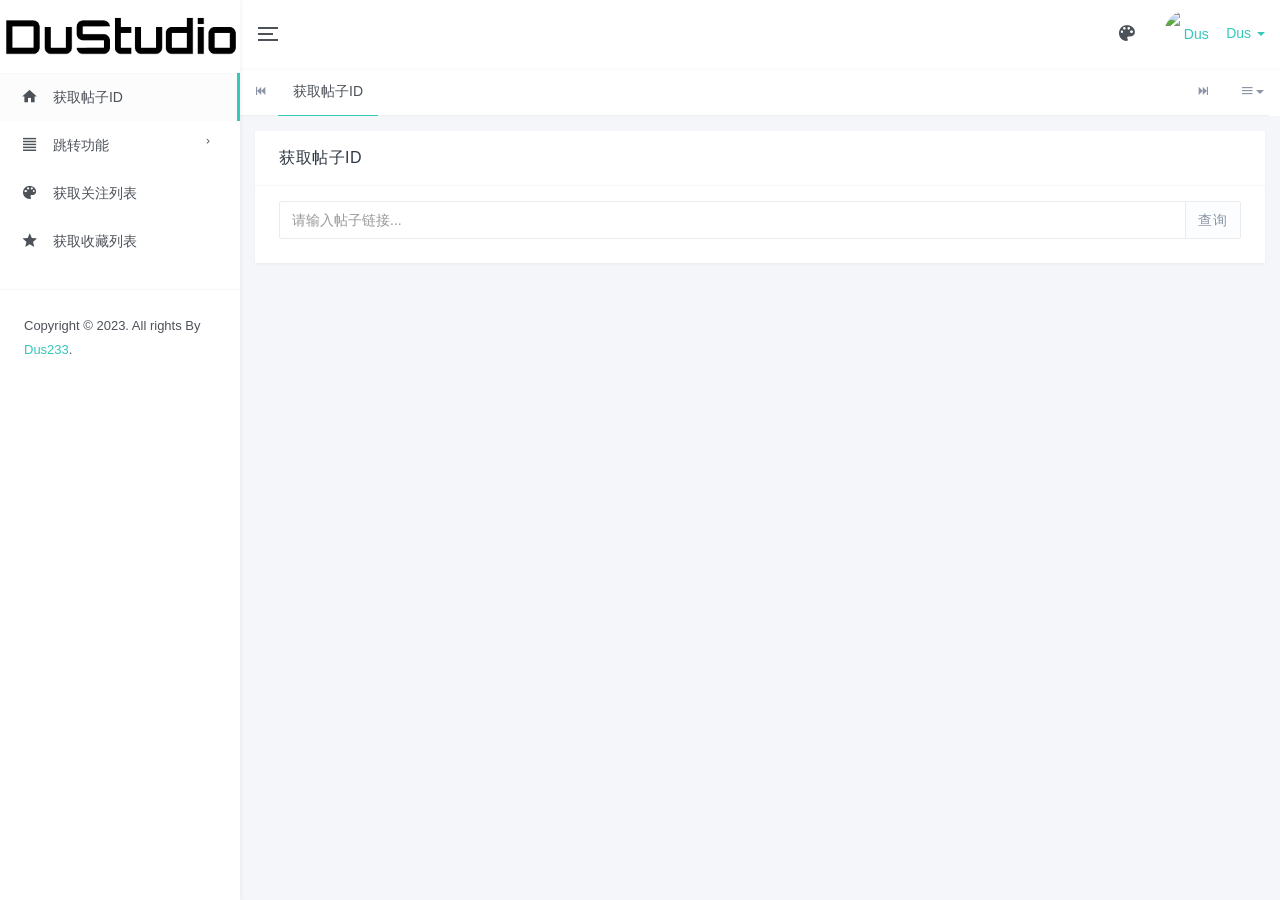
==== index.html @ 4ef7a8da "Update index.html" ====
<!DOCTYPE html>
<html lang="zh">
	<head>
		<meta charset="utf-8">
		<meta name="viewport" content="width=device-width, initial-scale=1, maximum-scale=1, user-scalable=no" />
		<title>DusTudio</title>
		<link rel="icon" href="favicon.ico" type="image/ico">
		<meta name="author" content="Dus">
		<link href="css/bootstrap.min.css" rel="stylesheet">
		<link href="css/materialdesignicons.min.css" rel="stylesheet">
		<link rel="stylesheet" href="js/bootstrap-multitabs/multitabs.min.css">
		<link href="css/style.min.css" rel="stylesheet">
		<style>
			/*头像呼吸光环和鼠标悬停旋转放大*/
			.img-avatar {
				border-radius: 50%;
				animation: light 4s ease-in-out infinite;
				transition: 0.5s;
			}

			.img-avatar:hover {
				transform: scale(1.15) rotate(720deg);
			}

			@keyframes light {
				0% {
					box-shadow: 0 0 4px #f00;
				}

				25% {
					box-shadow: 0 0 16px #0f0;
				}

				50% {
					box-shadow: 0 0 4px #00f;
				}

				75% {
					box-shadow: 0 0 16px #0f0;
				}

				100% {
					box-shadow: 0 0 4px #f00;
				}
			}
		</style>
	</head>

	<body>
		<div class="lyear-layout-web">
			<div class="lyear-layout-container">
				<!--左侧导航-->
				<aside class="lyear-layout-sidebar">

					<!-- logo -->
					<div id="logo" class="sidebar-header">
						<a href="index.html"><img src="images/DUS.png" title="LightYear" alt="LightYear" /></a>
					</div>
					<div class="lyear-layout-sidebar-scroll">

						<nav class="sidebar-main">
							<ul class="nav nav-drawer">
								<li class="nav-item active"> <a class="multitabs" href="postid.html"><i
											class="mdi mdi-home"></i> <span>获取帖子ID</span></a> </li>
								<li class="nav-item nav-item-has-subnav">
									<a href="javascript:void(0)"><i class="mdi mdi-format-align-justify"></i>
										<span>跳转功能</span></a>
									<ul class="nav nav-subnav">
										<li> <a class="multitabs" href="go_user.html">用户</a> </li>
										<li> <a class="multitabs" href="go_post.html">主题</a> </li>
										<li> <a class="multitabs" href="go_app.html">软件</a> </li>
									</ul>
								</li>
								<li class="nav-item"><a class="multitabs" href="start.html"><i
											class="mdi mdi-palette"></i> <span>获取关注列表</span></a></li>
								<li class="nav-item"><a class="multitabs" href="collection.html"><i
											class="mdi mdi-star"></i> <span>获取收藏列表</span></a></li>
							</ul>
						</nav>

						<div class="sidebar-footer">
							<p class="copyright">Copyright &copy; 2023. All rights By <a href="javascript:void(0)"
									onclick="uid(1635832)">Dus233</a>.</p>
						</div>
					</div>

				</aside>
				<!--End 左侧导航-->

				<!--头部信息-->
				<header class="lyear-layout-header">

					<nav class="navbar navbar-default">
						<div class="topbar">

							<div class="topbar-left">
								<div class="lyear-aside-toggler">
									<span class="lyear-toggler-bar"></span>
									<span class="lyear-toggler-bar"></span>
									<span class="lyear-toggler-bar"></span>
								</div>
							</div>

							<ul class="topbar-right">
								<li class="dropdown dropdown-profile">
									<a href="javascript:void(0)" data-toggle="dropdown">
										<img class="img-avatar img-avatar-48 m-r-10"
											src="api/postid.php?action=getavatar&userid=1635832"
											alt="Dus" />
										<span>Dus <span class="caret"></span></span>
									</a>
									<ul class="dropdown-menu dropdown-menu-right">
										<li> <a href="javascript:void(0)" onclick="uid(8653992)"><i
													class="mdi mdi-account"></i> 个人信息</a> </li>
									</ul>
								</li>
								<!--切换主题配色-->
								<li class="dropdown dropdown-skin">
									<span data-toggle="dropdown" class="icon-palette"><i
											class="mdi mdi-palette"></i></span>
									<ul class="dropdown-menu dropdown-menu-right" data-stopPropagation="true">
										<li class="drop-title">
											<p>LOGO</p>
										</li>
										<li class="drop-skin-li clearfix">
											<span class="inverse">
												<input type="radio" name="logo_bg" value="default" id="logo_bg_1"
													checked>
												<label for="logo_bg_1"></label>
											</span>
											<span>
												<input type="radio" name="logo_bg" value="color_2" id="logo_bg_2">
												<label for="logo_bg_2"></label>
											</span>
											<span>
												<input type="radio" name="logo_bg" value="color_3" id="logo_bg_3">
												<label for="logo_bg_3"></label>
											</span>
											<span>
												<input type="radio" name="logo_bg" value="color_4" id="logo_bg_4">
												<label for="logo_bg_4"></label>
											</span>
											<span>
												<input type="radio" name="logo_bg" value="color_5" id="logo_bg_5">
												<label for="logo_bg_5"></label>
											</span>
											<span>
												<input type="radio" name="logo_bg" value="color_6" id="logo_bg_6">
												<label for="logo_bg_6"></label>
											</span>
											<span>
												<input type="radio" name="logo_bg" value="color_7" id="logo_bg_7">
												<label for="logo_bg_7"></label>
											</span>
											<span>
												<input type="radio" name="logo_bg" value="color_8" id="logo_bg_8">
												<label for="logo_bg_8"></label>
											</span>
										</li>
										<li class="drop-title">
											<p>头部</p>
										</li>
										<li class="drop-skin-li clearfix">
											<span class="inverse">
												<input type="radio" name="header_bg" value="default" id="header_bg_1"
													checked>
												<label for="header_bg_1"></label>
											</span>
											<span>
												<input type="radio" name="header_bg" value="color_2" id="header_bg_2">
												<label for="header_bg_2"></label>
											</span>
											<span>
												<input type="radio" name="header_bg" value="color_3" id="header_bg_3">
												<label for="header_bg_3"></label>
											</span>
											<span>
												<input type="radio" name="header_bg" value="color_4" id="header_bg_4">
												<label for="header_bg_4"></label>
											</span>
											<span>
												<input type="radio" name="header_bg" value="color_5" id="header_bg_5">
												<label for="header_bg_5"></label>
											</span>
											<span>
												<input type="radio" name="header_bg" value="color_6" id="header_bg_6">
												<label for="header_bg_6"></label>
											</span>
											<span>
												<input type="radio" name="header_bg" value="color_7" id="header_bg_7">
												<label for="header_bg_7"></label>
											</span>
											<span>
												<input type="radio" name="header_bg" value="color_8" id="header_bg_8">
												<label for="header_bg_8"></label>
											</span>
										</li>
										<li class="drop-title">
											<p>侧边栏</p>
										</li>
										<li class="drop-skin-li clearfix">
											<span class="inverse">
												<input type="radio" name="sidebar_bg" value="default" id="sidebar_bg_1"
													checked>
												<label for="sidebar_bg_1"></label>
											</span>
											<span>
												<input type="radio" name="sidebar_bg" value="color_2" id="sidebar_bg_2">
												<label for="sidebar_bg_2"></label>
											</span>
											<span>
												<input type="radio" name="sidebar_bg" value="color_3" id="sidebar_bg_3">
												<label for="sidebar_bg_3"></label>
											</span>
											<span>
												<input type="radio" name="sidebar_bg" value="color_4" id="sidebar_bg_4">
												<label for="sidebar_bg_4"></label>
											</span>
											<span>
												<input type="radio" name="sidebar_bg" value="color_5" id="sidebar_bg_5">
												<label for="sidebar_bg_5"></label>
											</span>
											<span>
												<input type="radio" name="sidebar_bg" value="color_6" id="sidebar_bg_6">
												<label for="sidebar_bg_6"></label>
											</span>
											<span>
												<input type="radio" name="sidebar_bg" value="color_7" id="sidebar_bg_7">
												<label for="sidebar_bg_7"></label>
											</span>
											<span>
												<input type="radio" name="sidebar_bg" value="color_8" id="sidebar_bg_8">
												<label for="sidebar_bg_8"></label>
											</span>
										</li>
									</ul>
								</li>
								<!--切换主题配色-->
							</ul>

						</div>
					</nav>

				</header>
				<!--End 头部信息-->

				<!--页面主要内容-->
				<main class="lyear-layout-content">

					<div id="iframe-content"></div>

				</main>
				<!--End 页面主要内容-->
			</div>
		</div>

		<script type="text/javascript" src="js/jquery.min.js"></script>
		<script type="text/javascript" src="js/bootstrap.min.js"></script>
		<script type="text/javascript" src="js/perfect-scrollbar.min.js"></script>
		<script type="text/javascript" src="js/bootstrap-multitabs/multitabs.js"></script>
		<script type="text/javascript" src="js/index.min.js"></script>
		<script src="js/inde.js" type="text/javascript" charset="utf-8"></script>
	</body>
</html>
---- js/bootstrap-multitabs/multitabs.min.css ----
.mt-wrapper{
    position: relative;
    z-index: 1;
}
.mt-nav-bar {
    width : 100%;
    z-index: 200;
    position: absolute;
}
.mt-nav-bar .mt-nav{
    display: inline-block;
    background-color: #fff;
    vertical-align: top;  /* remove vertical gap from display:inline */
    margin-left: -1px;    /* remove 1px horizontal gap from display:inline */
    margin-right : -4px;  /* remove 1px horizontal gap from display:inline and 3px ext padding-right, border-right from bootstrap nav*/
}
.mt-nav-panel{
    overflow: hidden;
}
.mt-nav-panel ul{
    width: 10000px;
}
.mt-tab-content{
    height: 100%;
}
.mt-close-tab {
    position: absolute;
    font-size: 10px;
    width: 16px;
    height: 16px;
    top: 16px;
    right: 10px;
    color: #c2c2c2;
    cursor: pointer;
    display: none;
    line-height: 16px;
    text-align: center;
    vertical-align: 2px;
    -webkit-border-radius: 50%;
    -moz-border-radius: 50%;
    border-radius: 50%;
    -webkit-transition: all .3s cubic-bezier(.645,.045,.355,1);
    transition: all .3s cubic-bezier(.645,.045,.355,1);
    -webkit-transform-origin: 100% 50%;
    transform-origin: 100% 50%;
}
.mt-close-tab:before {
    -webkit-transform: scale(.8);
    transform: scale(.8);
    display: inline-block;
    /*vertical-align: -1px;*/
}
li:hover .mt-close-tab {
    display: inline;
}
.mt-hidden-list .mt-close-tab {
    display: none !important;
}
.mt-nav-bar a {
    cursor: pointer !important;
    line-height: 1.95!important;
    max-height: 48px;
}
@media (max-width: 767px){
    .mt-tab-content{
        /*padding-top: 0 !important;*/
    }
}
.mt-tab-content{
    -webkit-overflow-scrolling:touch;
    overflow:auto;
}
.mt-dragging-tab{
    left: auto;
    position: absolute !important;
    z-index: 9999 !important;
}
.mt-dragging-tab > a{
    background: #FBFDFD !important;
}

/*新增*/
.mt-nav-bar .mt-nav .nav-tabs {
    margin-bottom: 0px;
    border-color: #eceeef;
}
.mt-close-tab:hover {
    color: #f96868;
}
.mt-dropdown .caret {
    position: absolute;
    top: 22px;
}
.mt-dropdown .dropdown-menu {
    margin-top: 0px;
}
#contextify-menu {
    min-width: 80px!important;
}
.mt-close-tab:hover {
    background-color: #f96868;
    color: #fff;
}
.mt-nav .nav-tabs a:not([data-type="main"]) {
    padding-right: 40px;
}
.mt-nav-tools-left li a,
.mt-nav-tools-right li a {
    padding-right: 15px!important;
}
---- css/style.min.css ----
/** ----------------------------------
 * 后台管理系统模板
 * 基于Bootstrap v3.3.7
 * 更多精品模板：Http://www.bootstrapmb.com
 -------------------------------------- */
body {
	font-family: -apple-system, BlinkMacSystemFont, "Segoe UI", Roboto, "Helvetica Neue", Arial, "PingFang SC", "Hiragino Sans GB", "Microsoft YaHei", sans-serif;
	color: #4d5259;
	line-height: 1.5;
	font-size: 14px;
	overflow-x: hidden;
    background-color: #f5f6fa;
}
html,
body {
    height: 100%;
}
a {
    color: #33cabb;
	-webkit-transition: .2s linear;
	transition: .2s linear
}
a:hover,
a:focus {
	color: #4d5259;
	text-decoration: none;
	outline: none
}
a:hover,
a:focus,
a:active {
    text-decoration: none;
}
a,
button,
a:focus,
a:active,
button:focus,
button:active {
    outline: none !important;
}
blockquote {
    font-size: 16px;
}
img {
    max-width: 100%;
}
pre {
    background-color: #f9fafb;
    border: none;
    border-left: 5px solid #ebebeb;
    padding: 12px;
    border-radius: 3px;
    color: #616a78;
}

/** ----------------------------------
 * 示例中用到的样式，可删除
 -------------------------------------- */
.example-box .btn {
    margin-bottom: 10px;
    margin-right: 6px;
}

/** ----------------------------------
 * 重设样式
 -------------------------------------- */

/* 标题 */
h1, h2, h3, h4, h5, h6, .h1, .h2, .h3, .h4, .h5, .h6 {
    font-family: -apple-system, BlinkMacSystemFont, 'Helvetica Neue', 'PingFang SC', 'Microsoft YaHei', 'Source Han Sans SC', 'Noto Sans CJK SC', 'WenQuanYi Micro Hei', sans-serif;
    color: #313944;
    line-height: 1.5;
    letter-spacing: .5px;
}
.h1, .h2, .h3, .h4, .h5, .h6, h1, h2, h3, h4, h5, h6 {
    margin-top: 0;
    margin-bottom: .5rem;
}

/* 导航相关 */
.navbar-toggle {
    background-color: transparent;
    border-color: transparent!important;
}
.navbar-default .navbar-toggle:hover,
.navbar-default .navbar-toggle:focus {
    background-color: transparent;
}
.navbar-default .navbar-toggle .icon-bar {
    background-color: #4d5259;
}
.nav > li > a:focus {
    background-color: transparent;
}
.nav > li > a:hover {
    background-color: rgba(0,0,0,.0085);
}
.nav .open > a,
.nav .open > a:focus,
.nav .open > a:hover {
    background-color: transparent;
    border-color: transparent;
}

/* 下拉 */
.dropdown-menu {
    border-radius: 0;
    border: none;
    /*border: 1px solid rgba(235, 235, 235, 0.4);*/
    -webkit-box-shadow: 0 0 4px rgba(0, 0, 0, 0.075);
    box-shadow: 0 0 4px rgba(0, 0, 0, 0.075);
}
.dropdown-menu > li > a:focus, .dropdown-menu > li > a:hover {
    background-color: #f9fafb;
}
.dropdown-menu .divider {
    background-color: #f1f2f3;
}
.dropdown-menu > li > a {
    padding-top: 8px;
    padding-bottom: 8px;
}
.dropdown-menu > li > a > i {
    margin-right: 10px;
}
.dropdown-menu>.active>a,
.dropdown-menu>.active>a:focus,
.dropdown-menu>.active>a:hover {
    background-color: #33cabb;
}

/* 表格 */
.table-bordered {
    border-color: #eceeef;
}
.table>tbody>tr>td,
.table>tbody>tr>th,
.table>tfoot>tr>td,
.table>tfoot>tr>th,
.table>thead>tr>td,
.table>thead>tr>th {
    /*padding: .75em;*/
    vertical-align: middle;
    padding: 10px;
	line-height: 1.5;
    border-color: #eceeef;
}
.table-striped tbody tr:nth-of-type(odd) {
    background-color: #fafafa;
}
.table-hover > tbody > tr:hover {
  background-color: #f1fbfb;
}
.table-vcenter > thead > tr > th,
.table-vcenter > thead > tr > td,
.table-vcenter > tbody > tr > th,
.table-vcenter > tbody > tr > td,
.table-vcenter > tfoot > tr > th,
.table-vcenter > tfoot > tr > td {
    vertical-align: middle;
}
.table-hover tbody tr {
    -webkit-transition: background-color 0.2s linear;
    transition: background-color 0.2s linear;
}
.table-condensed > tbody > tr > td,
.table-condensed > tbody > tr > th,
.table-condensed > tfoot > tr > td,
.table-condensed > tfoot > tr > th,
.table-condensed > thead > tr > td,
.table-condensed > thead > tr > th {
    padding: .5em;
}

/* 标签 */
.label {
    padding-top: .3em;
    border-radius: 2px;
    font-weight: 300;
}
.label-default {
    background-color: #f5f6f7;
    color: #8b95a5;
}
.label-primary {
    background-color: #33cabb;
}
.label-success {
    background-color: #15c377;
}
.label-info {
    background-color: #48b0f7;
}
.label-warning {
    background-color: #faa64b;
}
.label-danger {
    background-color: #f96868;
}
.label-dark {
    background-color: #465161;
}
.label-secondary {
    background-color: #e4e7ea;
    color: #4d5259;
}
.label-purple {
    background-color: #926dde;
}
.label-pink {
    background-color: #f96197;
}
.label-cyan {
    background-color: #57c7d4;
}
.label-yellow {
    background-color: #fcc525;
}
.label-brown {
    background-color: #8d6658;
}
[class*='label-outline-'] {
    position: relative;
	border: 1px solid #ebebeb;
    color: #4d5259;
    font-size: 12px;
}
[class*='label-outline-']:before {
    content: "";
    margin-right: 5px;
    width: 8px;
    height: 8px;
    display: inline-block;
    -wekit-border-radius: 50%;
    border-radius: 50%;
}
.label-outline-default::before {
    background-color: #f5f6f7;
}
.label-outline-primary::before {
    background-color: #33cabb;
}
.label-outline-success::before {
    background-color: #15c377;
}
.label-outline-info::before {
    background-color: #48b0f7;
}
.label-outline-warning::before {
    background-color: #faa64b;
}
.label-outline-danger::before {
    background-color: #f96868;
}
.label-outline-dark::before {
    background-color: #465161;
}
.label-outline-secondary::before {
    background-color: #e4e7ea;
}
.label-outline-purple::before {
    background-color: #926dde;
}
.label-outline-pink::before {
    background-color: #f96197;
}
.label-outline-cyan::before {
    background-color: #57c7d4;
}
.label-outline-yellow::before {
    background-color: #fcc525;
}
.label-outline-brown::before {
    background-color: #8d6658;
}
/* 淡一些的颜色 */
.label-primary-light {
    background-color: rgba(51, 202, 187, .15);
    color: #33cabb;
}
.label-success-light {
    background-color: rgba(21, 195, 119, .15);
    color: #15c377;
}
.label-info-light {
    background-color: rgba(72,176,247, .15);
    color: #48b0f7;
}
.label-warning-light {
    background-color: rgba(250,166,75, .15);
    color: #faa64b;
}
.label-danger-light {
    background-color: rgba(249,104,104, .15);
    color: #f96868;
}
.label-purple-light {
    background-color: rgba(146,109,222, .15);
    color: #926dde;
}
.label-pink-light {
    background-color: rgba(249,97,151, .15);
    color: #f96197;
}
.label-cyan-light {
    background-color: rgba(87,199,212, .15);
    color: #57c7d4;
}
.label-yellow-light {
    background-color: rgba(252,197,37, .15);
    color: #fcc525;
}
.label-brown-light {
    background-color: rgba(141,102,88, .15);
    color: #8d6658;
}

/* well */
.well {
    border-radius: 2px;
    background-color: #f7f7f7;
    border-color: #f0f0f0;
    -webkit-box-shadow: none;
    box-shadow: none;
}

/* 面板 */
.panel {
    border-color: #f0f0f0;
    -webkit-box-shadow: none;
    box-shadow: none;
    margin-bottom: 30px;
}
.panel a:hover,
.panel a:focus,
.panel a:active {
    color: inherit;
}
.panel-heading {
    -webkit-border-radius: 0px;
    border-radius: 0px;
}
.panel-default>.panel-heading,
.panel-default>.panel-heading+.panel-collapse>.panel-body {
    border-color: #f0f0f0;
}
.panel-primary>.panel-heading {
    background-color: #33cabb;
    border-color: #33cabb;
}
.panel-primary {
    border-color: #33cabb;
}
.panel-primary>.panel-heading+.panel-collapse>.panel-body {
    border-top-color: #33cabb;
}
.panel-primary > .panel-heading .badge {
    color: #33cabb;
}
.panel-success>.panel-heading {
    color: #fff;
    background-color: #15c377;
    border-color: #15c377;
}
.panel-success {
    border-color: #15c377;
}
.panel-success>.panel-heading+.panel-collapse>.panel-body {
    border-top-color: #15c377;
}
.panel-success > .panel-heading .badge {
    background-color: #fff;
    color: #15c377;
}
.panel-info>.panel-heading {
    color: #fff;
    background-color: #48b0f7;
    border-color: #48b0f7;
}
.panel-info {
    border-color: #48b0f7;
}
.panel-info>.panel-heading+.panel-collapse>.panel-body {
    border-top-color: #48b0f7;
}
.panel-info > .panel-heading .badge {
    background-color: #fff;
    color: #48b0f7;
}
.panel-warning>.panel-heading {
    color: #fff;
    background-color: #faa64b;
    border-color: #faa64b;
}
.panel-warning {
    border-color: #faa64b;
}
.panel-warning>.panel-heading+.panel-collapse>.panel-body {
    border-top-color: #faa64b;
}
.panel-warning > .panel-heading .badge {
    background-color: #fff;
    color: #faa64b;
}
.panel-danger>.panel-heading {
    color: #fff;
    background-color: #f96868;
    border-color: #f96868;
}
.panel-danger {
    border-color: #f96868;
}
.panel-danger>.panel-heading+.panel-collapse>.panel-body {
    border-top-color: #f96868;
}
.panel-danger > .panel-heading .badge {
    background-color: #fff;
    color: #f96868;
}
.panel-dark>.panel-heading {
    color: #fff;
    background-color: #465161;
    border-color: #465161;
}
.panel-dark {
    border-color: #465161;
}
.panel-dark>.panel-heading+.panel-collapse>.panel-body {
    border-top-color: #465161;
}
.panel-secondary>.panel-heading {
    background-color: #e4e7ea;
    border-color: #e4e7ea;
}
.panel-secondary {
    border-color: #e4e7ea;
}
.panel-secondary>.panel-heading+.panel-collapse>.panel-body {
    border-top-color: #e4e7ea;
}
.panel-purple>.panel-heading {
    color: #fff;
    background-color: #926dde;
    border-color: #926dde;
}
.panel-purple {
    border-color: #926dde;
}
.panel-purple>.panel-heading+.panel-collapse>.panel-body {
    border-top-color: #926dde;
}
.panel-pink>.panel-heading {
    color: #fff;
    background-color: #f96197;
    border-color: #f96197;
}
.panel-pink {
    border-color: #f96197;
}
.panel-pink>.panel-heading+.panel-collapse>.panel-body {
    border-top-color: #f96197;
}
.panel-cyan>.panel-heading {
    color: #fff;
    background-color: #57c7d4;
    border-color: #57c7d4;
}
.panel-cyan {
    border-color: #57c7d4;
}
.panel-cyan>.panel-heading+.panel-collapse>.panel-body {
    border-top-color: #57c7d4;
}

/* 列表组 */
.list-group-item {
    border-color: #f0f0f0;
}
a.list-group-item:focus,
a.list-group-item:hover,
button.list-group-item:focus,
button.list-group-item:hover {
    background-color: #f9fafb;
}
.list-group-item.active, .list-group-item.active:focus, .list-group-item.active:hover {
    background-color: #33cabb;
    border-color: #33cabb;
}
.list-group-item:first-child {
    border-top-left-radius: 2px;
    border-top-right-radius: 2px;
}
.list-group-item:last-child {
    border-bottom-right-radius: 2px;
    border-bottom-left-radius: 2px;
}

/* 表单 */
.form-control {
    height: 38px;
    border-color: #ebebeb;
    -webkit-border-radius: 2px;
    border-radius: 2px;
    padding: 5px 12px;
    line-height: inherit;
    -webkit-transition: 0.2s linear;
    transition: 0.2s linear;
    -webkit-box-shadow: none;
    box-shadow: none;
}
.form-control:focus {
    border-color: #33cabb;
    outline: 0;
    -webkit-box-shadow: inset 0 1px 1px rgba(0,0,0,.075), 0 0 8px rgba(51, 202, 187, .6);
            box-shadow: inset 0 1px 1px rgba(0,0,0,.075), 0 0 8px rgba(51, 202, 187, .6);
}
.input-group-addon {
    border-color: #ebebeb;
    background-color: #f9fafb;
    -webkit-border-radius: 2px;
    border-radius: 2px;
}
.input-group-lg>.form-control, .input-group-lg>.input-group-addon, .input-group-lg>.input-group-btn>.btn {
    -webkit-border-radius: 2px;
    border-radius: 2px;
}
.input-sm {
    height: 30px;
}
.input-lg {
    height: 46px;
}
.has-success .help-block,
.has-success .control-label,
.has-success .radio,
.has-success .checkbox,
.has-success .radio-inline,
.has-success .checkbox-inline,
.has-success.radio label,
.has-success.checkbox label,
.has-success.radio-inline label,
.has-success.checkbox-inline label {
    color: #15c377;
}
.has-success .form-control {
    border-color: #15c377!important;
    -webkit-box-shadow: inset 0 1px 1px rgba(0, 0, 0, .075)!important;
            box-shadow: inset 0 1px 1px rgba(0, 0, 0, .075)!important;
}
.has-success .form-control:focus {
    border-color: #15c377!important;
    -webkit-box-shadow: inset 0 1px 1px rgba(0, 0, 0, .075), 0 0 8px rgba(21, 195, 119, .6)!important;
            box-shadow: inset 0 1px 1px rgba(0, 0, 0, .075), 0 0 8px rgba(21, 195, 119, .6)!important;
}
.has-success .input-group-addon {
    color: #15c377;
    background-color: #dff0d8;
    border-color: #15c377;
}
.has-success .form-control-feedback {
    color: #15c377;
}
.has-info .help-block,
.has-info .control-label,
.has-info .radio,
.has-info .checkbox,
.has-info .radio-inline,
.has-info .checkbox-inline,
.has-info.radio label,
.has-info.checkbox label,
.has-info.radio-inline label,
.has-info.checkbox-inline label {
    color: #48b0f7;
}
.has-info .form-control {
    border-color: #48b0f7!important;
    -webkit-box-shadow: inset 0 1px 1px rgba(0, 0, 0, .075)!important;
            box-shadow: inset 0 1px 1px rgba(0, 0, 0, .075)!important;
}
.has-info .form-control:focus {
    border-color: #48b0f7!important;
    -webkit-box-shadow: inset 0 1px 1px rgba(0, 0, 0, .075), 0 0 8px rgba(72, 176, 247, .6)!important;
            box-shadow: inset 0 1px 1px rgba(0, 0, 0, .075), 0 0 8px rgba(72, 176, 247, .6)!important;
}
.has-info .input-group-addon {
    color: #48b0f7;
    background-color: #dff0d8;
    border-color: #48b0f7;
}
.has-info .form-control-feedback {
    color: #48b0f7;
}
.has-warning .help-block,
.has-warning .control-label,
.has-warning .radio,
.has-warning .checkbox,
.has-warning .radio-inline,
.has-warning .checkbox-inline,
.has-warning.radio label,
.has-warning.checkbox label,
.has-warning.radio-inline label,
.has-warning.checkbox-inline label {
    color: #faa64b;
}
.has-warning .form-control {
    border-color: #faa64b!important;
    -webkit-box-shadow: inset 0 1px 1px rgba(0, 0, 0, .075)!important;
            box-shadow: inset 0 1px 1px rgba(0, 0, 0, .075)!important;
}
.has-warning .form-control:focus {
    border-color: #faa64b!important;
    -webkit-box-shadow: inset 0 1px 1px rgba(0, 0, 0, .075), 0 0 6px rgba(250, 166, 75, .6)!important;
            box-shadow: inset 0 1px 1px rgba(0, 0, 0, .075), 0 0 6px rgba(250, 166, 75, .6)!important;
}
.has-warning .input-group-addon {
    color: #faa64b;
    background-color: #fcf8e3;
    border-color: #faa64b;
}
.has-warning .form-control-feedback {
    color: #faa64b;
}
.has-error .help-block,
.has-error .control-label,
.has-error .radio,
.has-error .checkbox,
.has-error .radio-inline,
.has-error .checkbox-inline,
.has-error.radio label,
.has-error.checkbox label,
.has-error.radio-inline label,
.has-error.checkbox-inline label {
    color: #f96868;
}
.has-error .form-control {
    border-color: #f96868!important;
    -webkit-box-shadow: inset 0 1px 1px rgba(0, 0, 0, .075)!important;
            box-shadow: inset 0 1px 1px rgba(0, 0, 0, .075)!important;
}
.has-error .form-control:focus {
    border-color: #f96868!important;
    -webkit-box-shadow: inset 0 1px 1px rgba(0, 0, 0, .075), 0 0 6px rgba(249, 104, 104, .6)!important;
            box-shadow: inset 0 1px 1px rgba(0, 0, 0, .075), 0 0 6px rgba(249, 104, 104, .6)!important;
}
.has-error .input-group-addon {
    color: #f96868;
    background-color: #f2dede;
    border-color: #f96868;
}
.has-error .form-control-feedback {
    color: #f96868;
}

/* 复选框 & 单选框 */
.lyear-checkbox,
.lyear-radio {
    display: block;
    position: relative;
    margin-top: 0px;
    margin-bottom: 0px;
    cursor: pointer;
    padding-left: 30px;
    padding-right: 10px;
    font-weight: 400;
    min-height: 18px;
    height: auto!important;
    line-height: 18px!important;
}
input[type=checkbox],
input[type=radio] {
    -webkit-box-sizing: border-box;
    box-sizing: border-box;
    padding: 0;
}
.lyear-checkbox input,
.lyear-radio input {
    position: absolute;;
    /*opacity: 0;*/
    display: none;
}
.lyear-checkbox span::before,
.lyear-radio span::before {
    content: '';
    position: absolute;
    display: inline-block;
    height: 18px;
    width: 18px;
    left: 0;
    top: 0px;
    border: 2px solid #ebebeb;;
    -webkit-transition: all .1s;
    -o-transition: all .1s;
    transition: all .1s;
}
.lyear-checkbox span::after,
.lyear-radio span::after {
    content: '';
    position: absolute;
    display: none;
    width: 5px;
    height: 10px;
    left: 7px;
    top: 3px;
    border: solid #4d5259;
    border-width: 0 2px 2px 0;
    -webkit-transform: rotate(45deg);
    -ms-transform: rotate(45deg);
    transform: rotate(45deg);
}
.lyear-checkbox span,
.lyear-radio span {
    display: inline-block;
}
.lyear-checkbox input:checked~span:after,
.lyear-radio input:checked~span:after {
    display: inline-block;
}
.lyear-checkbox:hover span::before,
.lyear-radio:hover span::before {
    border-color: #ebebeb;
}
.lyear-checkbox.checkbox-grey span::before,
.lyear-checkbox.radio-grey span::before,
.lyear-radio.checkbox-grey span::before,
.lyear-radio.radio-grey span::before {
    background-color: #ebebeb;
    border-color: #ebebeb;
}
.lyear-checkbox input:disabled + span,
.lyear-radio input:disabled + span {
    cursor: not-allowed;
}
.lyear-checkbox input:disabled + span::before,
.lyear-checkbox input:disabled + span::after,
.lyear-radio input:disabled + span::before,
.lyear-radio input:disabled + span::after {
    opacity: .4;
}
/* checkbox */
.checkbox-primary input:checked~span::before {
    background-color: #33cabb;
    border-color: #33cabb;
}
.checkbox-primary input:checked~span::after {
    border-color: #fff;
}
.checkbox-success input:checked~span::before {
    background-color: #15c377;
    border-color: #15c377;
}
.checkbox-success input:checked~span::after {
    border-color: #fff;
}
.checkbox-info input:checked~span::before {
    background-color: #48b0f7;
    border-color: #48b0f7;
}
.checkbox-info input:checked~span::after {
    border-color: #fff;
}
.checkbox-warning input:checked~span::before {
    background-color: #faa64b;
    border-color: #faa64b;
}
.checkbox-warning input:checked~span::after {
    border-color: #fff;
}
.checkbox-danger input:checked~span::before {
    background-color: #f96868;
    border-color: #f96868;
}
.checkbox-danger input:checked~span::after {
    border-color: #fff;
}
.checkbox-dark input:checked~span::before {
    background-color: #465161;
    border-color: #465161;
}
.checkbox-dark input:checked~span::after {
    border-color: #fff;
}
.checkbox-secondary input:checked~span::before {
    background-color: #e4e7ea;
    border-color: #e4e7ea;
}
.checkbox-secondary input:checked~span::after {
    border-color: #fff;
}
.checkbox-purple input:checked~span::before {
    background-color: #926dde;
    border-color: #926dde;
}
.checkbox-purple input:checked~span::after {
    border-color: #fff;
}
.checkbox-pink input:checked~span::before {
    background-color: #f96197;
    border-color: #f96197;
}
.checkbox-pink input:checked~span::after {
    border-color: #fff;
}
.checkbox-cyan input:checked~span::before {
    background-color: #57c7d4;
    border-color: #57c7d4;
}
.checkbox-cyan input:checked~span::after {
    border-color: #fff;
}
.checkbox-yellow input:checked~span::before {
    background-color: #fcc525;
    border-color: #fcc525;
}
.checkbox-yellow input:checked~span::after {
    border-color: #fff;
}
.checkbox-brown input:checked~span::before {
    background-color: #8d6658;
    border-color: #8d6658;
}
.checkbox-brown input:checked~span::after {
    border-color: #fff;
}
/* radio */
.lyear-radio span::before {
    -webkit-border-radius: 50%;
    border-radius: 50%;
}
.lyear-radio span::after {
    border: 0;
    height: 6px;
    left: 6px;
    top: 6px;
    width: 6px;
    background: #4d5259;
    -webkit-border-radius: 100%;
    border-radius: 100%;
}
.radio-primary input:checked~span::before {
    background-color: #33cabb;
    border-color: #33cabb;
}
.radio-primary input:checked~span::after {
    background-color: #fff;
}
.radio-success input:checked~span::before {
    background-color: #15c377;
    border-color: #15c377;
}
.radio-success input:checked~span::after {
    background-color: #fff;
}
.radio-info input:checked~span::before {
    background-color: #48b0f7;
    border-color: #48b0f7;
}
.radio-info input:checked~span::after {
    background-color: #fff;
}
.radio-warning input:checked~span::before {
    background-color: #faa64b;
    border-color: #faa64b;
}
.radio-warning input:checked~span::after {
    background-color: #fff;
}
.radio-danger input:checked~span::before {
    background-color: #f96868;
    border-color: #f96868;
}
.radio-danger input:checked~span::after {
    background-color: #fff;
}
.radio-dark input:checked~span::before {
    background-color: #465161;
    border-color: #465161;
}
.radio-dark input:checked~span::after {
    background-color: #fff;
}
.radio-secondary input:checked~span::before {
    background-color: #e4e7ea;
    border-color: #e4e7ea;
}
.radio-secondary input:checked~span::after {
    background-color: #fff;
}
.radio-purple input:checked~span::before {
    background-color: #926dde;
    border-color: #926dde;
}
.radio-purple input:checked~span::after {
    background-color: #fff;
}
.radio-pink input:checked~span::before {
    background-color: #f96197;
    border-color: #f96197;
}
.radio-pink input:checked~span::after {
    background-color: #fff;
}
.radio-cyan input:checked~span::before {
    background-color: #57c7d4;
    border-color: #57c7d4;
}
.radio-cyan input:checked~span::after {
    background-color: #fff;
}
.radio-yellow input:checked~span::before {
    background-color: #fcc525;
    border-color: #fcc525;
}
.radio-yellow input:checked~span::after {
    background-color: #fff;
}
.radio-brown input:checked~span::before {
    background-color: #8d6658;
    border-color: #8d6658;
}
.radio-brown input:checked~span::after {
    background-color: #fff;
}

.checkbox-inline, .radio-inline {
    display: inline-block;
}
.form-horizontal .lyear-radio.radio-inline,
.form-horizontal .lyear-checkbox.checkbox-inline {
    padding-top: 0px;
    margin-top: 8px;
}
.checkbox-inline+.checkbox-inline,
.radio-inline+.radio-inline {
    margin-left: 0px;
}

/* 开关 */
.lyear-switch {
    display: -webkit-inline-box;
    display: -webkit-inline-flex;
    display: -ms-inline-flexbox;
    display: inline-flex;
    -webkit-box-align: center;
    -webkit-align-items: center;
    -ms-flex-align: center;
    align-items: center;
    margin-bottom: 0;
}
.lyear-switch input {
    height: 0;
    width: 0;
    position: absolute;
    opacity: 0;
}
.lyear-switch span {
	display: inline-block;
	position: relative;
	width: 40px;
	height: 10px;
	-webkit-border-radius: 10px;
	border-radius: 10px;
	background-color: #ebebeb;
	border: 2px solid #ebebeb;
	cursor: pointer;
	-webkit-transition: all .1s ease;
	-o-transition: all .1s ease;
	transition: all .1s ease
}
.lyear-switch span:after {
	content: '';
	height: 20px;
	width: 20px;
	-webkit-border-radius: 50%;
	border-radius: 50%;
	position: absolute;
	left: 1px;
	top: -7px;
	color: #aaa;
	-webkit-transition: all .1s ease;
	-o-transition: all .1s ease;
	transition: all .1s ease;
	text-align: center;
	font-size: 13px;
	background-color: #fff;
	-webkit-box-shadow: rgba(0,0,0,.12) 0 1px 6px,rgba(0,0,0,.12) 0 1px 4px;
	box-shadow: rgba(0,0,0,.12) 0 1px 6px,rgba(0,0,0,.12) 0 1px 4px
}
.lyear-switch input:checked~span:after {
	left: -webkit-calc(100% - 20px);
	left: calc(100% - 20px);
}
.switch-primary input:checked~span:after {
	background-color: #33cabb
}
.switch-success input:checked~span:after {
	background-color: #15c377
}
.switch-info input:checked~span:after {
	background-color: #48b0f7
}
.switch-warning input:checked~span:after {
	background-color: #faa64b
}
.switch-danger input:checked~span:after {
	background-color: #f96868
}
.switch-secondary input:checked~span:after {
	background-color: #868e96
}
.switch-dark input:checked~span:after {
	background-color: #465161
}
.switch-purple input:checked~span:after {
	background-color: #926dde
}
.switch-pink input:checked~span:after {
	background-color: #f96197
}
.switch-cyan input:checked~span:after {
	background-color: #57c7d4
}
.switch-yellow input:checked~span:after {
	background-color: #fcc525
}
.switch-brown input:checked~span:after {
	background-color: #8d6658
}

.lyear-switch.switch-solid span,
.lyear-switch.switch-light span,
.lyear-switch.switch-outline span {
    height: 20px;
}
.lyear-switch.switch-solid span:after,
.lyear-switch.switch-light span:after,
.lyear-switch.switch-outline span:after {
    top: -2px;
}
.lyear-switch.switch-outline span {
	background-color: #fff
}
.switch-solid.switch-primary input:checked~span {
	background-color: #33cabb;
	border-color: #33cabb
}
.switch-solid.switch-primary input:checked~span:after {
	background-color: #fff;
	color: #33cabb
}
.switch-solid.switch-success input:checked~span {
	background-color: #15c377;
	border-color: #15c377
}
.switch-solid.switch-success input:checked~span:after {
	background-color: #fff;
	color: #15c377
}
.switch-solid.switch-info input:checked~span {
	background-color: #48b0f7;
	border-color: #48b0f7
}
.switch-solid.switch-info input:checked~span:after {
	background-color: #fff;
	color: #48b0f7
}
.switch-solid.switch-warning input:checked~span {
	background-color: #faa64b;
	border-color: #faa64b
}
.switch-solid.switch-warning input:checked~span:after {
	background-color: #fff;
	color: #faa64b
}
.switch-solid.switch-danger input:checked~span {
	background-color: #f96868;
	border-color: #f96868
}
.switch-solid.switch-danger input:checked~span:after {
	background-color: #fff;
	color: #f96868
}
.switch-solid.switch-secondary input:checked~span {
	background-color: #868e96;
	border-color: #868e96
}
.switch-solid.switch-secondary input:checked~span:after {
	background-color: #fff;
	color: #868e96
}
.switch-solid.switch-dark input:checked~span {
	background-color: #465161;
	border-color: #465161
}
.switch-solid.switch-dark input:checked~span:after {
	background-color: #fff;
	color: #465161
}
.switch-solid.switch-purple input:checked~span {
	background-color: #926dde;
	border-color: #926dde
}
.switch-solid.switch-purple input:checked~span:after {
	background-color: #fff;
	color: #926dde
}
.switch-solid.switch-pink input:checked~span {
	background-color: #f96197;
	border-color: #f96197
}
.switch-solid.switch-pink input:checked~span:after {
	background-color: #fff;
	color: #f96197
}
.switch-solid.switch-cyan input:checked~span {
	background-color: #57c7d4;
	border-color: #57c7d4
}
.switch-solid.switch-cyan input:checked~span:after {
	background-color: #fff;
	color: #57c7d4
}
.switch-solid.switch-yellow input:checked~span {
	background-color: #fcc525;
	border-color: #fcc525
}
.switch-solid.switch-yellow input:checked~span:after {
	background-color: #fff;
	color: #fcc525
}
.switch-solid.switch-brown input:checked~span {
	background-color: #8d6658;
	border-color: #8d6658
}
.switch-solid.switch-brown input:checked~span:after {
	background-color: #fff;
	color: #8d6658
}

/* 模态框 */
.modal-header {
    border-bottom-color: #f1f2f3;
}
.modal-footer {
    border-top-color: #f1f2f3;
}
.modal-content {
    -webkit-border-radius: 3px;
    border-radius: 3px;
    border: none;
    -webkit-box-shadow: none;
    box-shadow: none;
}

/* 标签页 */
.nav-tabs {
    border-bottom-color: #ebebeb;
    margin-bottom: 1rem;
}
.nav-tabs > li > a {
    margin-right: 0px;
    border: none;
    border-bottom: 1px solid transparent;
    border-radius: 0;
    color: #8b95a5;
    -webkit-transition: 0.5s;
    transition: 0.5s;
}
.nav-tabs > li.active > a,
.nav-tabs > li.active > a:focus,
.nav-tabs > li.active > a:hover {
    color: #4d5259;
    border: none;
    background-color: transparent;
    border-bottom: 1px solid #33cabb;
}
.nav-tabs.nav > li > a:hover,
.nav-tabs.nav > li > a:focus {
    text-decoration: none;
    background-color: transparent;
    border-bottom-color: #33cabb;
}
.nav-tabs.nav-justified>.active>a,
.nav-tabs.nav-justified>.active>a:focus,
.nav-tabs.nav-justified>.active>a:hover {
    color: #4d5259;
    border: none;
    border-bottom: 1px solid #33cabb;
}
@media (min-width: 768px) {
    .nav-tabs.nav-justified>li>a {
        border-bottom-color: #ebebeb;
        -webkit-border-radius: 0px;
        border-radius: 0px;
    }
}

/* 进度条 */
.progress {
    height: 12px;
    -webkit-border-radius: 2px;
    -moz-border-radius: 2px;
    -ms-border-radius: 2px;
    -o-border-radius: 2px;
    border-radius: 2px;
    margin-bottom: 8px;
    background-color: #f5f6f7;
    -webkit-box-shadow: none;
    box-shadow: none;
}
.progress-bar {
    font-size: 10px;
    line-height: 12px;
    background-color: #33cabb;
    -webkit-box-shadow: none;
          box-shadow: none;
}
.progress-bar-success {
  background-color: #15c377;
}
.progress-bar-info {
  background-color: #48b0f7;
}
.progress-bar-warning {
  background-color: #faa64b;
}
.progress-bar-danger {
  background-color: #f96868;
}
.progress-bar-secondary {
  background-color: #e4e7ea;
}
.progress-bar-pink {
  background-color: #f96197;
}
.progress-bar-purple {
  background-color: #926dde;
}
.progress-bar-brown {
  background-color: #8d6658;
}
.progress-bar-cyan {
  background-color: #57c7d4;
}
.progress-bar-yellow {
  background-color: #fcc525;
}
.progress-bar-gray {
  background-color: #868e96;
}
.progress-bar-dark {
  background-color: #465161;
}
.progress-sm {
    height: 8px;
}
.progress-lg {
    height: 16px;
}

/* 弹出框 */
.popover {
    border-color: #ebebeb;
    -webkit-border-radius: 2px;
    border-radius: 2px;
    -webkit-box-shadow: none;
    box-shadow: none;
    padding: 0px;
}
.popover-title {
    background-color: #fcfdfe;
    padding-top: 10px;
    padding-bottom: 10px;
    color: #616a78;
    border-bottom-color: #f1f2f3;
}
.popover.top>.arrow {
    border-top-color: #ebebeb;
}
.popover.right>.arrow {
    border-right-color: #ebebeb;
}
.popover.bottom>.arrow {
    border-bottom-color: #ebebeb;
}
.popover.left>.arrow {
    border-left-color: #ebebeb;
}

/* 警告框 */
.alert {
    -webkit-border-radius: 2px;
    border-radius: 2px;
}
.alert .alert-link:hover {
    text-decoration: underline;
}

/* 分页 */
.pagination > li > a,
.pagination > li > span {
    padding: 0px 8px;
    margin: 0 3px;
    color: #6c757d;
    border-color: #dee2e6;
    line-height: 29px;
    min-width: 31px;
    text-align: center;
    -webkit-border-radius: 2px;
    border-radius: 2px;
}
.pagination-sm > li > a,
.pagination-sm > li > span {
    padding: 0;
    min-width: 26px;
    line-height: 24px;
}
.pagination-lg > li > a,
.pagination-lg > li > span {
    padding: 0;
    min-width: 37px;
    line-height: 35px;
}
.pagination > li > a:hover,
.pagination > li > a:focus
.pagination > li > span:hover,
.pagination > li > span:focus {
    background-color: #f9fafb;
    color: #4d5259;
}
.pagination > li:first-child a,
.pagination > li:first-child span {
    -webkit-border-radius: 2px;
    border-radius: 2px;
}
.pagination > li:last-child a,
.pagination > li:last-child span {
    border-top-right-radius: 2px;
    border-bottom-right-radius: 2px;
}
.pagination > .active > a,
.pagination > .active > a:focus,
.pagination > .active > a:hover,
.pagination > .active > span,
.pagination > .active > span:focus,
.pagination > .active > span:hover {
    background-color: #33cabb;
    border-color: #33cabb;
}
.pagination > .disabled > a,
.pagination > .disabled > a:focus,
.pagination > .disabled > a:hover,
.pagination > .disabled > span,
.pagination > .disabled > span:focus,
.pagination > .disabled > span:hover {
    color: #6c757d;
    opacity: 0.6;
}
.pagination.no-border > li a,
.pagination.no-border > li span {
    border: none;
}
.pagination-circle > li a,
.pagination-circle > li span {
    -webkit-border-radius: 50% !important;
    border-radius: 50% !important;
}
.pagination.no-gutters > li a,
.pagination.no-gutters > li span {
    margin: 0;
    margin-left: -1px;
    -webkit-border-radius: 0 !important;
    border-radius: 0 !important;
}

.pager li > a,
.pager li > span {
    -webkit-border-radius: 2px;
    border-radius: 2px;
    background-color: #fcfdfe;
    border-color: #ebebeb;
    color: #8b95a5;
}
.pager li > a:hover,
.pager li > a:focus{
    background-color: #f9fafb;
    color: #4d5259
}
.pager li > a:active,
.pager li > a.active {
    background-color: #f9fafb;
    color: #4d5259
}
.pager .disabled > a,
.pager .disabled > a:focus,
.pager .disabled > a:hover,
.pager .disabled > span {
    opacity: .6;
    background-color: #fcfdfe;
}

/* 按钮 */
.btn-w-xs {
	width: 80px
}
.btn-w-sm {
	width: 100px
}
.btn-w-md {
	width: 120px
}
.btn-w-lg {
	width: 145px
}
.btn-w-xl {
	width: 180px
}
.btn {
	color: #8b95a5;
    padding: 8px 12px;
	letter-spacing: 1px;
	border-radius: 2px;
	background-color: #fff;
	outline: none !important;
	-webkit-transition: 0.15s linear;
	transition: 0.15s linear
}
.btn:focus,
.btn.focus,
.btn:active,
.btn.active {
	-webkit-box-shadow: none !important;
	box-shadow: none !important
}
.btn-default {
	background-color: #fcfdfe;
	border-color: #ebebeb;
	color: #8b95a5
}
.btn-default:hover {
	background-color: #f9fafb;
	border-color: #ebebeb;
	color: #4d5259
}
.btn-default:focus,
.btn-default.focus,
.btn-default:active,
.btn-default.active,
.show>.btn-default.dropdown-toggle,
.open>.btn-default.dropdown-toggle {
	background-color: #f9fafb!important;
    border-color: #ebebeb!important;
	color: #4d5259
}
.btn-default:not([disabled]):not(.disabled).active,
.btn-default:not([disabled]):not(.disabled):active,
.show>.btn-default.dropdown-toggle {
	background-color: #f9fafb!important;
	border-color: #ebebeb!important;
	color: #4d5259;
	-webkit-box-shadow: none;
	box-shadow: none
}
.btn-default.disabled,
.btn-default:disabled {
	background-color: #fcfdfe;
	border-color: #ebebeb;
	opacity: 0.5
}
.btn-primary {
	background-color: #33cabb;
	border-color: #33cabb;
	color: #fff!important;
}
.btn-primary:hover {
	background-color: #52d3c7;
	border-color: #52d3c7;
}
.btn-primary:focus,
.btn-primary.focus,
.btn-primary.active,
.btn-primary:active,
.open>.dropdown-toggle.btn-primary {
	background-color: #52d3c7!important;
	border-color: #52d3c7!important;
}
.btn-primary.disabled,
.btn-primary:disabled {
	background-color: #33cabb;
	border-color: #33cabb;
	opacity: 0.5
}
.btn-primary:not([disabled]):not(.disabled).active,
.btn-primary:not([disabled]):not(.disabled):active,
.show>.btn-primary.dropdown-toggle {
	background-color: #2ba99d!important;
	border-color: #2ba99d!important;
	-webkit-box-shadow: none;
	box-shadow: none
}
.btn-primary.disabled.focus,
.btn-primary.disabled:focus,
.btn-primary.disabled:hover,
.btn-primary[disabled].focus,
.btn-primary[disabled]:focus,
.btn-primary[disabled]:hover,
fieldset[disabled] .btn-primary.focus,
fieldset[disabled] .btn-primary:focus,
fieldset[disabled] .btn-primary:hover {
    background-color: #26BBA8;
    border-color: #26BBA8;
}
.btn-success {
	background-color: #15c377;
	border-color: #15c377;
	color: #fff!important;
}
.btn-success:hover {
	background-color: #16d17f;
	border-color: #16d17f;
}
.btn-success:focus,
.btn-success.focus,
.btn-success.active,
.btn-success:active,
.open>.dropdown-toggle.btn-success {
	background-color: #16d17f!important;
	border-color: #16d17f!important;
}
.btn-success.disabled,.btn-success:disabled {
	background-color: #15c377;
	border-color: #15c377;
	opacity: 0.5
}
.btn-success:not([disabled]):not(.disabled).active,
.btn-success:not([disabled]):not(.disabled):active,
.show>.btn-success.dropdown-toggle {
	background-color: #14b56f!important;
	border-color: #14b56f!important;
	-webkit-box-shadow: none;
	box-shadow: none
}
.btn-success.disabled.focus,
.btn-success.disabled:focus,
.btn-success.disabled:hover,
.btn-success[disabled].focus,
.btn-success[disabled]:focus,
.btn-success[disabled]:hover,
fieldset[disabled] .btn-success.focus,
fieldset[disabled] .btn-success:focus,
fieldset[disabled] .btn-success:hover {
    background-color: #0FB25F;
    border-color: #0FB25F;
}
.btn-info {
	background-color: #48b0f7;
	border-color: #48b0f7;
	color: #fff!important;
}
.btn-info:hover {
	background-color: #65bdf8;
	border-color: #65bdf8;
}
.btn-info:focus,
.btn-info.focus,
.btn-info.active,
.btn-info:active,
.open>.dropdown-toggle.btn-info {
	background-color: #65bdf8!important;
	border-color: #65bdf8!important;
}
.btn-info.disabled,
.btn-info:disabled {
	background-color: #48b0f7;
	border-color: #48b0f7;
	opacity: 0.5
}
.btn-info:not([disabled]):not(.disabled).active,
.btn-info:not([disabled]):not(.disabled):active,
.show>.btn-info.dropdown-toggle {
	background-color: #2ba3f6!important;
	border-color: #2ba3f6!important;
	-webkit-box-shadow: none;
	box-shadow: none
}
.btn-info.disabled.focus,
.btn-info.disabled:focus,
.btn-info.disabled:hover,
.btn-info[disabled].focus,
.btn-info[disabled]:focus,
.btn-info[disabled]:hover,
fieldset[disabled] .btn-info.focus,
fieldset[disabled] .btn-info:focus,
fieldset[disabled] .btn-info:hover {
    background-color: #379BF5;
    border-color: #379BF5;
}
.btn-warning {
	background-color: #faa64b;
	border-color: #faa64b;
	color: #fff!important;
}
.btn-warning:hover {
	background-color: #fbb264;
	border-color: #fbb264;
}
.btn-warning:focus,
.btn-warning.focus,
.btn-warning.active,
.btn-warning:active,
.open>.dropdown-toggle.btn-warning {
	background-color: #fbb264!important;
	border-color: #fbb264!important;
}
.btn-warning.disabled,.btn-warning:disabled {
	background-color: #faa64b;
	border-color: #faa64b;
	opacity: 0.5
}
.btn-warning:not([disabled]):not(.disabled).active,
.btn-warning:not([disabled]):not(.disabled):active,
.show>.btn-warning.dropdown-toggle {
	background-color: #f99a32!important;
	border-color: #f99a32!important;
	-webkit-box-shadow: none;
	box-shadow: none
}
.btn-warning.disabled.focus,
.btn-warning.disabled:focus,
.btn-warning.disabled:hover,
.btn-warning[disabled].focus,
.btn-warning[disabled]:focus,
.btn-warning[disabled]:hover,
fieldset[disabled] .btn-warning.focus,
fieldset[disabled] .btn-warning:focus,
fieldset[disabled] .btn-warning:hover {
    background-color: #F89038;
    border-color: #F89038;
}
.btn-danger {
	background-color: #f96868;
	border-color: #f96868;
	color: #fff!important;
}
.btn-danger:hover {
	background-color: #fa8181;
	border-color: #fa8181;
}
.btn-danger:focus,
.btn-danger.focus,
.btn-danger.active,
.btn-danger:active,
.open>.dropdown-toggle.btn-danger {
	background-color: #fa8181!important;
	border-color: #fa8181!important;
}
.btn-danger.disabled,
.btn-danger:disabled {
	background-color: #f96868;
	border-color: #f96868;
	opacity: 0.5
}
.btn-danger:not([disabled]):not(.disabled).active,
.btn-danger:not([disabled]):not(.disabled):active,
.show>.btn-danger.dropdown-toggle {
	background-color: #f84f4f!important;
	border-color: #f84f4f!important;
	-webkit-box-shadow: none;
	box-shadow: none
}
.btn-danger.disabled.focus,
.btn-danger.disabled:focus,
.btn-danger.disabled:hover,
.btn-danger[disabled].focus,
.btn-danger[disabled]:focus,
.btn-danger[disabled]:hover,
fieldset[disabled] .btn-danger.focus,
fieldset[disabled] .btn-danger:focus,
fieldset[disabled] .btn-danger:hover {
    background-color: #F75252;
    border-color: #F75252;
}
.btn-secondary {
	color: #4d5259 !important;
	background-color: #e4e7ea;
	border-color: #e4e7ea;
}
.btn-secondary:hover {
	background-color: #edeff1;
	border-color: #edeff1;
}
.btn-secondary:focus,
.btn-secondary.focus,
.btn-secondary.active,
.btn-secondary:active,
.open>.dropdown-toggle.btn-secondary {
	background-color: #edeff1!important;
	border-color: #edeff1!important;
}
.btn-secondary.disabled,
.btn-secondary:disabled {
	background-color: #e4e7ea;
	border-color: #e4e7ea;
	opacity: 0.5
}
.btn-secondary:not([disabled]):not(.disabled).active,
.btn-secondary:not([disabled]):not(.disabled):active,
.show>.btn-secondary.dropdown-toggle {
	background-color: #dbdfe3!important;
	border-color: #dbdfe3!important;
	-webkit-box-shadow: none;
	box-shadow: none
}
.btn-secondary.disabled.focus,
.btn-secondary.disabled:focus,
.btn-secondary.disabled:hover,
.btn-secondary[disabled].focus,
.btn-secondary[disabled]:focus,
.btn-secondary[disabled]:hover,
fieldset[disabled] .btn-secondary.focus,
fieldset[disabled] .btn-secondary:focus,
fieldset[disabled] .btn-secondary:hover {
    background-color: #DBDFE3;
    border-color: #DBDFE3;
}
.btn-link {
	color: #48b0f7;
    background-color: transparent;
    border-color: transparent;
}
.btn-link:hover,
.btn-link:focus {
	text-decoration: none;
	color: #e4e7ea
}
.btn-purple {
	background-color: #926dde;
	border-color: #926dde;
	color: #fff!important;
}
.btn-purple:hover {
	background-color: #a282e3;
	border-color: #a282e3;
}
.btn-purple:focus,
.btn-purple.focus,
.btn-purple.active,
.btn-purple:active,
.open>.dropdown-toggle.btn-purple {
	background-color: #a282e3!important;
	border-color: #a282e3!important;
}
.btn-purple.disabled,
.btn-purple:disabled {
	background-color: #926dde;
	border-color: #926dde;
	opacity: 0.5
}
.btn-purple:not([disabled]):not(.disabled).active,
.btn-purple:not([disabled]):not(.disabled):active,
.show>.btn-purple.dropdown-toggle {
	background-color: #8258d9!important;
	border-color: #8258d9!important;
	-webkit-box-shadow: none;
	box-shadow: none
}
.btn-purple.disabled.focus,
.btn-purple.disabled:focus,
.btn-purple.disabled:hover,
.btn-purple[disabled].focus,
.btn-purple[disabled]:focus,
.btn-purple[disabled]:hover,
fieldset[disabled] .btn-purple.focus,
fieldset[disabled] .btn-purple:focus,
fieldset[disabled] .btn-purple:hover {
    background-color: #7A56D4;
    border-color: #7A56D4;
}
.btn-pink {
	background-color: #f96197;
	border-color: #f96197;
	color: #fff!important;
}
.btn-pink:hover {
	background-color: #fa75a4;
	border-color: #fa75a4;
}
.btn-pink:focus,
.btn-pink.focus,
.btn-pink.active,
.btn-pink:active,
.open>.dropdown-toggle.btn-pink {
	background-color: #fa75a4!important;
	border-color: #fa75a4!important;
}
.btn-pink.disabled,
.btn-pink:disabled {
	background-color: #f96197;
	border-color: #f96197;
	opacity: 0.5
}
.btn-pink:not([disabled]):not(.disabled).active,
.btn-pink:not([disabled]):not(.disabled):active,
.show>.btn-pink.dropdown-toggle {
	background-color: #f84d8a!important;
	border-color: #f84d8a!important;
	-webkit-box-shadow: none;
	box-shadow: none
}
.btn-pink.disabled.focus,
.btn-pink.disabled:focus,
.btn-pink.disabled:hover,
.btn-pink[disabled].focus,
.btn-pink[disabled]:focus,
.btn-pink[disabled]:hover,
fieldset[disabled] .btn-pink.focus,
fieldset[disabled] .btn-pink:focus,
fieldset[disabled] .btn-pink:hover {
    background-color: #F74B80;
    border-color: #F74B80;
}
.btn-cyan {
	background-color: #57c7d4;
	border-color: #57c7d4;
	color: #fff!important;
}
.btn-cyan:hover {
	background-color: #77d2dc;
	border-color: #77d2dc;
}
.btn-cyan:focus,
.btn-cyan.focus,
.btn-cyan.active,
.btn-cyan:active,
.open>.dropdown-toggle.btn-cyan {
	background-color: #77d2dc!important;
	border-color: #77d2dc!important;
}
.btn-cyan.disabled,
.btn-cyan:disabled {
	background-color: #57c7d4;
	border-color: #57c7d4;
	opacity: 0.5
}
.btn-cyan:not([disabled]):not(.disabled).active,
.btn-cyan:not([disabled]):not(.disabled):active,
.show>.btn-cyan.dropdown-toggle {
	background-color: #37bccc!important;
	border-color: #37bccc!important;
	-webkit-box-shadow: none;
	box-shadow: none
}
.btn-cyan.disabled.focus,
.btn-cyan.disabled:focus,
.btn-cyan.disabled:hover,
.btn-cyan[disabled].focus,
.btn-cyan[disabled]:focus,
.btn-cyan[disabled]:hover,
fieldset[disabled] .btn-cyan.focus,
fieldset[disabled] .btn-cyan:focus,
fieldset[disabled] .btn-cyan:hover {
    background-color: #42B7C7;
    border-color: #42B7C7;
}
.btn-yellow {
	background-color: #fcc525;
	border-color: #fcc525;
	color: #fff!important;
}
.btn-yellow:hover {
	background-color: #fdd04d;
	border-color: #fdd04d;
}
.btn-yellow:focus,
.btn-yellow.focus,
.btn-yellow.active,
.btn-yellow:active,
.open>.dropdown-toggle.btn-yellow {
	background-color: #fdd04d!important;
	border-color: #fdd04d!important;
}
.btn-yellow.disabled,
.btn-yellow:disabled {
	background-color: #fcc525;
	border-color: #fcc525;
	opacity: 0.5
}
.btn-yellow:not([disabled]):not(.disabled).active,
.btn-yellow:not([disabled]):not(.disabled):active,
.show>.btn-yellow.dropdown-toggle {
	background-color: #f5b703!important;
	border-color: #f5b703!important;
	-webkit-box-shadow: none;
	box-shadow: none
}
.btn-yellow.disabled.focus,
.btn-yellow.disabled:focus,
.btn-yellow.disabled:hover,
.btn-yellow[disabled].focus,
.btn-yellow[disabled]:focus,
.btn-yellow[disabled]:hover,
fieldset[disabled] .btn-yellow.focus,
fieldset[disabled] .btn-yellow:focus,
fieldset[disabled] .btn-yellow:hover {
    background-color: #FCB41B;
    border-color: #FCB41B;
}
.btn-brown {
	background-color: #8d6658;
	border-color: #8d6658;
	color: #fff!important;
}
.btn-brown:hover {
	background-color: #9d7162;
	border-color: #9d7162;
}
.btn-brown:focus,
.btn-brown.focus,
.btn-brown.active,
.btn-brown:active,
.open>.dropdown-toggle.btn-brown {
	background-color: #8d6658!important;
	border-color: #8d6658!important;
}
.btn-brown.disabled,
.btn-brown:disabled {
	background-color: #8d6658;
	border-color: #8d6658;
	opacity: 0.5
}
.btn-brown:not([disabled]):not(.disabled).active,
.btn-brown:not([disabled]):not(.disabled):active,
.show>.btn-brown.dropdown-toggle {
	background-color: #7d5b4e!important;
	border-color: #7d5b4e!important;
	-webkit-box-shadow: none;
	box-shadow: none
}
.btn-brown.disabled.focus,
.btn-brown.disabled:focus,
.btn-brown.disabled:hover,
.btn-brown[disabled].focus,
.btn-brown[disabled]:focus,
.btn-brown[disabled]:hover,
fieldset[disabled] .btn-brown.focus,
fieldset[disabled] .btn-brown:focus,
fieldset[disabled] .btn-brown:hover {
    background-color: #755043;
    border-color: #755043;
}
.btn-dark {
	background-color: #465161;
	border-color: #465161;
	color: #fff!important;
}
.btn-dark:hover {
	background-color: #515d70;
	border-color: #515d70;
}
.btn-dark:focus,
.btn-dark.focus,
.btn-dark.active,
.btn-dark:active,
.open>.dropdown-toggle.btn-dark {
	background-color: #515d70!important;
	border-color: #515d70!important;
}
.btn-dark.disabled,
.btn-dark:disabled {
	background-color: #465161;
	border-color: #465161;
	opacity: 0.5
}
.btn-dark:not([disabled]):not(.disabled).active,
.btn-dark:not([disabled]):not(.disabled):active,
.show>.btn-dark.dropdown-toggle {
	background-color: #3b4552!important;
	border-color: #3b4552!important;
	-webkit-box-shadow: none;
	box-shadow: none
}
.btn-dark.disabled.focus,
.btn-dark.disabled:focus,
.btn-dark.disabled:hover,
.btn-dark[disabled].focus,
.btn-dark[disabled]:focus,
.btn-dark[disabled]:hover,
fieldset[disabled] .btn-dark.focus,
fieldset[disabled] .btn-dark:focus,
fieldset[disabled] .btn-dark:hover {
    background-color: #353E4B;
    border-color: #353E4B;
}
.btn-round {
    -webkit-border-radius: 10rem;
}
.btn-label {
    position: relative;
    padding-left: 52px;
    overflow: hidden;
}
.btn-label label {
    position: absolute;
    left: 0;
    top: 0;
    bottom: 0;
    width: 36px;
    line-height: 1.5;
    padding-top: 5px;
    padding-bottom: 5px;
    background-color: rgba(0,0,0,0.1);
    cursor: pointer;
    margin-bottom: 0;
}
.btn-label label i {
    font-size: 16px;
}
.btn-group-xs>.btn,
.btn-xs {
	font-size: 12px;
	padding: 2px 6px;
	line-height: 18px
}
.btn-group-sm>.btn,
.btn-sm {
	font-size: 12px;
	padding: 4px 8px;
	line-height: 20px
}
.btn-group-lg>.btn,
.btn-lg {
	font-size: 16px;
	padding: 7px 20px;
	line-height: 32px
}
.btn-sm.btn-label {
    padding-left: 42px;
}
.btn-sm.btn-label label {
    line-height: 20px;
    width: 30px;
}
.btn-lg.btn-label {
    padding-left: 58px;
}
.btn-lg.btn-label label {
    line-height: 36px;
    width: 36px;
}
.btn-xs.btn-label {
    padding-left: 36px;
}
.btn-xs.btn-label label {
    line-height: 14px;
    width: 28px;
}
.btn-group-justified {
    display: -webkit-box;
    display: flex;
    -webkit-box-pack: justify;
    justify-content: space-between;
}
.btn-group-justified .btn,
.btn-group-justified .btn-group {
    width: 100%;
}
.btn-group-round .btn:first-child {
    border-top-left-radius: 10rem;
    border-bottom-left-radius: 10rem;
}
.btn-group-round .btn:last-child {
    border-top-right-radius: 10rem;
    border-bottom-right-radius: 10rem;
}

/* 背景色 */
.bg-primary {
	background-color: #33cabb !important;
	color: #fff!important;
}
.bg-secondary {
	background-color: #e4e7ea !important;
	color: #fff!important;
}
.bg-success {
	background-color: #15c377 !important;
	color: #fff!important;
}
.bg-info {
	background-color: #48b0f7 !important;
	color: #fff!important;
}
.bg-warning {
	background-color: #faa64b !important;
	color: #fff!important;
}
.bg-danger {
	background-color: #f96868 !important;
	color: #fff!important;
}
.bg-pink {
	background-color: #f96197 !important;
	color: #fff!important;
}
.bg-purple {
	background-color: #926dde !important;
	color: #fff!important;
}
.bg-brown {
	background-color: #8d6658 !important;
	color: #fff!important;
}
.bg-cyan {
	background-color: #57c7d4 !important;
	color: #fff!important;
}
.bg-yellow {
	background-color: #fcc525 !important;
	color: #fff!important;
}
.bg-gray {
	background-color: #868e96 !important;
	color: #fff!important;
}
.bg-dark {
	background-color: #465161 !important;
	color: #fff!important;
}
.bg-white {
	background-color: #fff !important
}
.bg-lightest {
	background-color: #fcfdfe !important
}
.bg-lighter {
	background-color: #f9fafb !important
}
.bg-light {
	background-color: #f5f6f7 !important
}
.bg-translucent {
    background-color: rgba(255, 255, 255, 0.175)
}
.bg-transparent {
	background-color: transparent !important
}

/* 字体颜色 */
.text-primary {
	color: #33cabb !important
}
.text-secondary {
	color: #e4e7ea !important
}
.text-success {
	color: #15c377 !important
}
.text-info {
	color: #48b0f7 !important
}
.text-warning {
	color: #faa64b !important
}
.text-danger {
	color: #f96868 !important
}
.text-pink {
	color: #f96197 !important
}
.text-purple {
	color: #926dde !important
}
.text-brown {
	color: #8d6658 !important
}
.text-cyan {
	color: #57c7d4 !important
}
.text-yellow {
	color: #fcc525 !important
}
.text-gray {
	color: #868e96 !important
}
.text-dark {
	color: #465161 !important
}
.text-default {
	color: #4d5259 !important
}
.text-muted {
	color: #868e96 !important
}
.text-light {
	color: #616a78 !important
}
.text-lighter {
	color: #a5b3c7 !important
}
.text-fade {
	color: rgba(77,82,89,0.7) !important
}
.text-fader {
	color: rgba(77,82,89,0.5) !important
}
.text-fadest {
	color: rgba(77,82,89,0.4) !important
}
.text-white-50 {
    color: rgba(255, 255, 255, 0.5) !important
}
.text-white {
    color: #ffffff!important
}
.text-transparent {
	color: transparent !important
}
a.text-primary:hover,a.text-primary:focus {
	color: #33cabb !important
}
a.text-secondary:hover,a.text-secondary:focus {
	color: #e4e7ea !important
}
a.text-info:hover,a.text-info:focus {
	color: #48b0f7 !important
}
a.text-success:hover,a.text-success:focus {
	color: #15c377 !important
}
a.text-warning:hover,a.text-warning:focus {
	color: #faa64b !important
}
a.text-danger:hover,a.text-danger:focus {
	color: #f96868 !important
}

/* 分割线 */
.divider {
    display: -webkit-box;
    display: flex;
    -webkit-box-align: center;
    align-items: center;
    -webkit-box-flex: 0;
    flex: 0 1;
    color: #8b95a5;
    font-size: 11px;
    letter-spacing: .5px;
    margin: 2rem auto;
    width: 100%;
}
.divider::before,
.divider::after {
    content: '';
    -webkit-box-flex: 1;
    flex-grow: 1;
    border-top: 1px solid #ebebeb;
}
.divider::before {
    margin-right: 16px;
}
.divider::after {
    margin-left: 16px;
}

/* 其他 */
.media img {
  max-width: inherit;
}
hr {
    border-top-color: rgba(77,82,89,0.05);
    margin: 2rem auto;
}
dd, dt {
    line-height: 1.75;
}
.lead {
    font-size: 16px;
    line-height: 1.75;
}
.irs {
    font-family: -apple-system, system-ui, BlinkMacSystemFont, "Segoe UI", Roboto, "Helvetica Neue", Arial, "PingFang SC", "Hiragino Sans GB", "Microsoft YaHei", sans-serif;
}

/** ----------------------------------
 * 辅助类
 -------------------------------------- */
/* margin */
.m-0 {
    margin: 0px!important;
}
.m-t-0 {
    margin-top: 0px!important;
}
.m-b-0 {
    margin-bottom: 0px!important;
}
.m-5 {
    margin: 5px!important;
}
.m-t-5 {
    margin-top: 5px!important;
}
.m-r-5 {
    margin-right: 5px!important;
}
.m-b-5 {
    margin-bottom: 5px!important;
}
.m-l-5 {
    margin-left: 5px!important;
}
.m-10 {
    margin: 10px!important;
}
.m-tb-10 {
    margin: 10px 0px!important;
}
.m-lr-10 {
    margin: 0px 10px!important;
}
.m-t-10 {
    margin-top: 10px!important;
}
.m-r-10 {
    margin-right: 10px!important;
}
.m-b-10 {
    margin-bottom: 10px!important;
}
.m-l-10 {
    margin-left: 10px!important;
}
.m-15 {
    margin: 15px!important;
}
.m-tb-15 {
    margin: 15px 0px!important;
}
.m-lr-15 {
    margin: 0px 15px!important;
}
.m-t-15 {
    margin-top: 15px!important;
}
.m-r-15 {
    margin-right: 15px!important;
}
.m-b-15 {
    margin-bottom: 15px!important;
}
.m-l-15 {
    margin-left: 15px!important;
}

/* padding */
.p-0 {
    padding: 0px!important;
}
.p-t-0 {
    padding-top: 0px!important;
}
.p-b-0 {
    padding-bottom: 0px!important;
}
.p-10 {
    padding: 10px!important;
}
.p-tb-10 {
    padding: 10px 0px!important;
}
.p-lr-10 {
    padding: 0px 10px!important;
}
.p-t-10 {
    padding-top: 10px!important;
}
.p-r-10 {
    padding-right: 10px!important;
}
.p-b-10 {
    padding-bottom: 10px!important;
}
.p-l-10 {
    padding-left: 10px!important;
}
.p-15 {
    padding: 15px!important;
}
.p-tb-15 {
    padding: 15px 0px!important;
}
.p-lr-15 {
    padding: 0px 15px!important;
}
.p-t-15 {
    padding-top: 15px!important;
}
.p-r-15 {
    padding-right: 15px!important;
}
.p-b-15 {
    padding-bottom: 15px!important;
}
.p-l-15 {
    padding-left: 15px!important;
}
.p-l-20 {
    padding-left: 20px!important;
}
.p-l-40 {
    padding-left: 40px!important;
}

/* 字体大小 */
.fa-1-5x {
	font-size: 1.5em;
}
.fa-2x {
	font-size: 2em;
}
.fa-3x {
	font-size: 3em;
}
.fa-4x {
	font-size: 4em;
}
.fa-5x {
	font-size: 5em;
}
.fa-6x {
	font-size: 6em;
}
.fa-7x {
	font-size: 7em;
}
.fa-8x {
	font-size: 8em;
}
.fa-9x {
	font-size: 9em;
}
.fa-10x {
	font-size: 10em;
}

/* 宽度 */
.w-5 {
	width: 5%;
}
.w-10 {
	width: 10%;
}
.w-15 {
	width: 15%;
}
.w-20 {
	width: 20%;
}
.w-25 {
	width: 25%;
}
.w-30 {
	width: 30%;
}
.w-35 {
	width: 35%;
}
.w-40 {
	width: 40%;
}
.w-45 {
	width: 45%;
}
.w-50 {
	width: 50%;
}
.w-55 {
	width: 55%;
}
.w-60 {
	width: 60%;
}
.w-65 {
	width: 65%;
}
.w-70 {
	width: 70%;
}
.w-75 {
	width: 75%;
}
.w-80 {
	width: 80%;
}
.w-85 {
	width: 85%;
}
.w-90 {
	width: 90%;
}
.w-95 {
	width: 95%;
}
.w-100 {
	width: 100%;
}

/* 边框 */
.no-border-tb {
    border-top: 0px;
    border-bottom: 0px
}
.no-border-lr {
    border-left: 0px;
    border-right: 0px;
}

/* 圆点 */
.badge-dot {
    min-width: inherit;
    padding: 0px;
    width: 8px;
    height: 8px;
    -webkit-border-radius: 100%;
    border-radius: 100%;
}
.badge-dot:empty {
    display: inline-block;
}
.badge-dot-sm {
    width: 6px;
    height: 6px;
}
.badge-dot-lg {
    width: 10px;
    height: 10px;
}
.badge-dot-xl {
    width: 12px;
    height: 12px;
}

/* 其他辅助类 */
.d-none {
    display: none !important;
}
.d-inline {
    display: inline !important;
}
.d-inline-block {
    display: inline-block !important;
}
.d-block {
    display: block !important;
}
.d-table {
    display: table !important;
}
.d-table-row {
    display: table-row !important;
}
.d-table-cell {
    display: table-cell !important;
}
.position-static {
    position: static !important;
}
.position-relative {
    position: relative !important;
}
.position-absolute {
    position: absolute !important;
}
.position-fixed {
    position: fixed !important;
}

/* 图库 */
.masonry-grid {
    -webkit-column-count: 3;
    -moz-column-count: 3;
    column-count: 3;
    -webkit-column-gap: 30px;
    -moz-column-gap: 30px;
    column-gap: 30px;
}
.masonry-item {
    display: block;
    -webkit-column-break-inside: avoid;
    break-inside: avoid;
    padding-bottom: 30px;
}
.masonry-grid {
    -webkit-column-gap: 16px;
    -moz-column-gap: 16px;
    column-gap: 16px;
}
.masonry-grid .masonry-item {
    padding-bottom: 16px;
}

/** ----------------------------------
 * 滚动条样式
 -------------------------------------- */
.ps {
  overflow: hidden !important;
  overflow-anchor: none;
  -ms-overflow-style: none;
  touch-action: auto;
  -ms-touch-action: auto;
}
.ps__rail-x {
  display: none;
  opacity: 0;
  transition: background-color .2s linear, opacity .2s linear;
  -webkit-transition: background-color .2s linear, opacity .2s linear;
  height: 6px;
  bottom: 2px;
  position: absolute;
}

.ps__rail-y {
  display: none;
  opacity: 0;
  transition: background-color .2s linear, opacity .2s linear;
  -webkit-transition: background-color .2s linear, opacity .2s linear;
  width: 6px;
  right: 2px;
  position: absolute;
}
.ps--active-x > .ps__rail-x,
.ps--active-y > .ps__rail-y {
  display: block;
  background-color: transparent;
}
.ps:hover > .ps__rail-x,
.ps:hover > .ps__rail-y,
.ps--focus > .ps__rail-x,
.ps--focus > .ps__rail-y,
.ps--scrolling-x > .ps__rail-x,
.ps--scrolling-y > .ps__rail-y {
  opacity: 0.6;
}
.ps .ps__rail-x:hover,
.ps .ps__rail-y:hover,
.ps .ps__rail-x:focus,
.ps .ps__rail-y:focus,
.ps .ps__rail-x.ps--clicking,
.ps .ps__rail-y.ps--clicking {
  background-color: #eee;
  opacity: 0.9;
}
.ps__thumb-x {
  background-color: #aaa;
  border-radius: 6px;
  transition: background-color .2s linear, height .2s ease-in-out;
  -webkit-transition: background-color .2s linear, height .2s ease-in-out;
  height: 3px;
  bottom: 0px;
  position: absolute;
}
.ps__thumb-y {
  background-color: #aaa;
  border-radius: 6px;
  transition: background-color .2s linear, width .2s ease-in-out;
  -webkit-transition: background-color .2s linear, width .2s ease-in-out;
  width: 3px;
  right: 0px;
  position: absolute;
}
.ps__rail-x:hover > .ps__thumb-x,
.ps__rail-x:focus > .ps__thumb-x,
.ps__rail-x.ps--clicking .ps__thumb-x {
  background-color: #999;
  height: 6px;
}
.ps__rail-y:hover > .ps__thumb-y,
.ps__rail-y:focus > .ps__thumb-y,
.ps__rail-y.ps--clicking .ps__thumb-y {
  background-color: #999;
  width: 6px;
}
@supports (-ms-overflow-style: none) {
  .ps {
    overflow: auto !important;
  }
}
@media screen and (-ms-high-contrast: active), (-ms-high-contrast: none) {
  .ps {
    overflow: auto !important;
  }
}

/** ----------------------------------
 * 左侧导航
 -------------------------------------- */
.lyear-layout-sidebar {
    position: fixed;
    top: 0;
    bottom: 0;
    z-index: 5;
    display: block;
    width: 240px;
    font-weight: 500;
    -webkit-backface-visibility: hidden;
    backface-visibility: hidden;
    -webkit-transition: 0.3s transform;
    transition: 0.3s transform;
    transform: translateX(0);
    -webkit-box-shadow: 0px 0px 5px rgba(0,0,0,0.08);
	-moz-box-shadow: 0px 0px 5px rgba(0,0,0,0.08);
    box-shadow: 0px 0px 5px rgba(0,0,0,0.08);
}
.lyear-layout-sidebar-close .lyear-layout-sidebar {
    width: 60px;
}
.lyear-layout-sidebar-close .lyear-layout-header,
.lyear-layout-sidebar-close .lyear-layout-content {
    padding-left: 60px;
}
.lyear-layout-sidebar-scroll {
	height: -moz-calc(100% - 68px);
	height: -webkit-calc(100% - 68px);
	height: calc(100% - 68px);
    position: relative;
    background-color: #fff;
}

/* 侧边栏开关 */
.lyear-aside-toggler {
    margin-right: .25rem;
    padding: .25rem .95rem .25rem .25rem;
    line-height: 1.5;
    cursor: pointer;
}
.lyear-aside-toggler .lyear-toggler-bar {
    display: block;
    height: 2px;
    width: 20px;
	background-color: #4d5259;
    margin: 4px 0px;
    -webkit-transition: 0.3s;
    transition: 0.3s;
}
.lyear-aside-toggler .lyear-toggler-bar:nth-child(2) {
    width: 15px;
}
.lyear-aside-toggler:hover .lyear-toggler-bar:nth-child(2) {
    width: 20px;
}
.lyear-layout-sidebar-close .lyear-aside-toggler .lyear-toggler-bar {
    width: 20px;
}

/* logo */
.sidebar-header {
    position: relative;
    overflow: hidden;
    z-index: 999;
    background-color: #fff;
    width: 100%;
	-webkit-box-shadow: 0 1px 1px -1px rgba(77,82,89,0.15);
    box-shadow: 0 1px 1px -1px rgba(77,82,89,0.15);
}
.sidebar-header:before, .sidebar-header:after {
    content: " ";
    display: table;
}
.sidebar-header a {
    display: block;
    height: auto;
    width: 100%;
    text-align: center;
}
.sidebar-header a img {
    max-width: 240px;
    margin: 16px 0px;
}
.sidebar-main {
    -webkit-transform: translateZ(0);
    transform: translateZ(0);
}
.nav-drawer li a {
    padding-right: 24px;
    padding-left: 52.99999px;
    color: inherit;
    font-weight: 500;
    white-space: nowrap;
}
.nav-drawer > li > a {
    border-right: 3px solid transparent;
    padding-top: 14px;
    padding-bottom: 13px;
}
.nav-drawer > li > a > span {
    white-space: nowrap;
}
.nav-drawer > .active > a {
    background-color: rgba(0,0,0,.0125);
    border-color: #33cabb;
}
.nav-drawer > li.active > a {
    background-color: rgba(0,0,0,.0125)!important;
}
.nav-drawer > .active > a:hover,
.nav-drawer > .active > a:focus,
.nav-drawer > .active > a:active {
    background-color: rgba(0,0,0,.0125);
    border-color: #33cabb;
}
.nav-drawer .nav-subnav > li.active > a,
.nav-drawer .nav-subnav > li > a:hover {
    color: #33cabb;
    background-color: transparent;
}
.nav-drawer > li > a > i {
    position: absolute;
    left: 21px;
    top: 11px;
    font-size: 1.25em;
}
.nav-drawer ul li ul {
    padding-left: 15px;
}
.nav-item-has-subnav > a:after {
    position: absolute;
    top: 12px;
    right: 24px;
    font-family: 'Material Design Icons';
    font-size: 10px;
    line-height: 1.75;
    content: '\f142';
    -webkit-transition: -webkit-transform 0.3s linear;
    transition: -webkit-transform 0.3s linear;
    transition: transform 0.3s linear;
    transition: transform 0.3s linear, -webkit-transform 0.3s linear;
}
.nav-item-has-subnav .nav-item-has-subnav > a:after {
    top: 10px;
}
.nav-item-has-subnav.open > a:after {
    -webkit-transform: rotate(90deg);
    transform: rotate(90deg);
}
.nav-item-has-subnav.open > .nav-subnav {
    display: block;
}
.nav-subnav {
    display: none;
    margin-top: 8px;
    margin-bottom: 8px;
}

/* 左侧版权信息 */
.sidebar-footer {
    bottom: 0;
    width: 100%;
    height: 96px;
    border-top: 1px solid rgba(77,82,89,0.05);
    margin-top: 24px;
    padding-top: 24px;
    padding-right: 24px;
    padding-bottom: 24px;
    padding-left: 24px;
    font-size: 13px;
    line-height: 24px;
}

/** ----------------------------------
 * 头部信息
 -------------------------------------- */
.lyear-layout-header {
    position: fixed;
    top: 0;
    right: 0;
    left: 0;
    z-index: 4;
    padding-left: 240px;
    background-color: #fff;
    -webkit-transition: padding 0.3s;
    transition: padding 0.3s;
    -webkit-box-shadow: 4px 0 5px rgba(0, 0, 0, 0.035);
    -moz-box-shadow: 4px 0 5px rgba(0, 0, 0, 0.035);
    box-shadow: 4px 0 5px rgba(0, 0, 0, 0.035);
}
.lyear-layout-header .navbar {
    position: relative;
    min-height: 64px;
    margin-bottom: 0;
    border: 0px;
    -webkit-border-radius: 0px;
    -moz-border-radius: 0px;
    border-radius: 0px;
}
.lyear-layout-header .navbar-default {
    background-color: transparent;
}
.topbar {
    display: -webkit-box;
    display: flex;
    -webkit-box-pack: justify;
    justify-content: space-between;
    -webkit-box-align: center;
    align-items: center;
    min-height: 64px;
    padding: 0 15px;
}
.topbar .topbar-left {
    display: -webkit-box;
    display: flex;
    -webkit-box-align: center;
    align-items: center;
}
.topbar .topbar-right {
    display: -webkit-box;
    display: flex;
    -webkit-box-align: center;
    align-items: center;
    -webkit-box-orient: horizontal;
    -webkit-box-direction: reverse;
    flex-direction: row-reverse;
    list-style: none;
    margin: 0px;
    padding: 0px;
}
.topbar-right > li > a {
    position: relative;
    display: block;
    padding: 10px 0px 10px 15px;
}

/* 头像相关 */
.img-avatar {
    display: inline-block !important;
    width: 64px;
    height: 64px;
    line-height: 64px;
    text-align: center;
    vertical-align: middle;
    -webkit-border-radius: 50%;
    border-radius: 50%;
}
.img-avatar-48 {
    width: 48px;
    height: 48px;
    line-height: 48px;
}
.edit-avatar {
    display: -ms-flexbox;
    display: flex;
    -ms-flex-align: start;
    align-items: flex-start;
}
.avatar-divider {
    display: inline-block;
    border-left: 1px solid rgba(77,82,89,0.07);
    height: 50px;
    align-self: center;
    margin: 0px 20px;
}
.edit-avatar-content {
    display: inline-block;
}


/** ----------------------------------
 * 主要内容
 -------------------------------------- */
.lyear-layout-content {
    position: absolute;
	height: 100%;
	width: 100%;
    padding-top: 68px;
    padding-left: 240px;
    -webkit-transition: padding 0.3s;
    transition: padding 0.3s;
}
.lyear-layout-content #iframe-content {
    height: 100%;
}

/* card */
.card {
	margin-bottom: 24px;
    background-color: #fff;
    -webkit-box-shadow: 0 2px 3px rgba(0, 0, 0, 0.035);
	box-shadow: 0 2px 3px rgba(0, 0, 0, 0.035);
}
.card-header {
	width: 100%;
	margin: 0;
	padding: 15px 24px;
	border-bottom: 1px solid rgba(77,82,89,0.05);
}
.card-header > * {
	margin: 0;
	display: table-cell;
	vertical-align: middle;
}
.card-header:after,
.card-footer:after {
    display: table;
    content: " ";
    clear: both;
}
.card-body {
    padding: 24px 24px;
}
.card-header .h4,
.card-header h4 {
    float: left;
    font-size: 16px;
}
.card-header + .card-body {
	padding-top: 15px;
}
.card-header[class*='bg'] .card-actions > li > a:not(.label),
.card-header[class*='bg'] .card-actions > li > button,
.card-header[class*='bg'] h1,
.card-header[class*='bg'] h2,
.card-header[class*='bg'] h3,
.card-header[class*='bg'] h4,
.card-header[class*='bg'] h5,
.card-header[class*='bg'] h6,
.card-header[class*='bg'] .h1,
.card-header[class*='bg'] .h2,
.card-header[class*='bg'] .h3,
.card-header[class*='bg'] .h4,
.card-header[class*='bg'] .h5,
.card-header[class*='bg'] .h6 {
    color: #ffffff;
}
.card-toolbar {
    padding: 24px 24px 0px 24px;
    position: relative;
}
.card-toolbar .search-bar {
    max-width: 280px;
}
.card-toolbar .dropdown-menu {
    min-width: 100%;
}
/* card-actions */
.card-actions {
	float: right;
	margin-bottom: 0;
	margin-left: auto;
	padding: 0;
}
.card-actions > li {
	display: inline-block;
	padding: 0;
}
.card-actions > li > a:not(.label),
.card-actions > li > button {
	color: #86939e;
	display: inline-block;
	padding: 0;
	line-height: 1;
	opacity: .7;
	vertical-align: middle;
	-webkit-transition: opacity 0.15s ease-out;
	transition: opacity 0.15s ease-out;
}
.card-actions > li > a:not(.label):hover,
.card-actions > li > button:hover {
	text-decoration: none;
	opacity: 1;
}
.card-actions > li > a:not(.label):active,
.card-actions > li > button:active {
	opacity: .6;
}
.card-actions > li > span {
	display: block;
}
.card-actions > li > .label {
	line-height: 1.25;
}
.card-actions > li > a:focus {
	text-decoration: none;
	opacity: 1;
}
.card-actions > li > button {
	background: none;
	border: none;
}
.card-actions > li.active > a,
.card-actions > li.open > button {
	text-decoration: none;
	opacity: 1;
}
.card-actions > li + li {
	margin-left: 10px;
}
.card .tab-content {
    padding: 10px 24px;
}
.card-footer {
    background-color: #fcfdfe;
    border-top: 1px solid rgba(77,82,89,0.05);
    padding: 15px 24px;
}
/* page-tabs */
.page-tabs.nav-tabs {
    padding: 0px 10px;
}
.page-tabs.nav-tabs > li > a {
    padding: 15px;
}

/* 加载动画 */
#lyear-loading {
	position: fixed;
	width: 100%;
	height: 100%;
	z-index: 9990;
	background: rgba(0, 0, 0, 0.0325)
}
#lyear-loading .spinner-border {
	z-index: 999999;
	position: fixed;
	left: 50%;
	top: 50%
}
@-webkit-keyframes spinner-border {
  to {
    -webkit-transform: rotate(360deg);
    transform: rotate(360deg);
  }
}

@keyframes spinner-border {
  to {
    -webkit-transform: rotate(360deg);
    transform: rotate(360deg);
  }
}
.spinner-border {
  display: inline-block;
  width: 3rem;
  height: 3rem;
  vertical-align: text-bottom;
  border: 0.125em solid currentColor;
  border-right-color: transparent;
  border-radius: 50%;
  -webkit-animation: spinner-border .75s linear infinite;
  animation: spinner-border .75s linear infinite;
}

/* 步骤条 */
.nav-step {
	display: -webkit-box;
	display: flex;
	-webkit-box-pack: justify;
	justify-content: space-between;
	-webkit-box-align: baseline;
	align-items: baseline;
    padding: 0px;
	margin-bottom: 1rem;
}
.step-dots .nav-step-item {
	position: relative;
	display: -webkit-box;
	display: flex;
	-webkit-box-orient: vertical;
	-webkit-box-direction: normal;
	flex-direction: column;
	-webkit-box-flex: 1;
	-webkit-box-align: center;
	align-items: center;
	flex: 1 1;
	padding: 0 12px
}
.step-dots .nav-step-item:first-child a::before {
	display: none
}
.step-dots .nav-step-item.complete a,
.step-dots .nav-step-item.complete a::before,
.step-dots .nav-step-item.active a,
.step-dots .nav-step-item.active a::before {
	background-color: #dcfcfa
}
.step-dots .nav-step-item.complete a::after,
.step-dots .nav-step-item.active a::after {
	background-color: #33cabb;
	width: 29px;
	height: 29px;
	-webkit-transform: translateX(0);
	transform: translateX(0);
	color: #fff
}
.step-dots .nav-step-item.complete a::after {
	width: 29px;
	height: 29px;
	-webkit-transform: translateX(0);
	transform: translateX(0);
	color: #fff
}
.step-dots .nav-step-item.active a::after {
	width: 13px;
	height: 13px;
	margin-top: 8px;
	-webkit-transform: translateX(8px);
	transform: translateX(8px);
	color: transparent
}
.step-dots a {
	display: -webkit-inline-box;
	display: inline-flex;
    padding: 0;
	margin: 10px 0;
	width: 29px;
	height: 29px;
	max-height: 29px;
	border-radius: 50%;
	background-color: #f7fafc;
	-webkit-transition: .5s;
	transition: .5s;
	z-index: 1
}
.step-dots a::before {
	content: '';
	position: absolute;
	left: calc(-50% + 14.5px);
	right: calc(50% + 14.5px);
	height: 10px;
	margin-top: 9.5px;
	background-color: #f7fafc;
	cursor: default;
	-webkit-transition: .5s;
	transition: .5s;
}
.step-dots a::after {
	content: "\f12c";
	font-family: "Material Design Icons";
	width: 0;
	height: 0;
	text-align: center;
	font-size: 15px;
	position: absolute;
	border-radius: 50%;
	background-color: transparent;
	color: transparent;
	-webkit-transform: translate(14.5px, 14.5px);
	transform: translate(14.5px, 14.5px);
	-webkit-transition: .5s;
	transition: .5s;
	z-index: 1;
	display: -webkit-inline-box;
	display: inline-flex;
	-webkit-box-align: center;
	align-items: center;
	-webkit-box-pack: center;
	justify-content: center
}
.nav-step-pane.active {
    display: block!important;
}
.nav-step-button {
    display: -webkit-box;
    display: flex;
    -webkit-box-pack: justify;
    justify-content: space-between;
}
.nav-step-button button.disabled {
    opacity: 0;
}

.nav-step.step-anchor {
    justify-content: flex-start;
    border: 0;
    background: #fcfdfe;
    border-radius: 0;
    list-style: none;
    overflow: hidden;
}
.step-anchor > li > a,
.step-anchor > li > a:hover {
    color: #bbb;
    text-decoration: none;
    padding: 10px 0 10px 45px;
    position: relative;
    display: block;
    border: 0!important;
    border-radius: 0;
    outline-style: none;
    background: #f7fafc;
}
.step-anchor > li > a:before,
.step-anchor > li > a:after {
    -webkit-transition: .2s linear;
    transition: .2s linear;
}
.step-anchor > li > a:after {
	content: " ";
	display: block;
	width: 0;
	height: 0;
	border-top: 50px solid transparent;
	border-bottom: 50px solid transparent;
	border-left: 30px solid #f7fafc;
	position: absolute;
	top: 50%;
	margin-top: -50px;
	left: 100%;
	z-index: 2
}
.step-anchor > li > a:before {
	content: " ";
	display: block;
	width: 0;
	height: 0;
	border-top: 50px solid transparent;
	border-bottom: 50px solid transparent;
	border-left: 30px solid rgba(77,82,89,0.075);
	position: absolute;
	top: 50%;
	margin-top: -50px;
	margin-left: 1px;
	left: 100%;
	z-index: 1
}
.step-anchor > li:first-child > a {
    padding-left: 15px;
}
.step-anchor > li.active h6,
.step-anchor > li.complete h6 {
    color: #fff!important;
}
.step-anchor > li.active > a,
.step-anchor > li.complete > a {
    border-color: #33cabb!important;
    color: rgba(255, 255, 255, .8)!important;
    background: #33cabb!important;
}
.step-anchor > li.active > a:after,
.step-anchor > li.complete > a:after {
    border-left: 30px solid #33cabb!important;
}

/* 多图上传 */
.lyear-uploads-pic {
    display: -webkit-flex;
    display: flex;
    -webkit-align-items: stretch;
    align-items: stretch;
    flex-direction: row;
    flex-wrap: wrap;
    margin-bottom: -10px;
}
.lyear-uploads-pic li {
    margin-bottom: 10px;
}
.lyear-uploads-pic figure  {
    position: relative;
    background: #4d5259;
    overflow: hidden;
    text-align: center;
    cursor: pointer;
}
.lyear-uploads-pic figure img {
    position: relative;
    display: block;
    min-height: 100%;
    max-width: 100%;
    width: 100%;
    opacity: 1;
    backface-visibility: hidden;
    -webkit-backface-visibility: hidden;
    -webkit-transition: opacity 0.5s;
    transition: opacity 0.5s;
}
.lyear-uploads-pic figure:hover img {
    opacity: 0.5;
}
.lyear-uploads-pic figure figcaption,
.lyear-uploads-pic figure figcaption > a:not(.btn) {
    position: absolute;
    top: 0;
    left: 0;
    width: 100%;
    height: 100%;
}
.lyear-uploads-pic figure figcaption {
    display: -webkit-box;
    display: flex;
    -webkit-box-align: center;
    align-items: center;
    -webkit-box-pack: center;
    justify-content: center;
    text-transform: none;
    padding: 2em;
    color: #fff;
    -webkit-transform: scale(0);
    transform: scale(0);
    -webkit-transition: .35s;
    transition: .35s;
}
.lyear-uploads-pic figure figcaption > a {
    position: static;
    z-index: auto;
    text-indent: 0;
    white-space: nowrap;
    opacity: 1;
	margin-left: 2px;
	margin-right: 2px
}
.lyear-uploads-pic figure figcaption > *:first-child {
    margin-left: 0;
}
.lyear-uploads-pic figure:hover figcaption {
	-webkit-transform: scale(1);
	transform: scale(1)
}
.lyear-uploads-pic .pic-add {
    display: -webkit-flex;
    justify-content: center;
    align-items: center;
    height: 100%;
    border: 1px dashed #ebebeb;
    font-family: "Material Design Icons";
    font-size: 2.875rem;
    color: #8b95a5;
    -webkit-transition: .35s;
    transition: .35s;
}
.lyear-uploads-pic .pic-add:before {
    content: "\f415";
}
.lyear-uploads-pic .pic-add:hover {
    border-color: #33cabb;
    color: #33cabb;
}

/** ----------------------------------
 * 响应式处理
 -------------------------------------- */
@media (max-width: 1024px) {
    .lyear-layout-sidebar {
        transform: translateX(-100%);
    }
	.lyear-layout-header,
    .lyear-layout-content {
        padding-left: 0;
    }
	.lyear-layout-sidebar {
        -webkit-box-shadow: none;
		-moz-webkit-box-shadow: none;
        box-shadow: none;
    }
	.lyear-layout-sidebar.lyear-aside-open {
        transform: translateX(0);
    }
    /* 遮罩层 */
    .lyear-mask-modal {
        background-color: rgba(0, 0, 0, 0.5);
        height: 100%;
        left: 0;
        opacity: 1;
        top: 0;
        visibility: visible;
        width: 100%;
        z-index: 5;
        position: fixed;
        -webkit-transition: visibility 0 linear 0.4s, opacity 0.4s cubic-bezier(0.4, 0, 0.2, 1);
        transition: visibility 0 linear 0.4s, opacity 0.4s cubic-bezier(0.4, 0, 0.2, 1);
        -webkit-transform: translateZ(0);
        transform: translateZ(0);
    }
    .lyear-layout-sidebar-close .lyear-layout-sidebar {
        width: 240px;
    }
    .lyear-layout-sidebar-close .lyear-layout-header,
    .lyear-layout-sidebar-close .lyear-layout-content {
        padding-left: 0px;
    }
}
@media screen and (max-width: 767px) {
    .table-responsive {
        border-color: #eceeef;
    }
}
@media screen and (max-width: 700px) {
    .card-toolbar .search-bar {
        max-width: 100%;
        margin-bottom: 10px;
        float: none!important;
    }
    .masonry-grid {
        -webkit-column-count: 2;
        -moz-column-count: 2;
        column-count: 2;
    }
}
@media screen and (max-width: 430px) {
    .dropdown-skin .dropdown-menu {
        left: -80px!important; 
    }
    .nav-step .nav-step-item p {
        display: none;
    }
}
@media (min-width: 1024px) {
    .lyear-layout-sidebar-close .nav-drawer > li > a {
        padding: 14px 28px 13px 29px;
        height: 48px;
    }
    .lyear-layout-sidebar-close .nav-drawer > li > a span {
        display: none;
    }
    .lyear-layout-sidebar-close .nav-drawer > li > a:after {
        content: '';
    }
    .lyear-layout-sidebar-close .ps__rail-x,
    .lyear-layout-sidebar-close .ps__rail-y {
	    pointer-events: none;
    }
    .lyear-layout-sidebar-close .lyear-layout-sidebar:not(:hover) .ps {
        overflow: visible!important;
    }
    .lyear-layout-sidebar-close .lyear-layout-sidebar:not(:hover) .nav-item-has-subnav > .nav-subnav {
        display: none!important;
    }
    .lyear-layout-sidebar-close .sidebar-footer {
        visibility: hidden;
        opacity: 0;
    }
    .lyear-layout-sidebar {
        -webkit-transition: all .3s ease-in-out;
	    transition: all .3s ease-in-out;
    }
    .lyear-layout-sidebar-close .lyear-layout-sidebar:hover {
        width: 240px;
    }
    .lyear-layout-sidebar-close .lyear-layout-sidebar:hover .nav-drawer > li > a {
        padding-right: 24px;
        padding-left: 52.99999px;
        padding-top: 14px;
        padding-bottom: 13px;
    }
    .lyear-layout-sidebar-close .lyear-layout-sidebar:hover .nav-drawer > li > a span {
        display: block;
    }
    .lyear-layout-sidebar-close .lyear-layout-sidebar:hover .nav-drawer .nav-item-has-subnav > a:after {
        content: '\f142';
    }
    .lyear-layout-sidebar-close .lyear-layout-sidebar:hover .sidebar-footer {
        visibility: visible;
        opacity: 1;
        -webkit-transition: opacity 0.3s ease-in-out 0.15s;
        transition: opacity 0.3s ease-in-out 0.15s;
    }
    body:not(.lyear-layout-sidebar-close) .sidebar-footer {
        -webkit-transition: opacity 0.3s ease-in-out 0.15s;
        transition: opacity 0.3s ease-in-out 0.15s;
    }
    .masonry-grid {
        -webkit-column-count: 4;
        -moz-column-count: 4;
        column-count: 4;
    }
}

/** ----------------------------------
 * 主题设置
 -------------------------------------- */
.icon-palette {
    display: block;
    height: 68px;
    line-height: 68px;
    font-size: 1.5em;
    cursor: pointer;
    padding: 0 12px;
	text-align: center;
}
.drop-title {
    color: #4d5259;
}
.drop-title p {
    padding: 5px 15px 0px 15px;
}
.drop-skin-li {
    padding: 0px 12px;
}
.drop-skin-li input[type=radio] {
    display: none;
}
.drop-skin-li input[type=radio]+label {
    display: inline-block;
    width: 20px;
    height: 20px;
    cursor: pointer;
    margin: 3px;
	-webkit-border-radius: 50%;
	-moz-border-radius: 50%;
	border-radius: 50%;
	-webkit-transition: all .1s ease;
    transition: all .1s ease;
}
.drop-skin-li input[type=radio]:checked+label {
    position: relative;
}
.drop-skin-li input[type=radio]:checked+label::after {
    content: "\f12c";
    font-family: "Material Design Icons";
    font-size: 1rem;
    display: block;
    color: #fff;
    width: 100%;
    text-align: center;
	line-height: 20px;
    position: absolute;
    top: 0px;
    -webkit-transition: .2s;
    transition: .2s;
}
.drop-skin-li .inverse input[type=radio]:checked+label::after {
    color: #4d5259;
}
.dropdown-skin .dropdown-menu {
    border: none;
    width: 262px;
}

#header_bg_1+label, #logo_bg_1+label, #sidebar_bg_1+label, #site_theme_1+label {
    background-color: #fff;
	border: 1px solid #f0f0f0;
}
#header_bg_2+label, #logo_bg_2+label, #sidebar_bg_2+label {
    background-color: #15c377;
	border: 1px solid #15c377;
}
#header_bg_3+label, #logo_bg_3+label, #sidebar_bg_3+label {
    background-color: #48b0f7;
	border: 1px solid #48b0f7;
}
#header_bg_4+label, #logo_bg_4+label, #sidebar_bg_4+label {
    background-color: #faa64b;
	border: 1px solid #faa64b;
}
#header_bg_5+label, #logo_bg_5+label, #sidebar_bg_5+label {
    background-color: #f96868;
	border: 1px solid #f96868;
}
#header_bg_6+label, #logo_bg_6+label, #sidebar_bg_6+label {
    background-color: #926dde;
	border: 1px solid #926dde;
}
#header_bg_7+label, #logo_bg_7+label, #sidebar_bg_7+label {
    background-color: #33cabb;
	border: 1px solid #33cabb;
}
#header_bg_8+label, #logo_bg_8+label, #sidebar_bg_8+label, #site_theme_2+label {
    background-color: #465161;
	border: 1px solid #465161;
}
#site_theme_3+label {
    background: -webkit-linear-gradient(135deg, #65FDF0 10%, #1D6FA3 100%);
    background: -o-linear-gradient(135deg, #65FDF0 10%, #1D6FA3 100%);
    background: -moz-linear-gradient(135deg, #65FDF0 10%, #1D6FA3 100%);
    background: linear-gradient(135deg, #65FDF0 10%, #1D6FA3 100%);
}

/* 暗黑 */
body[data-theme='dark'] {
    background-color: #1c1e2f;
    color: #8c909a;
}
body[data-theme='dark'] a,
[data-theme='dark'] .input-group-addon,
[data-theme='dark'] a.list-group-item,
[data-theme='dark'] button.list-group-item,
[data-theme='dark'] h1,
[data-theme='dark'] h2,
[data-theme='dark'] h3,
[data-theme='dark'] h4,
[data-theme='dark'] h5,
[data-theme='dark'] h6,
[data-theme='dark'] .h1,
[data-theme='dark'] .h2,
[data-theme='dark'] .h3,
[data-theme='dark'] .h4,
[data-theme='dark'] .h5,
[data-theme='dark'] .h6 {
    color: #8c909a;
}
[data-theme='dark'] code,
[data-theme='dark'] .panel {
    background-color: #292B3D;
}
[data-theme='dark'] .lyear-aside-toggler .lyear-toggler-bar {
    background-color: #8c909a;
}
[data-theme='dark'] .lyear-layout-header {
    -webkit-box-shadow: 0 0 5px rgba(0, 0, 0, 0.35);
    -moz-box-shadow: 0 0 5px rgba(0, 0, 0, 0.35);
    box-shadow: 0 0 5px rgba(0, 0, 0, 0.35);
}
[data-theme='dark'] .sidebar-header {
    -webkit-box-shadow: 0 1px 1px -1px rgba(0, 0, 0, 0.35);
    -moz-box-shadow: 0 1px 1px -1px rgba(0, 0, 0, 0.35);
    box-shadow: 0 1px 1px -1px rgba(0, 0, 0, 0.35);
}
[data-theme='dark'] .lyear-layout-sidebar-scroll {
    -webkit-box-shadow: 0px 0px 5px rgba(0, 0, 0, 0.35);
    -moz-box-shadow: 0px 0px 5px rgba(0, 0, 0, 0.35);
    box-shadow: 0px 0px 5px rgba(0, 0, 0, 0.35)
}
[data-theme='dark'] .sidebar-header,
[data-theme='dark'] .lyear-layout-sidebar-scroll,
[data-theme='dark'] .lyear-layout-header,
[data-theme='dark'] .card,
[data-theme='dark'] .jconfirm .jconfirm-box {
    background-color: #222437;
}
[data-theme='dark'] .nav-drawer > .active > a {
    background-color: #202234!important;
}
[data-theme='dark'] .nav-drawer .nav-subnav > li.active > a,
[data-theme='dark'] .nav-drawer .nav-subnav > li > a:hover {
    color: #bebdc2;
}
[data-theme='dark'] hr,
[data-theme='dark'] .card-header,
[data-theme='dark'] .sidebar-footer,
[data-theme='dark'] .modal-header,
[data-theme='dark'] .modal-footer,
[data-theme='dark'] .table>tbody>tr>td,
[data-theme='dark'] .table>tbody>tr>th,
[data-theme='dark'] .table>tfoot>tr>td,
[data-theme='dark'] .table>tfoot>tr>th,
[data-theme='dark'] .table>thead>tr>td,
[data-theme='dark'] .table>thead>tr>th,
[data-theme='dark'] .table-bordered {
    border-color: #303243;
}
[data-theme='dark'] .table-hover > tbody > tr:hover,
[data-theme='dark'] .table-striped tbody tr:nth-of-type(odd) {
    background-color: #292B3D;
}
[data-theme='dark'] .dropdown-menu,
[data-theme='dark'] .modal-content {
    background-color: #222437;
    border: none;
    -webkit-box-shadow: 0 0 5px rgba(0, 0, 0, 0.35);
    -moz-box-shadow: 0px 0px 5px rgba(0, 0, 0, 0.35);
    box-shadow: 0 0 5px rgba(0, 0, 0, 0.35);
}
[data-theme='dark'] .dropdown-menu > li > a:focus,
[data-theme='dark'] .dropdown-menu > li > a:hover,
[data-theme='dark'] .dropdown-menu>.active>a,
[data-theme='dark'] .dropdown-menu>.active>a:focus,
[data-theme='dark'] .dropdown-menu>.active>a:hover {
    background-color: #292B3D;
    color: #bebdc2;
}
[data-theme='dark'] .dropdown-menu .divider {
    background-color: #303243;
}
[data-theme='dark'] .divider::before,
[data-theme='dark'] .divider::after {
    border-color: #303243;
}

[data-theme='dark'] .popover {
    background-color: #222437;
    border: none;
    -webkit-box-shadow: 0 0 4px rgba(0, 0, 0, 0.35);
    box-shadow: 0 0 4px rgba(0, 0, 0, 0.35);
}
[data-theme='dark'] .popover.top>.arrow:after {
    border-top-color: #222437;
}
[data-theme='dark'] .popover.right>.arrow:after {
    border-right-color: #222437;
}
[data-theme='dark'] .popover.bottom>.arrow:after {
    border-bottom-color: #222437;
}
[data-theme='dark'] .popover.left>.arrow:after {
    border-left-color: #222437;
}
[data-theme='dark'] .popover.top>.arrow {
    border-top-color: #1D1F2F;
}
[data-theme='dark'] .popover.right>.arrow {
    border-right-color: #1D1F2F;
}
[data-theme='dark'] .popover.bottom>.arrow {
    border-bottom-color: #1D1F2F;
}
[data-theme='dark'] .popover.left>.arrow {
    border-left-color: #1D1F2F;
}
[data-theme='dark'] .popover-title {
    background-color: #222437;
    border-color: #303243;
}

[data-theme='dark'] .progress,
[data-theme='dark'] .irs--flat .irs-min,
[data-theme='dark'] .irs--flat .irs-max,
[data-theme='dark'] .irs--flat .irs-line {
    background-color: #303243;
}

[data-theme='dark'] .nav-tabs,
[data-theme='dark'] blockquote {
    border-color: #303243;
}
[data-theme='dark'] .nav-tabs > li.active > a,
[data-theme='dark'] .nav-tabs > li.active > a:focus,
[data-theme='dark'] .nav-tabs > li.active > a:hover {
    color: #bebdc2;
}

@media (min-width: 768px) {
    [data-theme='dark'] .nav-tabs.nav-justified>li>a {
        border-bottom-color: #303243;
    }
}
[data-theme='dark'] .nav-tabs.nav-justified>.active>a,
[data-theme='dark'] .nav-tabs.nav-justified>.active>a:focus,
[data-theme='dark'] .nav-tabs.nav-justified>.active>a:hover {
    border-bottom-color: #33cabb;
}

[data-theme='dark'] :not(panel-default) .panel-title a {
    color: #fff;
}
[data-theme='dark'] .form-control {
    border-color: #303243;
    background-color: #1D1F2F;
}
[data-theme='dark'] .form-control:focus {
    border-color: #33cabb;
    -webkit-box-shadow: inset 0 1px 1px rgba(0,0,0,.075), 0 0 8px rgba(51, 202, 187, .6);
            box-shadow: inset 0 1px 1px rgba(0,0,0,.075), 0 0 8px rgba(51, 202, 187, .6);
}
[data-theme='dark'] div.tagsinput,
[data-theme='dark'] .input-group-addon,
[data-theme='dark'] .input-group-btn .btn-default,
[data-theme='dark'] .btn-group .btn-default,
[data-theme='dark'] .btn-group-vertical .btn-default,
[data-theme='dark'] .pagination > li > a,
[data-theme='dark'] .pagination > li > span {
    border-color: #303243!important;
    background-color: #1D1F2F!important;
}
[data-theme='dark'] .pagination > li > a:hover,
[data-theme='dark'] .pagination > li > a:focus
[data-theme='dark'] .pagination > li > span:hover,
[data-theme='dark'] .pagination > li > span:focus {
    background-color: #191A28;
    color: #8c909a;
}
[data-theme='dark'] .pagination > .active > a,
[data-theme='dark'] .pagination > .active > a:focus,
[data-theme='dark'] .pagination > .active > a:hover,
[data-theme='dark'] .pagination > .active > span,
[data-theme='dark'] .pagination > .active > span:focus,
[data-theme='dark'] .pagination > .active > span:hover {
    border-color: #303243;
    background-color: #191A28;
    color: #fff;
}
[data-theme='dark'] .pager li > a,
[data-theme='dark'] .pager li > span {
    background-color: #1D1F2F;
    border-color: #303243;
}
[data-theme='dark'] .pager li > a:hover,
[data-theme='dark'] .pager li > a:focus{
    background-color: #191A28;
    color: #8c909a
}
[data-theme='dark'] .pager li > a:active,
[data-theme='dark'] .pager li > a.active {
    background-color: #191A28;
    color: #fff
}
[data-theme='dark'] .pager .disabled > a,
[data-theme='dark'] .pager .disabled > a:focus,
[data-theme='dark'] .pager .disabled > a:hover,
[data-theme='dark'] .pager .disabled > span {
    opacity: .6;
    background-color: #1D1F2F;
}

[data-theme='dark'] .well {
    background-color: #292B3D;
    border-color: #303243;
}

[data-theme='dark'] .list-group-item {
    background-color: transparent;
    border-color: #303243;
}
[data-theme='dark'] .list-group-item.active,
[data-theme='dark'] .list-group-item.active:focus,
[data-theme='dark'] .list-group-item.active:hover {
    background-color: #33cabb;
    border-color: #33cabb;
    color: #fff;
}
[data-theme='dark'] a.list-group-item:hover,
[data-theme='dark'] button.list-group-item:hover,
[data-theme='dark'] a.list-group-item:focus,
[data-theme='dark'] button.list-group-item:focus {
    background-color: #292B3D;
    color: #bebdc2;
}
[data-theme='dark'] button.list-group-item {
	-webkit-transition: .2s linear;
	transition: .2s linear
}
[data-theme='dark'] .list-group-item.disabled,
[data-theme='dark'] .list-group-item.disabled:focus,
[data-theme='dark'] .list-group-item.disabled:hover {
    background-color: #292B3D;
    color: #bebdc2;
}
[data-theme='dark'] .list-group-item-success,
[data-theme='translucent'] .list-group-item-success {
    color: #155724!important;
}
[data-theme='dark'] .list-group-item-info,
[data-theme='translucent'] .list-group-item-info {
    color: #0c5460!important;
}
[data-theme='dark'] .list-group-item-warning,
[data-theme='translucent'] .list-group-item-warning {
    color: #856404!important;
}
[data-theme='dark'] .list-group-item-danger,
[data-theme='translucent'] .list-group-item-danger {
    color: #721c24!important;
}
[data-theme='dark'] a.list-group-item .list-group-item-heading,
[data-theme='dark'] button.list-group-item .list-group-item-heading {
    color: #bebdc2;
}
[data-theme='dark'] .list-group-item.active .list-group-item-heading,
[data-theme='dark'] .list-group-item.active .list-group-item-heading>.small,
[data-theme='dark'] .list-group-item.active .list-group-item-heading>small,
[data-theme='dark'] .list-group-item.active:focus .list-group-item-heading,
[data-theme='dark'] .list-group-item.active:focus .list-group-item-heading>.small,
[data-theme='dark'] .list-group-item.active:focus .list-group-item-heading>small,
[data-theme='dark'] .list-group-item.active:hover .list-group-item-heading,
[data-theme='dark'] .list-group-item.active:hover .list-group-item-heading>.small,
[data-theme='dark'] .list-group-item.active:hover .list-group-item-heading>small {
    color: #fff;
}
[data-theme='dark'] .lyear-checkbox span::before,
[data-theme='dark'] .lyear-radio span::before {
    border-color: #656B77;
}
[data-theme='dark'] .lyear-checkbox.checkbox-grey span::before,
[data-theme='dark'] .lyear-checkbox.radio-grey span::before,
[data-theme='dark'] .lyear-radio.checkbox-grey span::before,
[data-theme='dark'] .lyear-radio.radio-grey span::before {
    background-color: #656B77;
}
[data-theme='dark'] .lyear-switch span {
    background-color: #1D1F2F;
    border-color: #1D1F2F;
}
[data-theme='dark'] .lyear-switch.switch-outline span {
    background-color: transparent;
}
[data-theme='dark'] .input-group-btn .btn-default:focus,
[data-theme='dark'] .input-group-btn .btn-default.focus,
[data-theme='dark'] .input-group-btn .btn-default:active,
[data-theme='dark'] .input-group-btn .btn-default.active,
[data-theme='dark'] .input-group-btn .show>.btn-default.dropdown-toggle,
[data-theme='dark'] .input-group-btn .open>.btn-default.dropdown-toggle {
    border-color: #303243!important;
    background-color: #292B3D!important;
    color: #BEBDC2;
}
[data-theme='dark'] .input-group-btn .btn-default:hover {
    color: #BEBDC2;
}
[data-theme='dark'] .has-success .input-group-addon {
    color: #15c377!important;
    border-color: #15c377!important;
}
[data-theme='dark'] .has-info .input-group-addon {
    color: #48b0f7!important;
    border-color: #48b0f7!important;
}
[data-theme='dark'] .has-warning .input-group-addon {
    color: #faa64b!important;
    border-color: #faa64b!important;
}
[data-theme='dark'] .has-error .input-group-addon {
    color: #f96868!important;
    border-color: #f96868!important;
}
[data-theme='dark'] .login-center {
    background-color: #222437;
    -webkit-box-shadow: 0 0 5px rgba(0, 0, 0, 0.35);
    -moz-box-shadow: 0px 0px 5px rgba(0, 0, 0, 0.35);
    box-shadow: 0 0 5px rgba(0, 0, 0, 0.35);
}
[data-theme='dark'] .datepicker-dropdown.datepicker-orient-top:after {
    border-top-color: #222437;
}
[data-theme='dark'] .datepicker-dropdown:after {
    border-bottom-color: #222437;
}
[data-theme='dark'] .bootstrap-datetimepicker-widget.dropdown-menu.bottom:before {
    border-bottom-color: #1D1E2F;
}
[data-theme='dark'] .bootstrap-datetimepicker-widget.dropdown-menu.bottom:after {
    border-bottom-color: #222437;
}
[data-theme='dark'] .bootstrap-datetimepicker-widget.dropdown-menu.top:before {
    border-top-color: #1D1E2F;
}
[data-theme='dark'] .bootstrap-datetimepicker-widget.dropdown-menu.top:after {
    border-top-color: #222437;
}
[data-theme='dark'] .bootstrap-datetimepicker-widget .btn {
    background-color: transparent;
}
[data-theme='dark'] .close {
    text-shadow: none;
	-webkit-transition: .2s linear;
	transition: .2s linear
}
[data-theme='dark'] .alert-success {
    background-color: #16d17f;
    border-color: #16d17f;
    color: #fff;
}
[data-theme='dark'] .alert-info {
    background-color: #48b0f7;
    border-color: #48b0f7;
    color: #fff;
}
[data-theme='dark'] .alert-warning {
    background-color: #faa64b;
    border-color: #faa64b;
    color: #fff;
}
[data-theme='dark'] .alert-danger {
    background-color: #f96868;
    border-color: #f96868;
    color: #fff;
}
[data-theme='dark'] .alert-link {
    color: #fff;
}
[data-theme='dark'] .alert h1,
[data-theme='dark'] .alert h2,
[data-theme='dark'] .alert h3,
[data-theme='dark'] .alert h4,
[data-theme='dark'] .alert h5,
[data-theme='dark'] .alert h6,
[data-theme='dark'] .alert .h1,
[data-theme='dark'] .alert .h2,
[data-theme='dark'] .alert .h3,
[data-theme='dark'] .alert .h4,
[data-theme='dark'] .alert .h5,
[data-theme='dark'] .alert .h6 {
    color: #fff;
}

/* 半透明 */
body[data-theme='translucent'] {
    color: rgba(255, 255, 255, .85);
    background: -webkit-linear-gradient(135deg, #65FDF0 10%, #1D6FA3 100%);
    background: -o-linear-gradient(135deg, #65FDF0 10%, #1D6FA3 100%);
    background: -moz-linear-gradient(135deg, #65FDF0 10%, #1D6FA3 100%);
    background: linear-gradient(135deg, #65FDF0 10%, #1D6FA3 100%);
    background-repeat: no-repeat;
    background-size: cover;
    background-attachment: fixed;
}
[data-theme='translucent'] ::-webkit-input-placeholder {
    color: rgba(255, 255, 255, .85);
}
[data-theme='translucent'] :-moz-placeholder {
    color: rgba(255, 255, 255, .85);
}
[data-theme='translucent'] ::-moz-placeholder {
    color: rgba(255, 255, 255, .85);
}
[data-theme='translucent'] :-ms-input-placeholder {
    color: rgba(255, 255, 255, .85);
}
[data-theme='translucent'] .sidebar-footer {
    border-color: rgba(255, 255, 255, .075);
}
[data-theme='translucent'] a,
[data-theme='translucent'] h1,
[data-theme='translucent'] h2,
[data-theme='translucent'] h3,
[data-theme='translucent'] h4,
[data-theme='translucent'] h5,
[data-theme='translucent'] h6,
[data-theme='translucent'] .h1,
[data-theme='translucent'] .h2,
[data-theme='translucent'] .h3,
[data-theme='translucent'] .h4,
[data-theme='translucent'] .h5,
[data-theme='translucent'] .h6,
[data-theme='translucent'] .divider {
    color: rgba(255, 255, 255, .85);
}
[data-theme='translucent'] .h1 .small,
[data-theme='translucent'] .h1 small,
[data-theme='translucent'] .h2 .small,
[data-theme='translucent'] .h2 small,
[data-theme='translucent'] .h3 .small,
[data-theme='translucent'] .h3 small,
[data-theme='translucent'] .h4 .small,
[data-theme='translucent'] .h4 small,
[data-theme='translucent'] .h5 .small,
[data-theme='translucent'] .h5 small,
[data-theme='translucent'] .h6 .small,
[data-theme='translucent'] .h6 small,
[data-theme='translucent'] h1 .small,
[data-theme='translucent'] h1 small,
[data-theme='translucent'] h2 .small,
[data-theme='translucent'] h2 small,
[data-theme='translucent'] h3 .small,
[data-theme='translucent'] h3 small,
[data-theme='translucent'] h4 .small,
[data-theme='translucent'] h4 small,
[data-theme='translucent'] h5 .small,
[data-theme='translucent'] h5 small,
[data-theme='translucent'] h6 .small,
[data-theme='translucent'] h6 small {
    color: rgba(255, 255, 255, .65);
}
[data-theme='translucent'] a:hover,
[data-theme='translucent'] .nav-drawer .nav-subnav > li.active > a,
[data-theme='translucent'] .nav-drawer .nav-subnav > li > a:hover,
[data-theme='translucent'] .card-header h1,
[data-theme='translucent'] .card-header h2,
[data-theme='translucent'] .card-header h3,
[data-theme='translucent'] .card-header h4,
[data-theme='translucent'] .card-header h5,
[data-theme='translucent'] .card-header h6,
[data-theme='translucent'] .card-header .h1,
[data-theme='translucent'] .card-header .h2,
[data-theme='translucent'] .card-header .h3,
[data-theme='translucent'] .card-header .h4,
[data-theme='translucent'] .card-header .h5,
[data-theme='translucent'] .card-header .h6 {
    color: #fff;
}
[data-theme='translucent'] .card,
[data-theme='translucent'] .sidebar-header,
[data-theme='translucent'] .lyear-layout-sidebar-scroll,
[data-theme='translucent'] .lyear-layout-header {
    background-color: rgba(0, 0, 0, .075);
}
[data-theme='translucent'] .card-header,
[data-theme='translucent'] .modal-header,
[data-theme='translucent'] .modal-footer,
[data-theme='translucent'] .divider::before,
[data-theme='translucent'] .divider::after {
    border-color: rgba(255, 255, 255, .075);
}
[data-theme='translucent'] .lyear-aside-toggler .lyear-toggler-bar {
    background-color: rgba(255, 255, 255, .85);
}
[data-theme='translucent'] .table-bordered,
[data-theme='translucent'] .table>tbody>tr>td,
[data-theme='translucent'] .table>tbody>tr>th,
[data-theme='translucent'] .table>tfoot>tr>td,
[data-theme='translucent'] .table>tfoot>tr>th,
[data-theme='translucent'] .table>thead>tr>td,
[data-theme='translucent'] .table>thead>tr>th {
    border-color: rgba(255, 255, 255, .075);
}
[data-theme='translucent'] .table-striped tbody tr:nth-of-type(odd) {
    background-color: rgba(255, 255, 255, .1);
}
[data-theme='translucent'] .table-hover > tbody > tr:hover,
[data-theme='translucent'] a.list-group-item:focus,
[data-theme='translucent'] a.list-group-item:hover,
[data-theme='translucent'] button.list-group-item:focus,
[data-theme='translucent'] button.list-group-item:hover {
    background-color: rgba(255, 255, 255, .075);
}
[data-theme='translucent'] .table>tbody>tr.active>td,
[data-theme='translucent'] .table>tbody>tr.active>th,
[data-theme='translucent'] .table>tbody>tr>td.active,
[data-theme='translucent'] .table>tbody>tr>th.active,
[data-theme='translucent'] .table>tfoot>tr.active>td,
[data-theme='translucent'] .table>tfoot>tr.active>th,
[data-theme='translucent'] .table>tfoot>tr>td.active,
[data-theme='translucent'] .table>tfoot>tr>th.active,
[data-theme='translucent'] .table>thead>tr.active>td,
[data-theme='translucent'] .table>thead>tr.active>th,
[data-theme='translucent'] .table>thead>tr>td.active,
[data-theme='translucent'] .table>thead>tr>th.active {
    background-color: rgba(245, 245, 245, .35);
}
[data-theme='translucent'] .table>tbody>tr.success>td,
[data-theme='translucent'] .table>tbody>tr.success>th,
[data-theme='translucent'] .table>tbody>tr>td.success,
[data-theme='translucent'] .table>tbody>tr>th.success,
[data-theme='translucent'] .table>tfoot>tr.success>td,
[data-theme='translucent'] .table>tfoot>tr.success>th,
[data-theme='translucent'] .table>tfoot>tr>td.success,
[data-theme='translucent'] .table>tfoot>tr>th.success,
[data-theme='translucent'] .table>thead>tr.success>td,
[data-theme='translucent'] .table>thead>tr.success>th,
[data-theme='translucent'] .table>thead>tr>td.success,
[data-theme='translucent'] .table>thead>tr>th.success {
    background-color: rgba(21, 195, 119, .35);
}
[data-theme='translucent'] .table>tbody>tr.info>td,
[data-theme='translucent'] .table>tbody>tr.info>th,
[data-theme='translucent'] .table>tbody>tr>td.info,
[data-theme='translucent'] .table>tbody>tr>th.info,
[data-theme='translucent'] .table>tfoot>tr.info>td,
[data-theme='translucent'] .table>tfoot>tr.info>th,
[data-theme='translucent'] .table>tfoot>tr>td.info,
[data-theme='translucent'] .table>tfoot>tr>th.info,
[data-theme='translucent'] .table>thead>tr.info>td,
[data-theme='translucent'] .table>thead>tr.info>th,
[data-theme='translucent'] .table>thead>tr>td.info,
[data-theme='translucent'] .table>thead>tr>th.info {
    background-color: rgba(72, 176, 247, .35);
}
[data-theme='translucent'] .table>tbody>tr.warning>td,
[data-theme='translucent'] .table>tbody>tr.warning>th,
[data-theme='translucent'] .table>tbody>tr>td.warning,
[data-theme='translucent'] .table>tbody>tr>th.warning,
[data-theme='translucent'] .table>tfoot>tr.warning>td,
[data-theme='translucent'] .table>tfoot>tr.warning>th,
[data-theme='translucent'] .table>tfoot>tr>td.warning,
[data-theme='translucent'] .table>tfoot>tr>th.warning,
[data-theme='translucent'] .table>thead>tr.warning>td,
[data-theme='translucent'] .table>thead>tr.warning>th,
[data-theme='translucent'] .table>thead>tr>td.warning,
[data-theme='translucent'] .table>thead>tr>th.warning {
    background-color: rgba(250, 166, 75, .35);
}
[data-theme='translucent'] .table>tbody>tr.danger>td,
[data-theme='translucent'] .table>tbody>tr.danger>th,
[data-theme='translucent'] .table>tbody>tr>td.danger,
[data-theme='translucent'] .table>tbody>tr>th.danger,
[data-theme='translucent'] .table>tfoot>tr.danger>td,
[data-theme='translucent'] .table>tfoot>tr.danger>th,
[data-theme='translucent'] .table>tfoot>tr>td.danger,
[data-theme='translucent'] .table>tfoot>tr>th.danger,
[data-theme='translucent'] .table>thead>tr.danger>td,
[data-theme='translucent'] .table>thead>tr.danger>th,
[data-theme='translucent'] .table>thead>tr>td.danger,
[data-theme='translucent'] .table>thead>tr>th.danger {
    background-color: rgba(249, 104, 104, .35);
}
[data-theme='translucent'] .btn-default {
    border-color: rgba(255, 255, 255, .075);
    background-color: rgba(255, 255, 255, .075);
    color: rgba(255, 255, 255, .85);
}
[data-theme='translucent'] .btn-default:hover {
	background-color: rgba(255, 255, 255, .125);
	border-color: rgba(255, 255, 255, .125);
	color: #fff
}
[data-theme='translucent'] .btn-default:focus,
[data-theme='translucent'] .btn-default.focus,
[data-theme='translucent'] .btn-default:active,
[data-theme='translucent'] .btn-default.active,
[data-theme='translucent'] .show>.btn-default.dropdown-toggle,
[data-theme='translucent'] .open>.btn-default.dropdown-toggle,
[data-theme='translucent'] .btn-default:not([disabled]):not(.disabled).active,
[data-theme='translucent'] .btn-default:not([disabled]):not(.disabled):active,
[data-theme='translucent'] .show>.btn-default.dropdown-toggle,
[data-theme='translucent'] .btn-default.disabled,
[data-theme='translucent'] .btn-default:disabled {
	background-color: rgba(255, 255, 255, .125)!important;
    border-color: rgba(255, 255, 255, .125)!important;
	color: #fff
}
[data-theme='translucent'] .dropdown-menu {
    border: none;
}
[data-theme='translucent'] blockquote {
    border-color: rgba(255, 255, 255, .1);
}
[data-theme='translucent'] blockquote .small,
[data-theme='translucent'] blockquote footer,
[data-theme='translucent'] blockquote small {
    color: rgba(255, 255, 255, .85);
}
[data-theme='translucent'] .bg-white {
	background-color: rgba(255, 255, 255, .35) !important
}
[data-theme='translucent'] .bg-lightest {
    background-color: rgba(253, 252, 254, .35)!important;
}
[data-theme='translucent'] .bg-lighter {
	background-color: rgba(249, 250, 251, .35) !important;
}
[data-theme='translucent'] .bg-light {
	background-color: rgba(245, 246, 247, .35) !important;
}
[data-theme='translucent'] .progress {
    background-color: rgba(245, 246, 247, .075);
}

[data-theme='translucent'] .nav-tabs {
    border-bottom-color: rgba(255, 255, 255, .075);
}
[data-theme='translucent'] .nav-tabs > li > a {
    color: rgba(255, 255, 255, .85);
}
[data-theme='translucent'] .nav-tabs > li.active > a,
[data-theme='translucent'] .nav-tabs > li.active > a:focus,
[data-theme='translucent'] .nav-tabs > li.active > a:hover,
[data-theme='translucent'] .nav-tabs.nav-justified > .active > a,
[data-theme='translucent'] .nav-tabs.nav-justified > .active > a:focus,
[data-theme='translucent'] .nav-tabs.nav-justified > .active > a:hover {
    color: #fff;
    border-bottom-color: rgba(255, 255, 255, .35);
}
[data-theme='translucent'] .nav-tabs.nav > li > a:hover,
[data-theme='translucent'] .nav-tabs.nav > li > a:focus {
    border-bottom-color: rgba(255, 255, 255, .35);
}
@media (min-width: 768px) {
    [data-theme='translucent'] .nav-tabs.nav-justified>li>a {
        border-bottom-color: rgba(255, 255, 255, .075);
    }
}
[data-theme='translucent'] .modal-content,
[data-theme='translucent'] .popover {
    background-color: #474747;
    border: none;
    -webkit-box-shadow: 0 0 4px rgba(0, 0, 0, .35);
    -moz-box-shadow: 0 0 4px rgba(0, 0, 0, .35);
    box-shadow: 0 0 4px rgba(0, 0, 0, .35);
}
[data-theme='translucent'] .popover-title {
    background-color: #474747;
    border-color: rgba(255, 255, 255, .075);
}
[data-theme='translucent'] .popover.top>.arrow {
    border-top-color: #474747;
}
[data-theme='translucent'] .popover.right>.arrow {
    border-right-color: #474747;
}
[data-theme='translucent'] .popover.bottom>.arrow {
    border-bottom-color: #474747;
}
[data-theme='translucent'] .popover.left>.arrow {
    border-left-color: #474747;
}
[data-theme='translucent'] .popover.top>.arrow:after,
[data-theme='translucent'] .popover.right>.arrow:after,
[data-theme='translucent'] .popover.bottom>.arrow:after,
[data-theme='translucent'] .popover.left>.arrow:after {
    border-color: transparent;
}

[data-theme='translucent'] .alert-success,
[data-theme='translucent'] .alert-info,
[data-theme='translucent'] .alert-warning,
[data-theme='translucent'] .alert-danger {
    border: none;
    color: rgba(255, 255, 255, .85);
}
[data-theme='translucent'] .alert-success a,
[data-theme='translucent'] .alert-info a,
[data-theme='translucent'] .alert-warning a,
[data-theme='translucent'] .alert-danger a {
    color: rgba(255, 255, 255, .85);
}
[data-theme='translucent'] .alert-success {
    background-color: #15c377;
}
[data-theme='translucent'] .alert-info {
    background-color: #48b0f7;
}
[data-theme='translucent'] .alert-warning {
    background-color: #faa64b;
}
[data-theme='translucent'] .alert-danger {
    background-color: #f96868;
}
[data-theme='translucent'] .pagination > li > a,
[data-theme='translucent'] .pagination > li > span,
[data-theme='translucent'] .pager li > a,
[data-theme='translucent'] .pager li > span {
    color: rgba(255, 255, 255, .85);
    border-color: rgba(255, 255, 255, .125);
    background-color: rgba(255, 255, 255, .075);
}
[data-theme='translucent'] .pagination > li > a:hover,
[data-theme='translucent'] .pagination > li > a:focus
[data-theme='translucent'] .pagination > li > span:hover,
[data-theme='translucent'] .pagination > li > span:focus,
[data-theme='translucent'] .pager li > a:hover,
[data-theme='translucent'] .pager li > a:focus {
    color: #fff;
    background-color: rgba(255, 255, 255, .125);
}
[data-theme='translucent'] .pagination > .active > a,
[data-theme='translucent'] .pagination > .active > a:focus,
[data-theme='translucent'] .pagination > .active > a:hover,
[data-theme='translucent'] .pagination > .active > span,
[data-theme='translucent'] .pagination > .active > span:focus,
[data-theme='translucent'] .pagination > .active > span:hover,
[data-theme='translucent'] .pager li > a:active,
[data-theme='translucent'] .pager li > a.active {
    background-color: rgba(255, 255, 255, .125);
}
[data-theme='translucent'] .well,
[data-theme='translucent'] .panel,
[data-theme='translucent'] code,
[data-theme='translucent'] .list-group-item {
    background-color: rgba(0, 0, 0, .035);
}
[data-theme='translucent'] .well,
[data-theme='translucent'] .list-group-item {
    border-color: rgba(0, 0, 0, .035);
}
[data-theme='translucent'] .list-group-item.active,
[data-theme='translucent'] .list-group-item.active:focus,
[data-theme='translucent'] .list-group-item.active:hover {
    background-color: #33cabb;
    border-color: #33cabb;
}
[data-theme='translucent'] .form-control,
[data-theme='translucent'] div.tagsinput {
    border-color: rgba(255, 255, 255, .075);
    background-color: rgba(0, 0, 0, .035);
    color: rgba(255, 255, 255, .85);
}
[data-theme='translucent'] .form-control:focus {
    border-color: rgba(255, 255, 255, .35);
}
[data-theme='translucent'] .input-group-btn:first-child>.btn,
[data-theme='translucent'] .input-group-btn:first-child>.btn-group {
    margin-right: 0px;
}
[data-theme='translucent'] .input-group-addon {
    background-color: rgba(255, 255, 255, .075);
    border-color: rgba(255, 255, 255, .075);
    color: rgba(255, 255, 255, .85);
}
[data-theme='translucent'] .help-block {
    color: rgba(255, 255, 255, .5);
}
[data-theme='translucent'] .lyear-checkbox span::before,
[data-theme='translucent'] .lyear-radio span::before,
[data-theme='translucent'] .lyear-checkbox.checkbox-grey span::before,
[data-theme='translucent'] .lyear-checkbox.radio-grey span::before,
[data-theme='translucent'] .lyear-radio.checkbox-grey span::before,
[data-theme='translucent'] .lyear-radio.radio-grey span::before {
    border-color: rgba(0, 0, 0, .125);
}
[data-theme='translucent'] .lyear-checkbox.checkbox-grey span::before,
[data-theme='translucent'] .lyear-checkbox.radio-grey span::before,
[data-theme='translucent'] .lyear-radio.checkbox-grey span::before,
[data-theme='translucent'] .lyear-radio.radio-grey span::before {
    background-color: rgba(235, 235, 235, .35)
}
[data-theme='translucent'] .lyear-switch.switch-outline span {
    background-color: transparent;
    border-color: rgba(0, 0, 0, .35);
}
[data-theme='translucent'] .lyear-switch span {
    border-color: rgba(0, 0, 0, .035);
    background-color: rgba(0, 0, 0, .35);
}
[data-theme='translucent'] .login-center {
    background-color: rgba(0, 0, 0, .125);
}
[data-theme='translucent'] .datepicker.dropdown-menu {
    color: #333;
}
[data-theme='translucent'] .irs--flat .irs-min,
[data-theme='translucent'] .irs--flat .irs-max {
    background-color: rgba(0, 0, 0, .035);
    color: rgba(255, 255, 255, .85);
}
[data-theme='translucent'] .irs--flat .irs-line {
    background-color: rgba(0, 0, 0, .075);
}
[data-theme='translucent'] .irs--flat .irs-grid-text {
    color: rgba(255, 255, 255, .85);
}
[data-theme='translucent'] .text-muted {
    color: rgba(255, 255, 255, .5)!important;
}

@media (max-width: 1024px) {
    [data-theme='translucent'].lyear-layout-sidebar-close .lyear-layout-sidebar-scroll,
    [data-theme='translucent'].lyear-layout-sidebar-close .sidebar-header {
        background-color: rgba(0, 0, 0, .75);
    }
}

/* 颜色搭配 */
[data-headerbg='color_2'] .lyear-layout-header,
[data-logobg='color_2'] .sidebar-header,
[data-sidebarbg='color_2'] .lyear-layout-sidebar-scroll {
    background-color: #15c377;
}
[data-headerbg='color_3'] .lyear-layout-header,
[data-logobg='color_3'] .sidebar-header,
[data-sidebarbg='color_3'] .lyear-layout-sidebar-scroll {
    background-color: #48b0f7;
}
[data-headerbg='color_4'] .lyear-layout-header,
[data-logobg='color_4'] .sidebar-header,
[data-sidebarbg='color_4'] .lyear-layout-sidebar-scroll {
    background-color: #faa64b;
}
[data-headerbg='color_5'] .lyear-layout-header,
[data-logobg='color_5'] .sidebar-header,
[data-sidebarbg='color_5'] .lyear-layout-sidebar-scroll {
    background-color: #f96868;
}
[data-headerbg='color_6'] .lyear-layout-header,
[data-logobg='color_6'] .sidebar-header,
[data-sidebarbg='color_6'] .lyear-layout-sidebar-scroll {
    background-color: #926dde;
}
[data-headerbg='color_7'] .lyear-layout-header,
[data-logobg='color_7'] .sidebar-header,
[data-sidebarbg='color_7'] .lyear-layout-sidebar-scroll {
    background-color: #33cabb;
}
[data-headerbg='color_8'] .lyear-layout-header,
[data-logobg='color_8'] .sidebar-header,
[data-sidebarbg='color_8'] .lyear-layout-sidebar-scroll {
    background-color: #465161;
}

[data-logobg*='color_'] .sidebar-header img {
    position: relative;
    -webkit-filter: brightness(275%);
	-moz-filter: brightness(275%);
    -ms-filter: brightness(275%);
    -o-filter: brightness(275%);
    filter: brightness(275%);
}
[data-headerbg*='color_'] .lyear-layout-header,
[data-headerbg*='color_'] .lyear-layout-header .topbar-right > li > a,
[data-sidebarbg*='color_'] .lyear-layout-sidebar-scroll a,
[data-sidebarbg*='color_'] .sidebar-footer {
    color: rgba(255, 255, 255, .85);
}
[data-sidebarbg*='color_'] .nav-drawer .nav-subnav > li.active > a,
[data-sidebarbg*='color_'] .nav-drawer .nav-subnav > li > a:hover {
    color: #fff;
}
[data-headerbg*='color_'] .lyear-aside-toggler .lyear-toggler-bar {
    background-color: #fff;
}
[data-sidebarbg*='color_'] .nav-drawer > .active > a {
    border-color: rgba(255, 255, 255, .35);
	background-color: rgba(255, 255, 255, .075)!important;
}
[data-sidebarbg*='color_'] .nav > li > a:hover {
    background-color: rgba(255, 255, 255, .035);
}
[data-sidebarbg*='color_'] .nav-drawer > .active > a:hover,
[data-sidebarbg*='color_'] .nav-drawer > .active > a:focus,
[data-sidebarbg*='color_'] .nav-drawer > .active > a:active {
    border-color: rgba(255, 255, 255, .35);
}
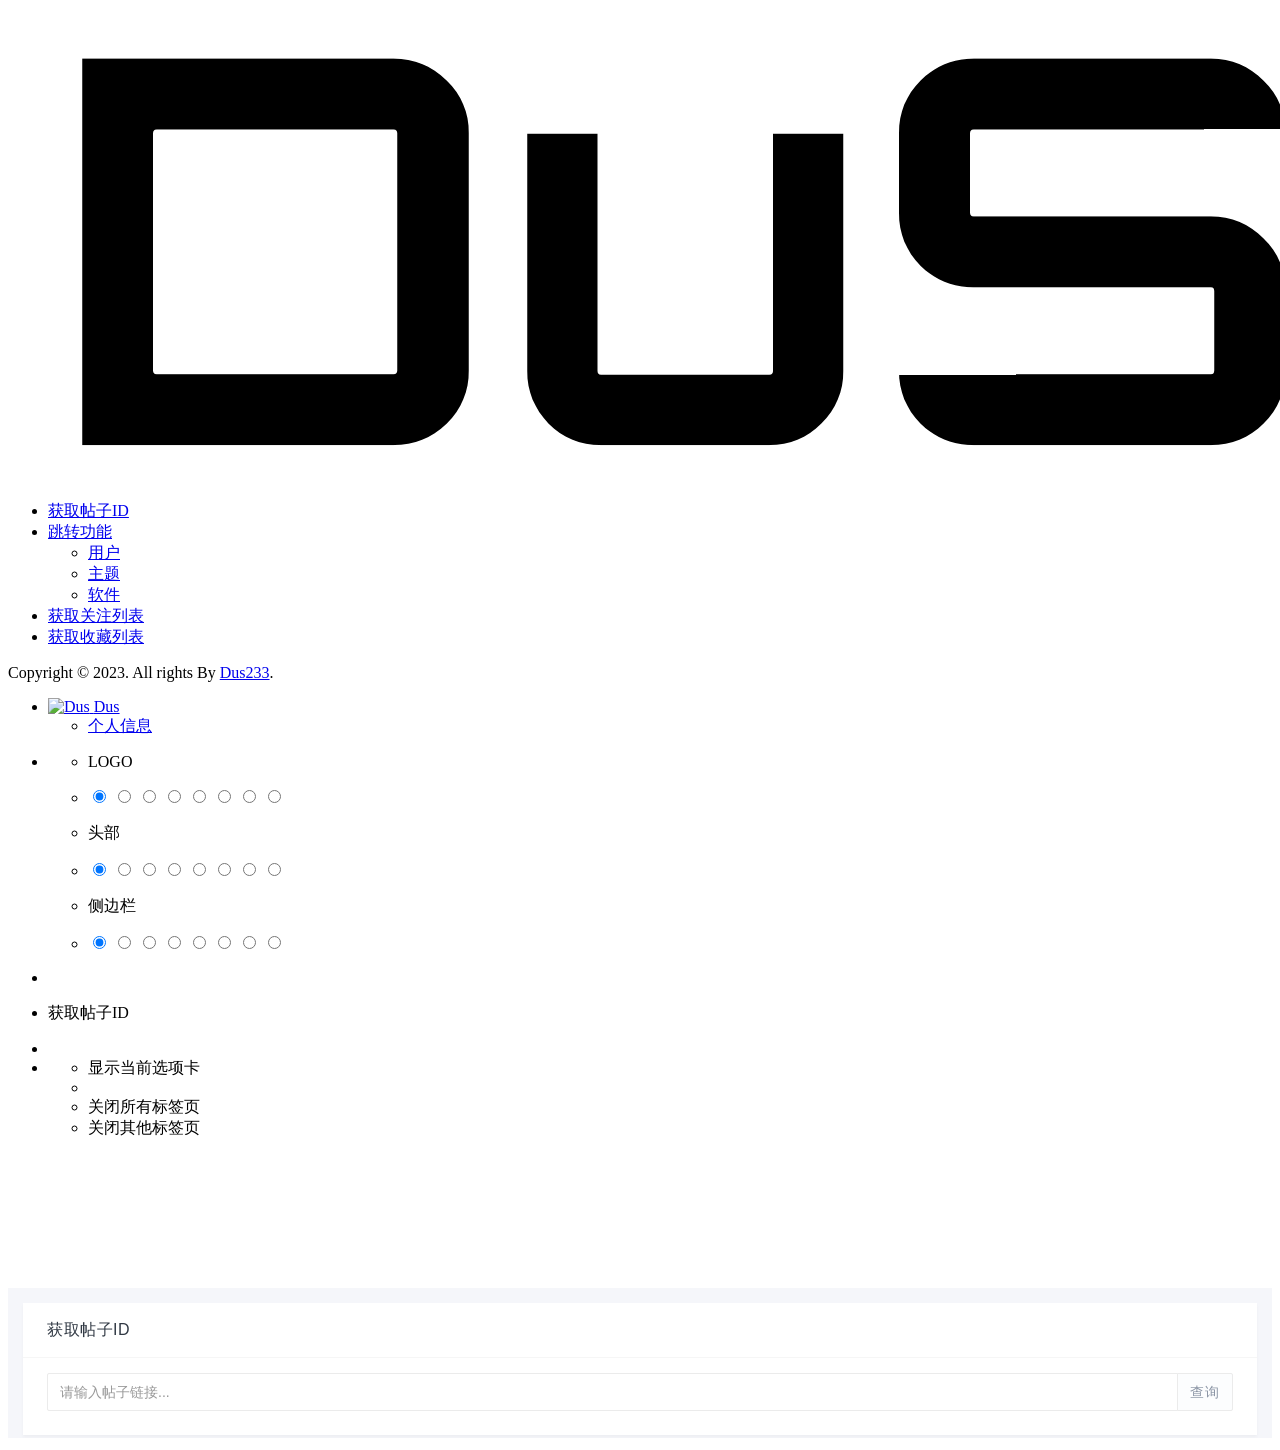
==== commit 68c35714: "Update index.html" ====
--- a/index.html
+++ b/index.html
@@ -4,46 +4,6 @@
 		<meta charset="utf-8">
 		<meta name="viewport" content="width=device-width, initial-scale=1, maximum-scale=1, user-scalable=no" />
 		<title>DusTudio</title>
-		<link rel="icon" href="favicon.ico" type="image/ico">
-		<meta name="author" content="Dus">
-		<link href="css/bootstrap.min.css" rel="stylesheet">
-		<link href="css/materialdesignicons.min.css" rel="stylesheet">
-		<link rel="stylesheet" href="js/bootstrap-multitabs/multitabs.min.css">
-		<link href="css/style.min.css" rel="stylesheet">
-		<style>
-			/*头像呼吸光环和鼠标悬停旋转放大*/
-			.img-avatar {
-				border-radius: 50%;
-				animation: light 4s ease-in-out infinite;
-				transition: 0.5s;
-			}
-
-			.img-avatar:hover {
-				transform: scale(1.15) rotate(720deg);
-			}
-
-			@keyframes light {
-				0% {
-					box-shadow: 0 0 4px #f00;
-				}
-
-				25% {
-					box-shadow: 0 0 16px #0f0;
-				}
-
-				50% {
-					box-shadow: 0 0 4px #00f;
-				}
-
-				75% {
-					box-shadow: 0 0 16px #0f0;
-				}
-
-				100% {
-					box-shadow: 0 0 4px #f00;
-				}
-			}
-		</style>
 	</head>
 
 	<body>
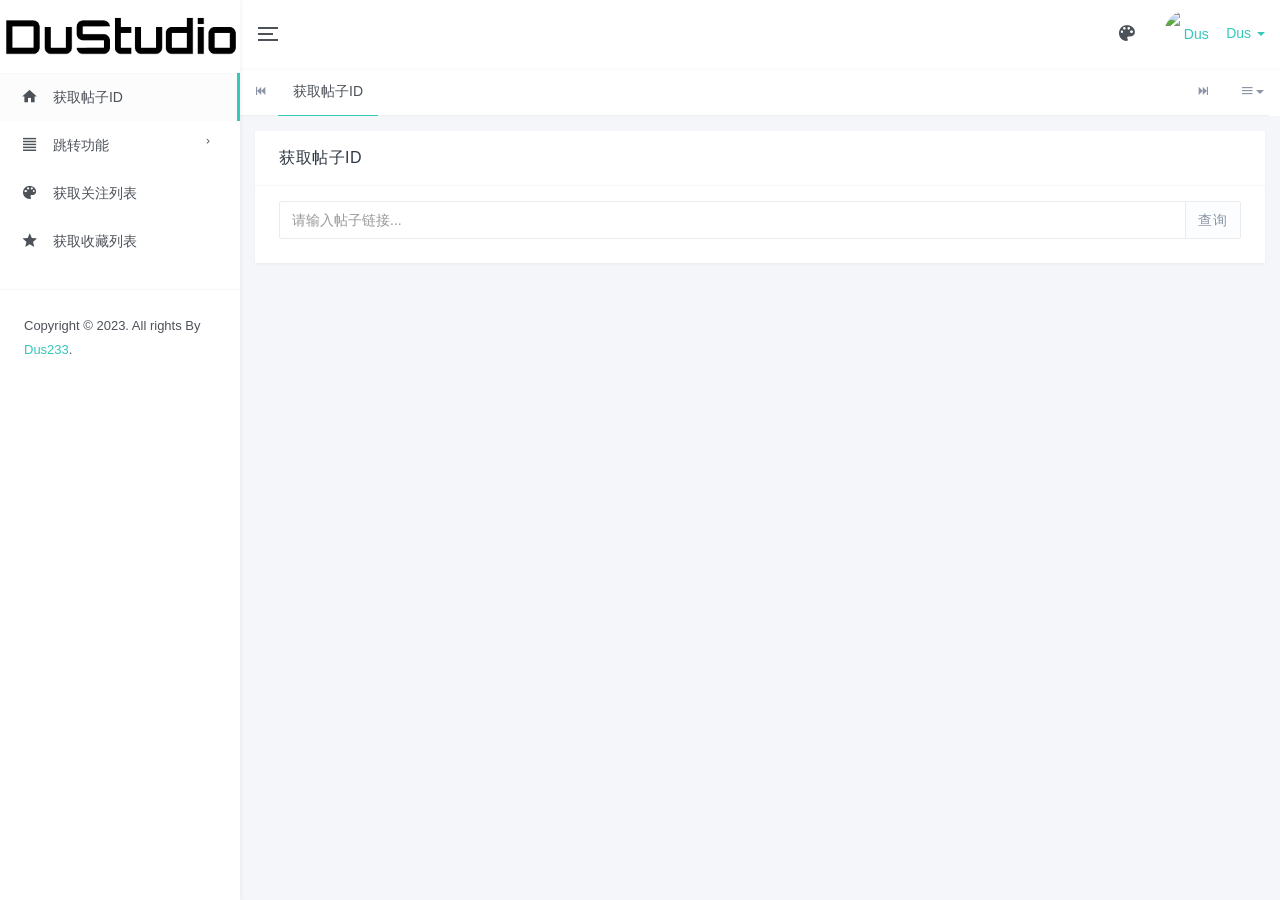
==== commit 30bea006: "Update index.html" ====
--- a/index.html
+++ b/index.html
@@ -4,6 +4,46 @@
 		<meta charset="utf-8">
 		<meta name="viewport" content="width=device-width, initial-scale=1, maximum-scale=1, user-scalable=no" />
 		<title>DusTudio</title>
+		<link rel="icon" href="favicon.ico" type="image/ico">
+		<meta name="author" content="Dus">
+		<link href="css/bootstrap.min.css" rel="stylesheet">
+		<link href="css/materialdesignicons.min.css" rel="stylesheet">
+		<link rel="stylesheet" href="js/bootstrap-multitabs/multitabs.min.css">
+		<link href="css/style.min.css" rel="stylesheet">
+		<style>
+			/*头像呼吸光环和鼠标悬停旋转放大*/
+			.img-avatar {
+				border-radius: 50%;
+				animation: light 4s ease-in-out infinite;
+				transition: 0.5s;
+			}
+
+			.img-avatar:hover {
+				transform: scale(1.15) rotate(720deg);
+			}
+
+			@keyframes light {
+				0% {
+					box-shadow: 0 0 4px #f00;
+				}
+
+				25% {
+					box-shadow: 0 0 16px #0f0;
+				}
+
+				50% {
+					box-shadow: 0 0 4px #00f;
+				}
+
+				75% {
+					box-shadow: 0 0 16px #0f0;
+				}
+
+				100% {
+					box-shadow: 0 0 4px #f00;
+				}
+			}
+		</style>
 	</head>
 
 	<body>
--- a/js/bootstrap-multitabs/multitabs.min.css
+++ b/js/bootstrap-multitabs/multitabs.min.css
@@ -0,0 +1,110 @@
+.mt-wrapper{
+    position: relative;
+    z-index: 1;
+}
+.mt-nav-bar {
+    width : 100%;
+    z-index: 200;
+    position: absolute;
+}
+.mt-nav-bar .mt-nav{
+    display: inline-block;
+    background-color: #fff;
+    vertical-align: top;  /* remove vertical gap from display:inline */
+    margin-left: -1px;    /* remove 1px horizontal gap from display:inline */
+    margin-right : -4px;  /* remove 1px horizontal gap from display:inline and 3px ext padding-right, border-right from bootstrap nav*/
+}
+.mt-nav-panel{
+    overflow: hidden;
+}
+.mt-nav-panel ul{
+    width: 10000px;
+}
+.mt-tab-content{
+    height: 100%;
+}
+.mt-close-tab {
+    position: absolute;
+    font-size: 10px;
+    width: 16px;
+    height: 16px;
+    top: 16px;
+    right: 10px;
+    color: #c2c2c2;
+    cursor: pointer;
+    display: none;
+    line-height: 16px;
+    text-align: center;
+    vertical-align: 2px;
+    -webkit-border-radius: 50%;
+    -moz-border-radius: 50%;
+    border-radius: 50%;
+    -webkit-transition: all .3s cubic-bezier(.645,.045,.355,1);
+    transition: all .3s cubic-bezier(.645,.045,.355,1);
+    -webkit-transform-origin: 100% 50%;
+    transform-origin: 100% 50%;
+}
+.mt-close-tab:before {
+    -webkit-transform: scale(.8);
+    transform: scale(.8);
+    display: inline-block;
+    /*vertical-align: -1px;*/
+}
+li:hover .mt-close-tab {
+    display: inline;
+}
+.mt-hidden-list .mt-close-tab {
+    display: none !important;
+}
+.mt-nav-bar a {
+    cursor: pointer !important;
+    line-height: 1.95!important;
+    max-height: 48px;
+}
+@media (max-width: 767px){
+    .mt-tab-content{
+        /*padding-top: 0 !important;*/
+    }
+}
+.mt-tab-content{
+    -webkit-overflow-scrolling:touch;
+    overflow:auto;
+}
+.mt-dragging-tab{
+    left: auto;
+    position: absolute !important;
+    z-index: 9999 !important;
+}
+.mt-dragging-tab > a{
+    background: #FBFDFD !important;
+}
+
+/*新增*/
+.mt-nav-bar .mt-nav .nav-tabs {
+    margin-bottom: 0px;
+    border-color: #eceeef;
+}
+.mt-close-tab:hover {
+    color: #f96868;
+}
+.mt-dropdown .caret {
+    position: absolute;
+    top: 22px;
+}
+.mt-dropdown .dropdown-menu {
+    margin-top: 0px;
+}
+#contextify-menu {
+    min-width: 80px!important;
+}
+.mt-close-tab:hover {
+    background-color: #f96868;
+    color: #fff;
+}
+.mt-nav .nav-tabs a:not([data-type="main"]) {
+    padding-right: 40px;
+}
+.mt-nav-tools-left li a,
+.mt-nav-tools-right li a {
+    padding-right: 15px!important;
+}
--- a/css/style.min.css
+++ b/css/style.min.css
@@ -0,0 +1,4576 @@
+/** ----------------------------------
+ * 后台管理系统模板
+ * 基于Bootstrap v3.3.7
+ * 更多精品模板：Http://www.bootstrapmb.com
+ -------------------------------------- */
+body {
+	font-family: -apple-system, BlinkMacSystemFont, "Segoe UI", Roboto, "Helvetica Neue", Arial, "PingFang SC", "Hiragino Sans GB", "Microsoft YaHei", sans-serif;
+	color: #4d5259;
+	line-height: 1.5;
+	font-size: 14px;
+	overflow-x: hidden;
+    background-color: #f5f6fa;
+}
+html,
+body {
+    height: 100%;
+}
+a {
+    color: #33cabb;
+	-webkit-transition: .2s linear;
+	transition: .2s linear
+}
+a:hover,
+a:focus {
+	color: #4d5259;
+	text-decoration: none;
+	outline: none
+}
+a:hover,
+a:focus,
+a:active {
+    text-decoration: none;
+}
+a,
+button,
+a:focus,
+a:active,
+button:focus,
+button:active {
+    outline: none !important;
+}
+blockquote {
+    font-size: 16px;
+}
+img {
+    max-width: 100%;
+}
+pre {
+    background-color: #f9fafb;
+    border: none;
+    border-left: 5px solid #ebebeb;
+    padding: 12px;
+    border-radius: 3px;
+    color: #616a78;
+}
+
+/** ----------------------------------
+ * 示例中用到的样式，可删除
+ -------------------------------------- */
+.example-box .btn {
+    margin-bottom: 10px;
+    margin-right: 6px;
+}
+
+/** ----------------------------------
+ * 重设样式
+ -------------------------------------- */
+
+/* 标题 */
+h1, h2, h3, h4, h5, h6, .h1, .h2, .h3, .h4, .h5, .h6 {
+    font-family: -apple-system, BlinkMacSystemFont, 'Helvetica Neue', 'PingFang SC', 'Microsoft YaHei', 'Source Han Sans SC', 'Noto Sans CJK SC', 'WenQuanYi Micro Hei', sans-serif;
+    color: #313944;
+    line-height: 1.5;
+    letter-spacing: .5px;
+}
+.h1, .h2, .h3, .h4, .h5, .h6, h1, h2, h3, h4, h5, h6 {
+    margin-top: 0;
+    margin-bottom: .5rem;
+}
+
+/* 导航相关 */
+.navbar-toggle {
+    background-color: transparent;
+    border-color: transparent!important;
+}
+.navbar-default .navbar-toggle:hover,
+.navbar-default .navbar-toggle:focus {
+    background-color: transparent;
+}
+.navbar-default .navbar-toggle .icon-bar {
+    background-color: #4d5259;
+}
+.nav > li > a:focus {
+    background-color: transparent;
+}
+.nav > li > a:hover {
+    background-color: rgba(0,0,0,.0085);
+}
+.nav .open > a,
+.nav .open > a:focus,
+.nav .open > a:hover {
+    background-color: transparent;
+    border-color: transparent;
+}
+
+/* 下拉 */
+.dropdown-menu {
+    border-radius: 0;
+    border: none;
+    /*border: 1px solid rgba(235, 235, 235, 0.4);*/
+    -webkit-box-shadow: 0 0 4px rgba(0, 0, 0, 0.075);
+    box-shadow: 0 0 4px rgba(0, 0, 0, 0.075);
+}
+.dropdown-menu > li > a:focus, .dropdown-menu > li > a:hover {
+    background-color: #f9fafb;
+}
+.dropdown-menu .divider {
+    background-color: #f1f2f3;
+}
+.dropdown-menu > li > a {
+    padding-top: 8px;
+    padding-bottom: 8px;
+}
+.dropdown-menu > li > a > i {
+    margin-right: 10px;
+}
+.dropdown-menu>.active>a,
+.dropdown-menu>.active>a:focus,
+.dropdown-menu>.active>a:hover {
+    background-color: #33cabb;
+}
+
+/* 表格 */
+.table-bordered {
+    border-color: #eceeef;
+}
+.table>tbody>tr>td,
+.table>tbody>tr>th,
+.table>tfoot>tr>td,
+.table>tfoot>tr>th,
+.table>thead>tr>td,
+.table>thead>tr>th {
+    /*padding: .75em;*/
+    vertical-align: middle;
+    padding: 10px;
+	line-height: 1.5;
+    border-color: #eceeef;
+}
+.table-striped tbody tr:nth-of-type(odd) {
+    background-color: #fafafa;
+}
+.table-hover > tbody > tr:hover {
+  background-color: #f1fbfb;
+}
+.table-vcenter > thead > tr > th,
+.table-vcenter > thead > tr > td,
+.table-vcenter > tbody > tr > th,
+.table-vcenter > tbody > tr > td,
+.table-vcenter > tfoot > tr > th,
+.table-vcenter > tfoot > tr > td {
+    vertical-align: middle;
+}
+.table-hover tbody tr {
+    -webkit-transition: background-color 0.2s linear;
+    transition: background-color 0.2s linear;
+}
+.table-condensed > tbody > tr > td,
+.table-condensed > tbody > tr > th,
+.table-condensed > tfoot > tr > td,
+.table-condensed > tfoot > tr > th,
+.table-condensed > thead > tr > td,
+.table-condensed > thead > tr > th {
+    padding: .5em;
+}
+
+/* 标签 */
+.label {
+    padding-top: .3em;
+    border-radius: 2px;
+    font-weight: 300;
+}
+.label-default {
+    background-color: #f5f6f7;
+    color: #8b95a5;
+}
+.label-primary {
+    background-color: #33cabb;
+}
+.label-success {
+    background-color: #15c377;
+}
+.label-info {
+    background-color: #48b0f7;
+}
+.label-warning {
+    background-color: #faa64b;
+}
+.label-danger {
+    background-color: #f96868;
+}
+.label-dark {
+    background-color: #465161;
+}
+.label-secondary {
+    background-color: #e4e7ea;
+    color: #4d5259;
+}
+.label-purple {
+    background-color: #926dde;
+}
+.label-pink {
+    background-color: #f96197;
+}
+.label-cyan {
+    background-color: #57c7d4;
+}
+.label-yellow {
+    background-color: #fcc525;
+}
+.label-brown {
+    background-color: #8d6658;
+}
+[class*='label-outline-'] {
+    position: relative;
+	border: 1px solid #ebebeb;
+    color: #4d5259;
+    font-size: 12px;
+}
+[class*='label-outline-']:before {
+    content: "";
+    margin-right: 5px;
+    width: 8px;
+    height: 8px;
+    display: inline-block;
+    -wekit-border-radius: 50%;
+    border-radius: 50%;
+}
+.label-outline-default::before {
+    background-color: #f5f6f7;
+}
+.label-outline-primary::before {
+    background-color: #33cabb;
+}
+.label-outline-success::before {
+    background-color: #15c377;
+}
+.label-outline-info::before {
+    background-color: #48b0f7;
+}
+.label-outline-warning::before {
+    background-color: #faa64b;
+}
+.label-outline-danger::before {
+    background-color: #f96868;
+}
+.label-outline-dark::before {
+    background-color: #465161;
+}
+.label-outline-secondary::before {
+    background-color: #e4e7ea;
+}
+.label-outline-purple::before {
+    background-color: #926dde;
+}
+.label-outline-pink::before {
+    background-color: #f96197;
+}
+.label-outline-cyan::before {
+    background-color: #57c7d4;
+}
+.label-outline-yellow::before {
+    background-color: #fcc525;
+}
+.label-outline-brown::before {
+    background-color: #8d6658;
+}
+/* 淡一些的颜色 */
+.label-primary-light {
+    background-color: rgba(51, 202, 187, .15);
+    color: #33cabb;
+}
+.label-success-light {
+    background-color: rgba(21, 195, 119, .15);
+    color: #15c377;
+}
+.label-info-light {
+    background-color: rgba(72,176,247, .15);
+    color: #48b0f7;
+}
+.label-warning-light {
+    background-color: rgba(250,166,75, .15);
+    color: #faa64b;
+}
+.label-danger-light {
+    background-color: rgba(249,104,104, .15);
+    color: #f96868;
+}
+.label-purple-light {
+    background-color: rgba(146,109,222, .15);
+    color: #926dde;
+}
+.label-pink-light {
+    background-color: rgba(249,97,151, .15);
+    color: #f96197;
+}
+.label-cyan-light {
+    background-color: rgba(87,199,212, .15);
+    color: #57c7d4;
+}
+.label-yellow-light {
+    background-color: rgba(252,197,37, .15);
+    color: #fcc525;
+}
+.label-brown-light {
+    background-color: rgba(141,102,88, .15);
+    color: #8d6658;
+}
+
+/* well */
+.well {
+    border-radius: 2px;
+    background-color: #f7f7f7;
+    border-color: #f0f0f0;
+    -webkit-box-shadow: none;
+    box-shadow: none;
+}
+
+/* 面板 */
+.panel {
+    border-color: #f0f0f0;
+    -webkit-box-shadow: none;
+    box-shadow: none;
+    margin-bottom: 30px;
+}
+.panel a:hover,
+.panel a:focus,
+.panel a:active {
+    color: inherit;
+}
+.panel-heading {
+    -webkit-border-radius: 0px;
+    border-radius: 0px;
+}
+.panel-default>.panel-heading,
+.panel-default>.panel-heading+.panel-collapse>.panel-body {
+    border-color: #f0f0f0;
+}
+.panel-primary>.panel-heading {
+    background-color: #33cabb;
+    border-color: #33cabb;
+}
+.panel-primary {
+    border-color: #33cabb;
+}
+.panel-primary>.panel-heading+.panel-collapse>.panel-body {
+    border-top-color: #33cabb;
+}
+.panel-primary > .panel-heading .badge {
+    color: #33cabb;
+}
+.panel-success>.panel-heading {
+    color: #fff;
+    background-color: #15c377;
+    border-color: #15c377;
+}
+.panel-success {
+    border-color: #15c377;
+}
+.panel-success>.panel-heading+.panel-collapse>.panel-body {
+    border-top-color: #15c377;
+}
+.panel-success > .panel-heading .badge {
+    background-color: #fff;
+    color: #15c377;
+}
+.panel-info>.panel-heading {
+    color: #fff;
+    background-color: #48b0f7;
+    border-color: #48b0f7;
+}
+.panel-info {
+    border-color: #48b0f7;
+}
+.panel-info>.panel-heading+.panel-collapse>.panel-body {
+    border-top-color: #48b0f7;
+}
+.panel-info > .panel-heading .badge {
+    background-color: #fff;
+    color: #48b0f7;
+}
+.panel-warning>.panel-heading {
+    color: #fff;
+    background-color: #faa64b;
+    border-color: #faa64b;
+}
+.panel-warning {
+    border-color: #faa64b;
+}
+.panel-warning>.panel-heading+.panel-collapse>.panel-body {
+    border-top-color: #faa64b;
+}
+.panel-warning > .panel-heading .badge {
+    background-color: #fff;
+    color: #faa64b;
+}
+.panel-danger>.panel-heading {
+    color: #fff;
+    background-color: #f96868;
+    border-color: #f96868;
+}
+.panel-danger {
+    border-color: #f96868;
+}
+.panel-danger>.panel-heading+.panel-collapse>.panel-body {
+    border-top-color: #f96868;
+}
+.panel-danger > .panel-heading .badge {
+    background-color: #fff;
+    color: #f96868;
+}
+.panel-dark>.panel-heading {
+    color: #fff;
+    background-color: #465161;
+    border-color: #465161;
+}
+.panel-dark {
+    border-color: #465161;
+}
+.panel-dark>.panel-heading+.panel-collapse>.panel-body {
+    border-top-color: #465161;
+}
+.panel-secondary>.panel-heading {
+    background-color: #e4e7ea;
+    border-color: #e4e7ea;
+}
+.panel-secondary {
+    border-color: #e4e7ea;
+}
+.panel-secondary>.panel-heading+.panel-collapse>.panel-body {
+    border-top-color: #e4e7ea;
+}
+.panel-purple>.panel-heading {
+    color: #fff;
+    background-color: #926dde;
+    border-color: #926dde;
+}
+.panel-purple {
+    border-color: #926dde;
+}
+.panel-purple>.panel-heading+.panel-collapse>.panel-body {
+    border-top-color: #926dde;
+}
+.panel-pink>.panel-heading {
+    color: #fff;
+    background-color: #f96197;
+    border-color: #f96197;
+}
+.panel-pink {
+    border-color: #f96197;
+}
+.panel-pink>.panel-heading+.panel-collapse>.panel-body {
+    border-top-color: #f96197;
+}
+.panel-cyan>.panel-heading {
+    color: #fff;
+    background-color: #57c7d4;
+    border-color: #57c7d4;
+}
+.panel-cyan {
+    border-color: #57c7d4;
+}
+.panel-cyan>.panel-heading+.panel-collapse>.panel-body {
+    border-top-color: #57c7d4;
+}
+
+/* 列表组 */
+.list-group-item {
+    border-color: #f0f0f0;
+}
+a.list-group-item:focus,
+a.list-group-item:hover,
+button.list-group-item:focus,
+button.list-group-item:hover {
+    background-color: #f9fafb;
+}
+.list-group-item.active, .list-group-item.active:focus, .list-group-item.active:hover {
+    background-color: #33cabb;
+    border-color: #33cabb;
+}
+.list-group-item:first-child {
+    border-top-left-radius: 2px;
+    border-top-right-radius: 2px;
+}
+.list-group-item:last-child {
+    border-bottom-right-radius: 2px;
+    border-bottom-left-radius: 2px;
+}
+
+/* 表单 */
+.form-control {
+    height: 38px;
+    border-color: #ebebeb;
+    -webkit-border-radius: 2px;
+    border-radius: 2px;
+    padding: 5px 12px;
+    line-height: inherit;
+    -webkit-transition: 0.2s linear;
+    transition: 0.2s linear;
+    -webkit-box-shadow: none;
+    box-shadow: none;
+}
+.form-control:focus {
+    border-color: #33cabb;
+    outline: 0;
+    -webkit-box-shadow: inset 0 1px 1px rgba(0,0,0,.075), 0 0 8px rgba(51, 202, 187, .6);
+            box-shadow: inset 0 1px 1px rgba(0,0,0,.075), 0 0 8px rgba(51, 202, 187, .6);
+}
+.input-group-addon {
+    border-color: #ebebeb;
+    background-color: #f9fafb;
+    -webkit-border-radius: 2px;
+    border-radius: 2px;
+}
+.input-group-lg>.form-control, .input-group-lg>.input-group-addon, .input-group-lg>.input-group-btn>.btn {
+    -webkit-border-radius: 2px;
+    border-radius: 2px;
+}
+.input-sm {
+    height: 30px;
+}
+.input-lg {
+    height: 46px;
+}
+.has-success .help-block,
+.has-success .control-label,
+.has-success .radio,
+.has-success .checkbox,
+.has-success .radio-inline,
+.has-success .checkbox-inline,
+.has-success.radio label,
+.has-success.checkbox label,
+.has-success.radio-inline label,
+.has-success.checkbox-inline label {
+    color: #15c377;
+}
+.has-success .form-control {
+    border-color: #15c377!important;
+    -webkit-box-shadow: inset 0 1px 1px rgba(0, 0, 0, .075)!important;
+            box-shadow: inset 0 1px 1px rgba(0, 0, 0, .075)!important;
+}
+.has-success .form-control:focus {
+    border-color: #15c377!important;
+    -webkit-box-shadow: inset 0 1px 1px rgba(0, 0, 0, .075), 0 0 8px rgba(21, 195, 119, .6)!important;
+            box-shadow: inset 0 1px 1px rgba(0, 0, 0, .075), 0 0 8px rgba(21, 195, 119, .6)!important;
+}
+.has-success .input-group-addon {
+    color: #15c377;
+    background-color: #dff0d8;
+    border-color: #15c377;
+}
+.has-success .form-control-feedback {
+    color: #15c377;
+}
+.has-info .help-block,
+.has-info .control-label,
+.has-info .radio,
+.has-info .checkbox,
+.has-info .radio-inline,
+.has-info .checkbox-inline,
+.has-info.radio label,
+.has-info.checkbox label,
+.has-info.radio-inline label,
+.has-info.checkbox-inline label {
+    color: #48b0f7;
+}
+.has-info .form-control {
+    border-color: #48b0f7!important;
+    -webkit-box-shadow: inset 0 1px 1px rgba(0, 0, 0, .075)!important;
+            box-shadow: inset 0 1px 1px rgba(0, 0, 0, .075)!important;
+}
+.has-info .form-control:focus {
+    border-color: #48b0f7!important;
+    -webkit-box-shadow: inset 0 1px 1px rgba(0, 0, 0, .075), 0 0 8px rgba(72, 176, 247, .6)!important;
+            box-shadow: inset 0 1px 1px rgba(0, 0, 0, .075), 0 0 8px rgba(72, 176, 247, .6)!important;
+}
+.has-info .input-group-addon {
+    color: #48b0f7;
+    background-color: #dff0d8;
+    border-color: #48b0f7;
+}
+.has-info .form-control-feedback {
+    color: #48b0f7;
+}
+.has-warning .help-block,
+.has-warning .control-label,
+.has-warning .radio,
+.has-warning .checkbox,
+.has-warning .radio-inline,
+.has-warning .checkbox-inline,
+.has-warning.radio label,
+.has-warning.checkbox label,
+.has-warning.radio-inline label,
+.has-warning.checkbox-inline label {
+    color: #faa64b;
+}
+.has-warning .form-control {
+    border-color: #faa64b!important;
+    -webkit-box-shadow: inset 0 1px 1px rgba(0, 0, 0, .075)!important;
+            box-shadow: inset 0 1px 1px rgba(0, 0, 0, .075)!important;
+}
+.has-warning .form-control:focus {
+    border-color: #faa64b!important;
+    -webkit-box-shadow: inset 0 1px 1px rgba(0, 0, 0, .075), 0 0 6px rgba(250, 166, 75, .6)!important;
+            box-shadow: inset 0 1px 1px rgba(0, 0, 0, .075), 0 0 6px rgba(250, 166, 75, .6)!important;
+}
+.has-warning .input-group-addon {
+    color: #faa64b;
+    background-color: #fcf8e3;
+    border-color: #faa64b;
+}
+.has-warning .form-control-feedback {
+    color: #faa64b;
+}
+.has-error .help-block,
+.has-error .control-label,
+.has-error .radio,
+.has-error .checkbox,
+.has-error .radio-inline,
+.has-error .checkbox-inline,
+.has-error.radio label,
+.has-error.checkbox label,
+.has-error.radio-inline label,
+.has-error.checkbox-inline label {
+    color: #f96868;
+}
+.has-error .form-control {
+    border-color: #f96868!important;
+    -webkit-box-shadow: inset 0 1px 1px rgba(0, 0, 0, .075)!important;
+            box-shadow: inset 0 1px 1px rgba(0, 0, 0, .075)!important;
+}
+.has-error .form-control:focus {
+    border-color: #f96868!important;
+    -webkit-box-shadow: inset 0 1px 1px rgba(0, 0, 0, .075), 0 0 6px rgba(249, 104, 104, .6)!important;
+            box-shadow: inset 0 1px 1px rgba(0, 0, 0, .075), 0 0 6px rgba(249, 104, 104, .6)!important;
+}
+.has-error .input-group-addon {
+    color: #f96868;
+    background-color: #f2dede;
+    border-color: #f96868;
+}
+.has-error .form-control-feedback {
+    color: #f96868;
+}
+
+/* 复选框 & 单选框 */
+.lyear-checkbox,
+.lyear-radio {
+    display: block;
+    position: relative;
+    margin-top: 0px;
+    margin-bottom: 0px;
+    cursor: pointer;
+    padding-left: 30px;
+    padding-right: 10px;
+    font-weight: 400;
+    min-height: 18px;
+    height: auto!important;
+    line-height: 18px!important;
+}
+input[type=checkbox],
+input[type=radio] {
+    -webkit-box-sizing: border-box;
+    box-sizing: border-box;
+    padding: 0;
+}
+.lyear-checkbox input,
+.lyear-radio input {
+    position: absolute;;
+    /*opacity: 0;*/
+    display: none;
+}
+.lyear-checkbox span::before,
+.lyear-radio span::before {
+    content: '';
+    position: absolute;
+    display: inline-block;
+    height: 18px;
+    width: 18px;
+    left: 0;
+    top: 0px;
+    border: 2px solid #ebebeb;;
+    -webkit-transition: all .1s;
+    -o-transition: all .1s;
+    transition: all .1s;
+}
+.lyear-checkbox span::after,
+.lyear-radio span::after {
+    content: '';
+    position: absolute;
+    display: none;
+    width: 5px;
+    height: 10px;
+    left: 7px;
+    top: 3px;
+    border: solid #4d5259;
+    border-width: 0 2px 2px 0;
+    -webkit-transform: rotate(45deg);
+    -ms-transform: rotate(45deg);
+    transform: rotate(45deg);
+}
+.lyear-checkbox span,
+.lyear-radio span {
+    display: inline-block;
+}
+.lyear-checkbox input:checked~span:after,
+.lyear-radio input:checked~span:after {
+    display: inline-block;
+}
+.lyear-checkbox:hover span::before,
+.lyear-radio:hover span::before {
+    border-color: #ebebeb;
+}
+.lyear-checkbox.checkbox-grey span::before,
+.lyear-checkbox.radio-grey span::before,
+.lyear-radio.checkbox-grey span::before,
+.lyear-radio.radio-grey span::before {
+    background-color: #ebebeb;
+    border-color: #ebebeb;
+}
+.lyear-checkbox input:disabled + span,
+.lyear-radio input:disabled + span {
+    cursor: not-allowed;
+}
+.lyear-checkbox input:disabled + span::before,
+.lyear-checkbox input:disabled + span::after,
+.lyear-radio input:disabled + span::before,
+.lyear-radio input:disabled + span::after {
+    opacity: .4;
+}
+/* checkbox */
+.checkbox-primary input:checked~span::before {
+    background-color: #33cabb;
+    border-color: #33cabb;
+}
+.checkbox-primary input:checked~span::after {
+    border-color: #fff;
+}
+.checkbox-success input:checked~span::before {
+    background-color: #15c377;
+    border-color: #15c377;
+}
+.checkbox-success input:checked~span::after {
+    border-color: #fff;
+}
+.checkbox-info input:checked~span::before {
+    background-color: #48b0f7;
+    border-color: #48b0f7;
+}
+.checkbox-info input:checked~span::after {
+    border-color: #fff;
+}
+.checkbox-warning input:checked~span::before {
+    background-color: #faa64b;
+    border-color: #faa64b;
+}
+.checkbox-warning input:checked~span::after {
+    border-color: #fff;
+}
+.checkbox-danger input:checked~span::before {
+    background-color: #f96868;
+    border-color: #f96868;
+}
+.checkbox-danger input:checked~span::after {
+    border-color: #fff;
+}
+.checkbox-dark input:checked~span::before {
+    background-color: #465161;
+    border-color: #465161;
+}
+.checkbox-dark input:checked~span::after {
+    border-color: #fff;
+}
+.checkbox-secondary input:checked~span::before {
+    background-color: #e4e7ea;
+    border-color: #e4e7ea;
+}
+.checkbox-secondary input:checked~span::after {
+    border-color: #fff;
+}
+.checkbox-purple input:checked~span::before {
+    background-color: #926dde;
+    border-color: #926dde;
+}
+.checkbox-purple input:checked~span::after {
+    border-color: #fff;
+}
+.checkbox-pink input:checked~span::before {
+    background-color: #f96197;
+    border-color: #f96197;
+}
+.checkbox-pink input:checked~span::after {
+    border-color: #fff;
+}
+.checkbox-cyan input:checked~span::before {
+    background-color: #57c7d4;
+    border-color: #57c7d4;
+}
+.checkbox-cyan input:checked~span::after {
+    border-color: #fff;
+}
+.checkbox-yellow input:checked~span::before {
+    background-color: #fcc525;
+    border-color: #fcc525;
+}
+.checkbox-yellow input:checked~span::after {
+    border-color: #fff;
+}
+.checkbox-brown input:checked~span::before {
+    background-color: #8d6658;
+    border-color: #8d6658;
+}
+.checkbox-brown input:checked~span::after {
+    border-color: #fff;
+}
+/* radio */
+.lyear-radio span::before {
+    -webkit-border-radius: 50%;
+    border-radius: 50%;
+}
+.lyear-radio span::after {
+    border: 0;
+    height: 6px;
+    left: 6px;
+    top: 6px;
+    width: 6px;
+    background: #4d5259;
+    -webkit-border-radius: 100%;
+    border-radius: 100%;
+}
+.radio-primary input:checked~span::before {
+    background-color: #33cabb;
+    border-color: #33cabb;
+}
+.radio-primary input:checked~span::after {
+    background-color: #fff;
+}
+.radio-success input:checked~span::before {
+    background-color: #15c377;
+    border-color: #15c377;
+}
+.radio-success input:checked~span::after {
+    background-color: #fff;
+}
+.radio-info input:checked~span::before {
+    background-color: #48b0f7;
+    border-color: #48b0f7;
+}
+.radio-info input:checked~span::after {
+    background-color: #fff;
+}
+.radio-warning input:checked~span::before {
+    background-color: #faa64b;
+    border-color: #faa64b;
+}
+.radio-warning input:checked~span::after {
+    background-color: #fff;
+}
+.radio-danger input:checked~span::before {
+    background-color: #f96868;
+    border-color: #f96868;
+}
+.radio-danger input:checked~span::after {
+    background-color: #fff;
+}
+.radio-dark input:checked~span::before {
+    background-color: #465161;
+    border-color: #465161;
+}
+.radio-dark input:checked~span::after {
+    background-color: #fff;
+}
+.radio-secondary input:checked~span::before {
+    background-color: #e4e7ea;
+    border-color: #e4e7ea;
+}
+.radio-secondary input:checked~span::after {
+    background-color: #fff;
+}
+.radio-purple input:checked~span::before {
+    background-color: #926dde;
+    border-color: #926dde;
+}
+.radio-purple input:checked~span::after {
+    background-color: #fff;
+}
+.radio-pink input:checked~span::before {
+    background-color: #f96197;
+    border-color: #f96197;
+}
+.radio-pink input:checked~span::after {
+    background-color: #fff;
+}
+.radio-cyan input:checked~span::before {
+    background-color: #57c7d4;
+    border-color: #57c7d4;
+}
+.radio-cyan input:checked~span::after {
+    background-color: #fff;
+}
+.radio-yellow input:checked~span::before {
+    background-color: #fcc525;
+    border-color: #fcc525;
+}
+.radio-yellow input:checked~span::after {
+    background-color: #fff;
+}
+.radio-brown input:checked~span::before {
+    background-color: #8d6658;
+    border-color: #8d6658;
+}
+.radio-brown input:checked~span::after {
+    background-color: #fff;
+}
+
+.checkbox-inline, .radio-inline {
+    display: inline-block;
+}
+.form-horizontal .lyear-radio.radio-inline,
+.form-horizontal .lyear-checkbox.checkbox-inline {
+    padding-top: 0px;
+    margin-top: 8px;
+}
+.checkbox-inline+.checkbox-inline,
+.radio-inline+.radio-inline {
+    margin-left: 0px;
+}
+
+/* 开关 */
+.lyear-switch {
+    display: -webkit-inline-box;
+    display: -webkit-inline-flex;
+    display: -ms-inline-flexbox;
+    display: inline-flex;
+    -webkit-box-align: center;
+    -webkit-align-items: center;
+    -ms-flex-align: center;
+    align-items: center;
+    margin-bottom: 0;
+}
+.lyear-switch input {
+    height: 0;
+    width: 0;
+    position: absolute;
+    opacity: 0;
+}
+.lyear-switch span {
+	display: inline-block;
+	position: relative;
+	width: 40px;
+	height: 10px;
+	-webkit-border-radius: 10px;
+	border-radius: 10px;
+	background-color: #ebebeb;
+	border: 2px solid #ebebeb;
+	cursor: pointer;
+	-webkit-transition: all .1s ease;
+	-o-transition: all .1s ease;
+	transition: all .1s ease
+}
+.lyear-switch span:after {
+	content: '';
+	height: 20px;
+	width: 20px;
+	-webkit-border-radius: 50%;
+	border-radius: 50%;
+	position: absolute;
+	left: 1px;
+	top: -7px;
+	color: #aaa;
+	-webkit-transition: all .1s ease;
+	-o-transition: all .1s ease;
+	transition: all .1s ease;
+	text-align: center;
+	font-size: 13px;
+	background-color: #fff;
+	-webkit-box-shadow: rgba(0,0,0,.12) 0 1px 6px,rgba(0,0,0,.12) 0 1px 4px;
+	box-shadow: rgba(0,0,0,.12) 0 1px 6px,rgba(0,0,0,.12) 0 1px 4px
+}
+.lyear-switch input:checked~span:after {
+	left: -webkit-calc(100% - 20px);
+	left: calc(100% - 20px);
+}
+.switch-primary input:checked~span:after {
+	background-color: #33cabb
+}
+.switch-success input:checked~span:after {
+	background-color: #15c377
+}
+.switch-info input:checked~span:after {
+	background-color: #48b0f7
+}
+.switch-warning input:checked~span:after {
+	background-color: #faa64b
+}
+.switch-danger input:checked~span:after {
+	background-color: #f96868
+}
+.switch-secondary input:checked~span:after {
+	background-color: #868e96
+}
+.switch-dark input:checked~span:after {
+	background-color: #465161
+}
+.switch-purple input:checked~span:after {
+	background-color: #926dde
+}
+.switch-pink input:checked~span:after {
+	background-color: #f96197
+}
+.switch-cyan input:checked~span:after {
+	background-color: #57c7d4
+}
+.switch-yellow input:checked~span:after {
+	background-color: #fcc525
+}
+.switch-brown input:checked~span:after {
+	background-color: #8d6658
+}
+
+.lyear-switch.switch-solid span,
+.lyear-switch.switch-light span,
+.lyear-switch.switch-outline span {
+    height: 20px;
+}
+.lyear-switch.switch-solid span:after,
+.lyear-switch.switch-light span:after,
+.lyear-switch.switch-outline span:after {
+    top: -2px;
+}
+.lyear-switch.switch-outline span {
+	background-color: #fff
+}
+.switch-solid.switch-primary input:checked~span {
+	background-color: #33cabb;
+	border-color: #33cabb
+}
+.switch-solid.switch-primary input:checked~span:after {
+	background-color: #fff;
+	color: #33cabb
+}
+.switch-solid.switch-success input:checked~span {
+	background-color: #15c377;
+	border-color: #15c377
+}
+.switch-solid.switch-success input:checked~span:after {
+	background-color: #fff;
+	color: #15c377
+}
+.switch-solid.switch-info input:checked~span {
+	background-color: #48b0f7;
+	border-color: #48b0f7
+}
+.switch-solid.switch-info input:checked~span:after {
+	background-color: #fff;
+	color: #48b0f7
+}
+.switch-solid.switch-warning input:checked~span {
+	background-color: #faa64b;
+	border-color: #faa64b
+}
+.switch-solid.switch-warning input:checked~span:after {
+	background-color: #fff;
+	color: #faa64b
+}
+.switch-solid.switch-danger input:checked~span {
+	background-color: #f96868;
+	border-color: #f96868
+}
+.switch-solid.switch-danger input:checked~span:after {
+	background-color: #fff;
+	color: #f96868
+}
+.switch-solid.switch-secondary input:checked~span {
+	background-color: #868e96;
+	border-color: #868e96
+}
+.switch-solid.switch-secondary input:checked~span:after {
+	background-color: #fff;
+	color: #868e96
+}
+.switch-solid.switch-dark input:checked~span {
+	background-color: #465161;
+	border-color: #465161
+}
+.switch-solid.switch-dark input:checked~span:after {
+	background-color: #fff;
+	color: #465161
+}
+.switch-solid.switch-purple input:checked~span {
+	background-color: #926dde;
+	border-color: #926dde
+}
+.switch-solid.switch-purple input:checked~span:after {
+	background-color: #fff;
+	color: #926dde
+}
+.switch-solid.switch-pink input:checked~span {
+	background-color: #f96197;
+	border-color: #f96197
+}
+.switch-solid.switch-pink input:checked~span:after {
+	background-color: #fff;
+	color: #f96197
+}
+.switch-solid.switch-cyan input:checked~span {
+	background-color: #57c7d4;
+	border-color: #57c7d4
+}
+.switch-solid.switch-cyan input:checked~span:after {
+	background-color: #fff;
+	color: #57c7d4
+}
+.switch-solid.switch-yellow input:checked~span {
+	background-color: #fcc525;
+	border-color: #fcc525
+}
+.switch-solid.switch-yellow input:checked~span:after {
+	background-color: #fff;
+	color: #fcc525
+}
+.switch-solid.switch-brown input:checked~span {
+	background-color: #8d6658;
+	border-color: #8d6658
+}
+.switch-solid.switch-brown input:checked~span:after {
+	background-color: #fff;
+	color: #8d6658
+}
+
+/* 模态框 */
+.modal-header {
+    border-bottom-color: #f1f2f3;
+}
+.modal-footer {
+    border-top-color: #f1f2f3;
+}
+.modal-content {
+    -webkit-border-radius: 3px;
+    border-radius: 3px;
+    border: none;
+    -webkit-box-shadow: none;
+    box-shadow: none;
+}
+
+/* 标签页 */
+.nav-tabs {
+    border-bottom-color: #ebebeb;
+    margin-bottom: 1rem;
+}
+.nav-tabs > li > a {
+    margin-right: 0px;
+    border: none;
+    border-bottom: 1px solid transparent;
+    border-radius: 0;
+    color: #8b95a5;
+    -webkit-transition: 0.5s;
+    transition: 0.5s;
+}
+.nav-tabs > li.active > a,
+.nav-tabs > li.active > a:focus,
+.nav-tabs > li.active > a:hover {
+    color: #4d5259;
+    border: none;
+    background-color: transparent;
+    border-bottom: 1px solid #33cabb;
+}
+.nav-tabs.nav > li > a:hover,
+.nav-tabs.nav > li > a:focus {
+    text-decoration: none;
+    background-color: transparent;
+    border-bottom-color: #33cabb;
+}
+.nav-tabs.nav-justified>.active>a,
+.nav-tabs.nav-justified>.active>a:focus,
+.nav-tabs.nav-justified>.active>a:hover {
+    color: #4d5259;
+    border: none;
+    border-bottom: 1px solid #33cabb;
+}
+@media (min-width: 768px) {
+    .nav-tabs.nav-justified>li>a {
+        border-bottom-color: #ebebeb;
+        -webkit-border-radius: 0px;
+        border-radius: 0px;
+    }
+}
+
+/* 进度条 */
+.progress {
+    height: 12px;
+    -webkit-border-radius: 2px;
+    -moz-border-radius: 2px;
+    -ms-border-radius: 2px;
+    -o-border-radius: 2px;
+    border-radius: 2px;
+    margin-bottom: 8px;
+    background-color: #f5f6f7;
+    -webkit-box-shadow: none;
+    box-shadow: none;
+}
+.progress-bar {
+    font-size: 10px;
+    line-height: 12px;
+    background-color: #33cabb;
+    -webkit-box-shadow: none;
+          box-shadow: none;
+}
+.progress-bar-success {
+  background-color: #15c377;
+}
+.progress-bar-info {
+  background-color: #48b0f7;
+}
+.progress-bar-warning {
+  background-color: #faa64b;
+}
+.progress-bar-danger {
+  background-color: #f96868;
+}
+.progress-bar-secondary {
+  background-color: #e4e7ea;
+}
+.progress-bar-pink {
+  background-color: #f96197;
+}
+.progress-bar-purple {
+  background-color: #926dde;
+}
+.progress-bar-brown {
+  background-color: #8d6658;
+}
+.progress-bar-cyan {
+  background-color: #57c7d4;
+}
+.progress-bar-yellow {
+  background-color: #fcc525;
+}
+.progress-bar-gray {
+  background-color: #868e96;
+}
+.progress-bar-dark {
+  background-color: #465161;
+}
+.progress-sm {
+    height: 8px;
+}
+.progress-lg {
+    height: 16px;
+}
+
+/* 弹出框 */
+.popover {
+    border-color: #ebebeb;
+    -webkit-border-radius: 2px;
+    border-radius: 2px;
+    -webkit-box-shadow: none;
+    box-shadow: none;
+    padding: 0px;
+}
+.popover-title {
+    background-color: #fcfdfe;
+    padding-top: 10px;
+    padding-bottom: 10px;
+    color: #616a78;
+    border-bottom-color: #f1f2f3;
+}
+.popover.top>.arrow {
+    border-top-color: #ebebeb;
+}
+.popover.right>.arrow {
+    border-right-color: #ebebeb;
+}
+.popover.bottom>.arrow {
+    border-bottom-color: #ebebeb;
+}
+.popover.left>.arrow {
+    border-left-color: #ebebeb;
+}
+
+/* 警告框 */
+.alert {
+    -webkit-border-radius: 2px;
+    border-radius: 2px;
+}
+.alert .alert-link:hover {
+    text-decoration: underline;
+}
+
+/* 分页 */
+.pagination > li > a,
+.pagination > li > span {
+    padding: 0px 8px;
+    margin: 0 3px;
+    color: #6c757d;
+    border-color: #dee2e6;
+    line-height: 29px;
+    min-width: 31px;
+    text-align: center;
+    -webkit-border-radius: 2px;
+    border-radius: 2px;
+}
+.pagination-sm > li > a,
+.pagination-sm > li > span {
+    padding: 0;
+    min-width: 26px;
+    line-height: 24px;
+}
+.pagination-lg > li > a,
+.pagination-lg > li > span {
+    padding: 0;
+    min-width: 37px;
+    line-height: 35px;
+}
+.pagination > li > a:hover,
+.pagination > li > a:focus
+.pagination > li > span:hover,
+.pagination > li > span:focus {
+    background-color: #f9fafb;
+    color: #4d5259;
+}
+.pagination > li:first-child a,
+.pagination > li:first-child span {
+    -webkit-border-radius: 2px;
+    border-radius: 2px;
+}
+.pagination > li:last-child a,
+.pagination > li:last-child span {
+    border-top-right-radius: 2px;
+    border-bottom-right-radius: 2px;
+}
+.pagination > .active > a,
+.pagination > .active > a:focus,
+.pagination > .active > a:hover,
+.pagination > .active > span,
+.pagination > .active > span:focus,
+.pagination > .active > span:hover {
+    background-color: #33cabb;
+    border-color: #33cabb;
+}
+.pagination > .disabled > a,
+.pagination > .disabled > a:focus,
+.pagination > .disabled > a:hover,
+.pagination > .disabled > span,
+.pagination > .disabled > span:focus,
+.pagination > .disabled > span:hover {
+    color: #6c757d;
+    opacity: 0.6;
+}
+.pagination.no-border > li a,
+.pagination.no-border > li span {
+    border: none;
+}
+.pagination-circle > li a,
+.pagination-circle > li span {
+    -webkit-border-radius: 50% !important;
+    border-radius: 50% !important;
+}
+.pagination.no-gutters > li a,
+.pagination.no-gutters > li span {
+    margin: 0;
+    margin-left: -1px;
+    -webkit-border-radius: 0 !important;
+    border-radius: 0 !important;
+}
+
+.pager li > a,
+.pager li > span {
+    -webkit-border-radius: 2px;
+    border-radius: 2px;
+    background-color: #fcfdfe;
+    border-color: #ebebeb;
+    color: #8b95a5;
+}
+.pager li > a:hover,
+.pager li > a:focus{
+    background-color: #f9fafb;
+    color: #4d5259
+}
+.pager li > a:active,
+.pager li > a.active {
+    background-color: #f9fafb;
+    color: #4d5259
+}
+.pager .disabled > a,
+.pager .disabled > a:focus,
+.pager .disabled > a:hover,
+.pager .disabled > span {
+    opacity: .6;
+    background-color: #fcfdfe;
+}
+
+/* 按钮 */
+.btn-w-xs {
+	width: 80px
+}
+.btn-w-sm {
+	width: 100px
+}
+.btn-w-md {
+	width: 120px
+}
+.btn-w-lg {
+	width: 145px
+}
+.btn-w-xl {
+	width: 180px
+}
+.btn {
+	color: #8b95a5;
+    padding: 8px 12px;
+	letter-spacing: 1px;
+	border-radius: 2px;
+	background-color: #fff;
+	outline: none !important;
+	-webkit-transition: 0.15s linear;
+	transition: 0.15s linear
+}
+.btn:focus,
+.btn.focus,
+.btn:active,
+.btn.active {
+	-webkit-box-shadow: none !important;
+	box-shadow: none !important
+}
+.btn-default {
+	background-color: #fcfdfe;
+	border-color: #ebebeb;
+	color: #8b95a5
+}
+.btn-default:hover {
+	background-color: #f9fafb;
+	border-color: #ebebeb;
+	color: #4d5259
+}
+.btn-default:focus,
+.btn-default.focus,
+.btn-default:active,
+.btn-default.active,
+.show>.btn-default.dropdown-toggle,
+.open>.btn-default.dropdown-toggle {
+	background-color: #f9fafb!important;
+    border-color: #ebebeb!important;
+	color: #4d5259
+}
+.btn-default:not([disabled]):not(.disabled).active,
+.btn-default:not([disabled]):not(.disabled):active,
+.show>.btn-default.dropdown-toggle {
+	background-color: #f9fafb!important;
+	border-color: #ebebeb!important;
+	color: #4d5259;
+	-webkit-box-shadow: none;
+	box-shadow: none
+}
+.btn-default.disabled,
+.btn-default:disabled {
+	background-color: #fcfdfe;
+	border-color: #ebebeb;
+	opacity: 0.5
+}
+.btn-primary {
+	background-color: #33cabb;
+	border-color: #33cabb;
+	color: #fff!important;
+}
+.btn-primary:hover {
+	background-color: #52d3c7;
+	border-color: #52d3c7;
+}
+.btn-primary:focus,
+.btn-primary.focus,
+.btn-primary.active,
+.btn-primary:active,
+.open>.dropdown-toggle.btn-primary {
+	background-color: #52d3c7!important;
+	border-color: #52d3c7!important;
+}
+.btn-primary.disabled,
+.btn-primary:disabled {
+	background-color: #33cabb;
+	border-color: #33cabb;
+	opacity: 0.5
+}
+.btn-primary:not([disabled]):not(.disabled).active,
+.btn-primary:not([disabled]):not(.disabled):active,
+.show>.btn-primary.dropdown-toggle {
+	background-color: #2ba99d!important;
+	border-color: #2ba99d!important;
+	-webkit-box-shadow: none;
+	box-shadow: none
+}
+.btn-primary.disabled.focus,
+.btn-primary.disabled:focus,
+.btn-primary.disabled:hover,
+.btn-primary[disabled].focus,
+.btn-primary[disabled]:focus,
+.btn-primary[disabled]:hover,
+fieldset[disabled] .btn-primary.focus,
+fieldset[disabled] .btn-primary:focus,
+fieldset[disabled] .btn-primary:hover {
+    background-color: #26BBA8;
+    border-color: #26BBA8;
+}
+.btn-success {
+	background-color: #15c377;
+	border-color: #15c377;
+	color: #fff!important;
+}
+.btn-success:hover {
+	background-color: #16d17f;
+	border-color: #16d17f;
+}
+.btn-success:focus,
+.btn-success.focus,
+.btn-success.active,
+.btn-success:active,
+.open>.dropdown-toggle.btn-success {
+	background-color: #16d17f!important;
+	border-color: #16d17f!important;
+}
+.btn-success.disabled,.btn-success:disabled {
+	background-color: #15c377;
+	border-color: #15c377;
+	opacity: 0.5
+}
+.btn-success:not([disabled]):not(.disabled).active,
+.btn-success:not([disabled]):not(.disabled):active,
+.show>.btn-success.dropdown-toggle {
+	background-color: #14b56f!important;
+	border-color: #14b56f!important;
+	-webkit-box-shadow: none;
+	box-shadow: none
+}
+.btn-success.disabled.focus,
+.btn-success.disabled:focus,
+.btn-success.disabled:hover,
+.btn-success[disabled].focus,
+.btn-success[disabled]:focus,
+.btn-success[disabled]:hover,
+fieldset[disabled] .btn-success.focus,
+fieldset[disabled] .btn-success:focus,
+fieldset[disabled] .btn-success:hover {
+    background-color: #0FB25F;
+    border-color: #0FB25F;
+}
+.btn-info {
+	background-color: #48b0f7;
+	border-color: #48b0f7;
+	color: #fff!important;
+}
+.btn-info:hover {
+	background-color: #65bdf8;
+	border-color: #65bdf8;
+}
+.btn-info:focus,
+.btn-info.focus,
+.btn-info.active,
+.btn-info:active,
+.open>.dropdown-toggle.btn-info {
+	background-color: #65bdf8!important;
+	border-color: #65bdf8!important;
+}
+.btn-info.disabled,
+.btn-info:disabled {
+	background-color: #48b0f7;
+	border-color: #48b0f7;
+	opacity: 0.5
+}
+.btn-info:not([disabled]):not(.disabled).active,
+.btn-info:not([disabled]):not(.disabled):active,
+.show>.btn-info.dropdown-toggle {
+	background-color: #2ba3f6!important;
+	border-color: #2ba3f6!important;
+	-webkit-box-shadow: none;
+	box-shadow: none
+}
+.btn-info.disabled.focus,
+.btn-info.disabled:focus,
+.btn-info.disabled:hover,
+.btn-info[disabled].focus,
+.btn-info[disabled]:focus,
+.btn-info[disabled]:hover,
+fieldset[disabled] .btn-info.focus,
+fieldset[disabled] .btn-info:focus,
+fieldset[disabled] .btn-info:hover {
+    background-color: #379BF5;
+    border-color: #379BF5;
+}
+.btn-warning {
+	background-color: #faa64b;
+	border-color: #faa64b;
+	color: #fff!important;
+}
+.btn-warning:hover {
+	background-color: #fbb264;
+	border-color: #fbb264;
+}
+.btn-warning:focus,
+.btn-warning.focus,
+.btn-warning.active,
+.btn-warning:active,
+.open>.dropdown-toggle.btn-warning {
+	background-color: #fbb264!important;
+	border-color: #fbb264!important;
+}
+.btn-warning.disabled,.btn-warning:disabled {
+	background-color: #faa64b;
+	border-color: #faa64b;
+	opacity: 0.5
+}
+.btn-warning:not([disabled]):not(.disabled).active,
+.btn-warning:not([disabled]):not(.disabled):active,
+.show>.btn-warning.dropdown-toggle {
+	background-color: #f99a32!important;
+	border-color: #f99a32!important;
+	-webkit-box-shadow: none;
+	box-shadow: none
+}
+.btn-warning.disabled.focus,
+.btn-warning.disabled:focus,
+.btn-warning.disabled:hover,
+.btn-warning[disabled].focus,
+.btn-warning[disabled]:focus,
+.btn-warning[disabled]:hover,
+fieldset[disabled] .btn-warning.focus,
+fieldset[disabled] .btn-warning:focus,
+fieldset[disabled] .btn-warning:hover {
+    background-color: #F89038;
+    border-color: #F89038;
+}
+.btn-danger {
+	background-color: #f96868;
+	border-color: #f96868;
+	color: #fff!important;
+}
+.btn-danger:hover {
+	background-color: #fa8181;
+	border-color: #fa8181;
+}
+.btn-danger:focus,
+.btn-danger.focus,
+.btn-danger.active,
+.btn-danger:active,
+.open>.dropdown-toggle.btn-danger {
+	background-color: #fa8181!important;
+	border-color: #fa8181!important;
+}
+.btn-danger.disabled,
+.btn-danger:disabled {
+	background-color: #f96868;
+	border-color: #f96868;
+	opacity: 0.5
+}
+.btn-danger:not([disabled]):not(.disabled).active,
+.btn-danger:not([disabled]):not(.disabled):active,
+.show>.btn-danger.dropdown-toggle {
+	background-color: #f84f4f!important;
+	border-color: #f84f4f!important;
+	-webkit-box-shadow: none;
+	box-shadow: none
+}
+.btn-danger.disabled.focus,
+.btn-danger.disabled:focus,
+.btn-danger.disabled:hover,
+.btn-danger[disabled].focus,
+.btn-danger[disabled]:focus,
+.btn-danger[disabled]:hover,
+fieldset[disabled] .btn-danger.focus,
+fieldset[disabled] .btn-danger:focus,
+fieldset[disabled] .btn-danger:hover {
+    background-color: #F75252;
+    border-color: #F75252;
+}
+.btn-secondary {
+	color: #4d5259 !important;
+	background-color: #e4e7ea;
+	border-color: #e4e7ea;
+}
+.btn-secondary:hover {
+	background-color: #edeff1;
+	border-color: #edeff1;
+}
+.btn-secondary:focus,
+.btn-secondary.focus,
+.btn-secondary.active,
+.btn-secondary:active,
+.open>.dropdown-toggle.btn-secondary {
+	background-color: #edeff1!important;
+	border-color: #edeff1!important;
+}
+.btn-secondary.disabled,
+.btn-secondary:disabled {
+	background-color: #e4e7ea;
+	border-color: #e4e7ea;
+	opacity: 0.5
+}
+.btn-secondary:not([disabled]):not(.disabled).active,
+.btn-secondary:not([disabled]):not(.disabled):active,
+.show>.btn-secondary.dropdown-toggle {
+	background-color: #dbdfe3!important;
+	border-color: #dbdfe3!important;
+	-webkit-box-shadow: none;
+	box-shadow: none
+}
+.btn-secondary.disabled.focus,
+.btn-secondary.disabled:focus,
+.btn-secondary.disabled:hover,
+.btn-secondary[disabled].focus,
+.btn-secondary[disabled]:focus,
+.btn-secondary[disabled]:hover,
+fieldset[disabled] .btn-secondary.focus,
+fieldset[disabled] .btn-secondary:focus,
+fieldset[disabled] .btn-secondary:hover {
+    background-color: #DBDFE3;
+    border-color: #DBDFE3;
+}
+.btn-link {
+	color: #48b0f7;
+    background-color: transparent;
+    border-color: transparent;
+}
+.btn-link:hover,
+.btn-link:focus {
+	text-decoration: none;
+	color: #e4e7ea
+}
+.btn-purple {
+	background-color: #926dde;
+	border-color: #926dde;
+	color: #fff!important;
+}
+.btn-purple:hover {
+	background-color: #a282e3;
+	border-color: #a282e3;
+}
+.btn-purple:focus,
+.btn-purple.focus,
+.btn-purple.active,
+.btn-purple:active,
+.open>.dropdown-toggle.btn-purple {
+	background-color: #a282e3!important;
+	border-color: #a282e3!important;
+}
+.btn-purple.disabled,
+.btn-purple:disabled {
+	background-color: #926dde;
+	border-color: #926dde;
+	opacity: 0.5
+}
+.btn-purple:not([disabled]):not(.disabled).active,
+.btn-purple:not([disabled]):not(.disabled):active,
+.show>.btn-purple.dropdown-toggle {
+	background-color: #8258d9!important;
+	border-color: #8258d9!important;
+	-webkit-box-shadow: none;
+	box-shadow: none
+}
+.btn-purple.disabled.focus,
+.btn-purple.disabled:focus,
+.btn-purple.disabled:hover,
+.btn-purple[disabled].focus,
+.btn-purple[disabled]:focus,
+.btn-purple[disabled]:hover,
+fieldset[disabled] .btn-purple.focus,
+fieldset[disabled] .btn-purple:focus,
+fieldset[disabled] .btn-purple:hover {
+    background-color: #7A56D4;
+    border-color: #7A56D4;
+}
+.btn-pink {
+	background-color: #f96197;
+	border-color: #f96197;
+	color: #fff!important;
+}
+.btn-pink:hover {
+	background-color: #fa75a4;
+	border-color: #fa75a4;
+}
+.btn-pink:focus,
+.btn-pink.focus,
+.btn-pink.active,
+.btn-pink:active,
+.open>.dropdown-toggle.btn-pink {
+	background-color: #fa75a4!important;
+	border-color: #fa75a4!important;
+}
+.btn-pink.disabled,
+.btn-pink:disabled {
+	background-color: #f96197;
+	border-color: #f96197;
+	opacity: 0.5
+}
+.btn-pink:not([disabled]):not(.disabled).active,
+.btn-pink:not([disabled]):not(.disabled):active,
+.show>.btn-pink.dropdown-toggle {
+	background-color: #f84d8a!important;
+	border-color: #f84d8a!important;
+	-webkit-box-shadow: none;
+	box-shadow: none
+}
+.btn-pink.disabled.focus,
+.btn-pink.disabled:focus,
+.btn-pink.disabled:hover,
+.btn-pink[disabled].focus,
+.btn-pink[disabled]:focus,
+.btn-pink[disabled]:hover,
+fieldset[disabled] .btn-pink.focus,
+fieldset[disabled] .btn-pink:focus,
+fieldset[disabled] .btn-pink:hover {
+    background-color: #F74B80;
+    border-color: #F74B80;
+}
+.btn-cyan {
+	background-color: #57c7d4;
+	border-color: #57c7d4;
+	color: #fff!important;
+}
+.btn-cyan:hover {
+	background-color: #77d2dc;
+	border-color: #77d2dc;
+}
+.btn-cyan:focus,
+.btn-cyan.focus,
+.btn-cyan.active,
+.btn-cyan:active,
+.open>.dropdown-toggle.btn-cyan {
+	background-color: #77d2dc!important;
+	border-color: #77d2dc!important;
+}
+.btn-cyan.disabled,
+.btn-cyan:disabled {
+	background-color: #57c7d4;
+	border-color: #57c7d4;
+	opacity: 0.5
+}
+.btn-cyan:not([disabled]):not(.disabled).active,
+.btn-cyan:not([disabled]):not(.disabled):active,
+.show>.btn-cyan.dropdown-toggle {
+	background-color: #37bccc!important;
+	border-color: #37bccc!important;
+	-webkit-box-shadow: none;
+	box-shadow: none
+}
+.btn-cyan.disabled.focus,
+.btn-cyan.disabled:focus,
+.btn-cyan.disabled:hover,
+.btn-cyan[disabled].focus,
+.btn-cyan[disabled]:focus,
+.btn-cyan[disabled]:hover,
+fieldset[disabled] .btn-cyan.focus,
+fieldset[disabled] .btn-cyan:focus,
+fieldset[disabled] .btn-cyan:hover {
+    background-color: #42B7C7;
+    border-color: #42B7C7;
+}
+.btn-yellow {
+	background-color: #fcc525;
+	border-color: #fcc525;
+	color: #fff!important;
+}
+.btn-yellow:hover {
+	background-color: #fdd04d;
+	border-color: #fdd04d;
+}
+.btn-yellow:focus,
+.btn-yellow.focus,
+.btn-yellow.active,
+.btn-yellow:active,
+.open>.dropdown-toggle.btn-yellow {
+	background-color: #fdd04d!important;
+	border-color: #fdd04d!important;
+}
+.btn-yellow.disabled,
+.btn-yellow:disabled {
+	background-color: #fcc525;
+	border-color: #fcc525;
+	opacity: 0.5
+}
+.btn-yellow:not([disabled]):not(.disabled).active,
+.btn-yellow:not([disabled]):not(.disabled):active,
+.show>.btn-yellow.dropdown-toggle {
+	background-color: #f5b703!important;
+	border-color: #f5b703!important;
+	-webkit-box-shadow: none;
+	box-shadow: none
+}
+.btn-yellow.disabled.focus,
+.btn-yellow.disabled:focus,
+.btn-yellow.disabled:hover,
+.btn-yellow[disabled].focus,
+.btn-yellow[disabled]:focus,
+.btn-yellow[disabled]:hover,
+fieldset[disabled] .btn-yellow.focus,
+fieldset[disabled] .btn-yellow:focus,
+fieldset[disabled] .btn-yellow:hover {
+    background-color: #FCB41B;
+    border-color: #FCB41B;
+}
+.btn-brown {
+	background-color: #8d6658;
+	border-color: #8d6658;
+	color: #fff!important;
+}
+.btn-brown:hover {
+	background-color: #9d7162;
+	border-color: #9d7162;
+}
+.btn-brown:focus,
+.btn-brown.focus,
+.btn-brown.active,
+.btn-brown:active,
+.open>.dropdown-toggle.btn-brown {
+	background-color: #8d6658!important;
+	border-color: #8d6658!important;
+}
+.btn-brown.disabled,
+.btn-brown:disabled {
+	background-color: #8d6658;
+	border-color: #8d6658;
+	opacity: 0.5
+}
+.btn-brown:not([disabled]):not(.disabled).active,
+.btn-brown:not([disabled]):not(.disabled):active,
+.show>.btn-brown.dropdown-toggle {
+	background-color: #7d5b4e!important;
+	border-color: #7d5b4e!important;
+	-webkit-box-shadow: none;
+	box-shadow: none
+}
+.btn-brown.disabled.focus,
+.btn-brown.disabled:focus,
+.btn-brown.disabled:hover,
+.btn-brown[disabled].focus,
+.btn-brown[disabled]:focus,
+.btn-brown[disabled]:hover,
+fieldset[disabled] .btn-brown.focus,
+fieldset[disabled] .btn-brown:focus,
+fieldset[disabled] .btn-brown:hover {
+    background-color: #755043;
+    border-color: #755043;
+}
+.btn-dark {
+	background-color: #465161;
+	border-color: #465161;
+	color: #fff!important;
+}
+.btn-dark:hover {
+	background-color: #515d70;
+	border-color: #515d70;
+}
+.btn-dark:focus,
+.btn-dark.focus,
+.btn-dark.active,
+.btn-dark:active,
+.open>.dropdown-toggle.btn-dark {
+	background-color: #515d70!important;
+	border-color: #515d70!important;
+}
+.btn-dark.disabled,
+.btn-dark:disabled {
+	background-color: #465161;
+	border-color: #465161;
+	opacity: 0.5
+}
+.btn-dark:not([disabled]):not(.disabled).active,
+.btn-dark:not([disabled]):not(.disabled):active,
+.show>.btn-dark.dropdown-toggle {
+	background-color: #3b4552!important;
+	border-color: #3b4552!important;
+	-webkit-box-shadow: none;
+	box-shadow: none
+}
+.btn-dark.disabled.focus,
+.btn-dark.disabled:focus,
+.btn-dark.disabled:hover,
+.btn-dark[disabled].focus,
+.btn-dark[disabled]:focus,
+.btn-dark[disabled]:hover,
+fieldset[disabled] .btn-dark.focus,
+fieldset[disabled] .btn-dark:focus,
+fieldset[disabled] .btn-dark:hover {
+    background-color: #353E4B;
+    border-color: #353E4B;
+}
+.btn-round {
+    -webkit-border-radius: 10rem;
+}
+.btn-label {
+    position: relative;
+    padding-left: 52px;
+    overflow: hidden;
+}
+.btn-label label {
+    position: absolute;
+    left: 0;
+    top: 0;
+    bottom: 0;
+    width: 36px;
+    line-height: 1.5;
+    padding-top: 5px;
+    padding-bottom: 5px;
+    background-color: rgba(0,0,0,0.1);
+    cursor: pointer;
+    margin-bottom: 0;
+}
+.btn-label label i {
+    font-size: 16px;
+}
+.btn-group-xs>.btn,
+.btn-xs {
+	font-size: 12px;
+	padding: 2px 6px;
+	line-height: 18px
+}
+.btn-group-sm>.btn,
+.btn-sm {
+	font-size: 12px;
+	padding: 4px 8px;
+	line-height: 20px
+}
+.btn-group-lg>.btn,
+.btn-lg {
+	font-size: 16px;
+	padding: 7px 20px;
+	line-height: 32px
+}
+.btn-sm.btn-label {
+    padding-left: 42px;
+}
+.btn-sm.btn-label label {
+    line-height: 20px;
+    width: 30px;
+}
+.btn-lg.btn-label {
+    padding-left: 58px;
+}
+.btn-lg.btn-label label {
+    line-height: 36px;
+    width: 36px;
+}
+.btn-xs.btn-label {
+    padding-left: 36px;
+}
+.btn-xs.btn-label label {
+    line-height: 14px;
+    width: 28px;
+}
+.btn-group-justified {
+    display: -webkit-box;
+    display: flex;
+    -webkit-box-pack: justify;
+    justify-content: space-between;
+}
+.btn-group-justified .btn,
+.btn-group-justified .btn-group {
+    width: 100%;
+}
+.btn-group-round .btn:first-child {
+    border-top-left-radius: 10rem;
+    border-bottom-left-radius: 10rem;
+}
+.btn-group-round .btn:last-child {
+    border-top-right-radius: 10rem;
+    border-bottom-right-radius: 10rem;
+}
+
+/* 背景色 */
+.bg-primary {
+	background-color: #33cabb !important;
+	color: #fff!important;
+}
+.bg-secondary {
+	background-color: #e4e7ea !important;
+	color: #fff!important;
+}
+.bg-success {
+	background-color: #15c377 !important;
+	color: #fff!important;
+}
+.bg-info {
+	background-color: #48b0f7 !important;
+	color: #fff!important;
+}
+.bg-warning {
+	background-color: #faa64b !important;
+	color: #fff!important;
+}
+.bg-danger {
+	background-color: #f96868 !important;
+	color: #fff!important;
+}
+.bg-pink {
+	background-color: #f96197 !important;
+	color: #fff!important;
+}
+.bg-purple {
+	background-color: #926dde !important;
+	color: #fff!important;
+}
+.bg-brown {
+	background-color: #8d6658 !important;
+	color: #fff!important;
+}
+.bg-cyan {
+	background-color: #57c7d4 !important;
+	color: #fff!important;
+}
+.bg-yellow {
+	background-color: #fcc525 !important;
+	color: #fff!important;
+}
+.bg-gray {
+	background-color: #868e96 !important;
+	color: #fff!important;
+}
+.bg-dark {
+	background-color: #465161 !important;
+	color: #fff!important;
+}
+.bg-white {
+	background-color: #fff !important
+}
+.bg-lightest {
+	background-color: #fcfdfe !important
+}
+.bg-lighter {
+	background-color: #f9fafb !important
+}
+.bg-light {
+	background-color: #f5f6f7 !important
+}
+.bg-translucent {
+    background-color: rgba(255, 255, 255, 0.175)
+}
+.bg-transparent {
+	background-color: transparent !important
+}
+
+/* 字体颜色 */
+.text-primary {
+	color: #33cabb !important
+}
+.text-secondary {
+	color: #e4e7ea !important
+}
+.text-success {
+	color: #15c377 !important
+}
+.text-info {
+	color: #48b0f7 !important
+}
+.text-warning {
+	color: #faa64b !important
+}
+.text-danger {
+	color: #f96868 !important
+}
+.text-pink {
+	color: #f96197 !important
+}
+.text-purple {
+	color: #926dde !important
+}
+.text-brown {
+	color: #8d6658 !important
+}
+.text-cyan {
+	color: #57c7d4 !important
+}
+.text-yellow {
+	color: #fcc525 !important
+}
+.text-gray {
+	color: #868e96 !important
+}
+.text-dark {
+	color: #465161 !important
+}
+.text-default {
+	color: #4d5259 !important
+}
+.text-muted {
+	color: #868e96 !important
+}
+.text-light {
+	color: #616a78 !important
+}
+.text-lighter {
+	color: #a5b3c7 !important
+}
+.text-fade {
+	color: rgba(77,82,89,0.7) !important
+}
+.text-fader {
+	color: rgba(77,82,89,0.5) !important
+}
+.text-fadest {
+	color: rgba(77,82,89,0.4) !important
+}
+.text-white-50 {
+    color: rgba(255, 255, 255, 0.5) !important
+}
+.text-white {
+    color: #ffffff!important
+}
+.text-transparent {
+	color: transparent !important
+}
+a.text-primary:hover,a.text-primary:focus {
+	color: #33cabb !important
+}
+a.text-secondary:hover,a.text-secondary:focus {
+	color: #e4e7ea !important
+}
+a.text-info:hover,a.text-info:focus {
+	color: #48b0f7 !important
+}
+a.text-success:hover,a.text-success:focus {
+	color: #15c377 !important
+}
+a.text-warning:hover,a.text-warning:focus {
+	color: #faa64b !important
+}
+a.text-danger:hover,a.text-danger:focus {
+	color: #f96868 !important
+}
+
+/* 分割线 */
+.divider {
+    display: -webkit-box;
+    display: flex;
+    -webkit-box-align: center;
+    align-items: center;
+    -webkit-box-flex: 0;
+    flex: 0 1;
+    color: #8b95a5;
+    font-size: 11px;
+    letter-spacing: .5px;
+    margin: 2rem auto;
+    width: 100%;
+}
+.divider::before,
+.divider::after {
+    content: '';
+    -webkit-box-flex: 1;
+    flex-grow: 1;
+    border-top: 1px solid #ebebeb;
+}
+.divider::before {
+    margin-right: 16px;
+}
+.divider::after {
+    margin-left: 16px;
+}
+
+/* 其他 */
+.media img {
+  max-width: inherit;
+}
+hr {
+    border-top-color: rgba(77,82,89,0.05);
+    margin: 2rem auto;
+}
+dd, dt {
+    line-height: 1.75;
+}
+.lead {
+    font-size: 16px;
+    line-height: 1.75;
+}
+.irs {
+    font-family: -apple-system, system-ui, BlinkMacSystemFont, "Segoe UI", Roboto, "Helvetica Neue", Arial, "PingFang SC", "Hiragino Sans GB", "Microsoft YaHei", sans-serif;
+}
+
+/** ----------------------------------
+ * 辅助类
+ -------------------------------------- */
+/* margin */
+.m-0 {
+    margin: 0px!important;
+}
+.m-t-0 {
+    margin-top: 0px!important;
+}
+.m-b-0 {
+    margin-bottom: 0px!important;
+}
+.m-5 {
+    margin: 5px!important;
+}
+.m-t-5 {
+    margin-top: 5px!important;
+}
+.m-r-5 {
+    margin-right: 5px!important;
+}
+.m-b-5 {
+    margin-bottom: 5px!important;
+}
+.m-l-5 {
+    margin-left: 5px!important;
+}
+.m-10 {
+    margin: 10px!important;
+}
+.m-tb-10 {
+    margin: 10px 0px!important;
+}
+.m-lr-10 {
+    margin: 0px 10px!important;
+}
+.m-t-10 {
+    margin-top: 10px!important;
+}
+.m-r-10 {
+    margin-right: 10px!important;
+}
+.m-b-10 {
+    margin-bottom: 10px!important;
+}
+.m-l-10 {
+    margin-left: 10px!important;
+}
+.m-15 {
+    margin: 15px!important;
+}
+.m-tb-15 {
+    margin: 15px 0px!important;
+}
+.m-lr-15 {
+    margin: 0px 15px!important;
+}
+.m-t-15 {
+    margin-top: 15px!important;
+}
+.m-r-15 {
+    margin-right: 15px!important;
+}
+.m-b-15 {
+    margin-bottom: 15px!important;
+}
+.m-l-15 {
+    margin-left: 15px!important;
+}
+
+/* padding */
+.p-0 {
+    padding: 0px!important;
+}
+.p-t-0 {
+    padding-top: 0px!important;
+}
+.p-b-0 {
+    padding-bottom: 0px!important;
+}
+.p-10 {
+    padding: 10px!important;
+}
+.p-tb-10 {
+    padding: 10px 0px!important;
+}
+.p-lr-10 {
+    padding: 0px 10px!important;
+}
+.p-t-10 {
+    padding-top: 10px!important;
+}
+.p-r-10 {
+    padding-right: 10px!important;
+}
+.p-b-10 {
+    padding-bottom: 10px!important;
+}
+.p-l-10 {
+    padding-left: 10px!important;
+}
+.p-15 {
+    padding: 15px!important;
+}
+.p-tb-15 {
+    padding: 15px 0px!important;
+}
+.p-lr-15 {
+    padding: 0px 15px!important;
+}
+.p-t-15 {
+    padding-top: 15px!important;
+}
+.p-r-15 {
+    padding-right: 15px!important;
+}
+.p-b-15 {
+    padding-bottom: 15px!important;
+}
+.p-l-15 {
+    padding-left: 15px!important;
+}
+.p-l-20 {
+    padding-left: 20px!important;
+}
+.p-l-40 {
+    padding-left: 40px!important;
+}
+
+/* 字体大小 */
+.fa-1-5x {
+	font-size: 1.5em;
+}
+.fa-2x {
+	font-size: 2em;
+}
+.fa-3x {
+	font-size: 3em;
+}
+.fa-4x {
+	font-size: 4em;
+}
+.fa-5x {
+	font-size: 5em;
+}
+.fa-6x {
+	font-size: 6em;
+}
+.fa-7x {
+	font-size: 7em;
+}
+.fa-8x {
+	font-size: 8em;
+}
+.fa-9x {
+	font-size: 9em;
+}
+.fa-10x {
+	font-size: 10em;
+}
+
+/* 宽度 */
+.w-5 {
+	width: 5%;
+}
+.w-10 {
+	width: 10%;
+}
+.w-15 {
+	width: 15%;
+}
+.w-20 {
+	width: 20%;
+}
+.w-25 {
+	width: 25%;
+}
+.w-30 {
+	width: 30%;
+}
+.w-35 {
+	width: 35%;
+}
+.w-40 {
+	width: 40%;
+}
+.w-45 {
+	width: 45%;
+}
+.w-50 {
+	width: 50%;
+}
+.w-55 {
+	width: 55%;
+}
+.w-60 {
+	width: 60%;
+}
+.w-65 {
+	width: 65%;
+}
+.w-70 {
+	width: 70%;
+}
+.w-75 {
+	width: 75%;
+}
+.w-80 {
+	width: 80%;
+}
+.w-85 {
+	width: 85%;
+}
+.w-90 {
+	width: 90%;
+}
+.w-95 {
+	width: 95%;
+}
+.w-100 {
+	width: 100%;
+}
+
+/* 边框 */
+.no-border-tb {
+    border-top: 0px;
+    border-bottom: 0px
+}
+.no-border-lr {
+    border-left: 0px;
+    border-right: 0px;
+}
+
+/* 圆点 */
+.badge-dot {
+    min-width: inherit;
+    padding: 0px;
+    width: 8px;
+    height: 8px;
+    -webkit-border-radius: 100%;
+    border-radius: 100%;
+}
+.badge-dot:empty {
+    display: inline-block;
+}
+.badge-dot-sm {
+    width: 6px;
+    height: 6px;
+}
+.badge-dot-lg {
+    width: 10px;
+    height: 10px;
+}
+.badge-dot-xl {
+    width: 12px;
+    height: 12px;
+}
+
+/* 其他辅助类 */
+.d-none {
+    display: none !important;
+}
+.d-inline {
+    display: inline !important;
+}
+.d-inline-block {
+    display: inline-block !important;
+}
+.d-block {
+    display: block !important;
+}
+.d-table {
+    display: table !important;
+}
+.d-table-row {
+    display: table-row !important;
+}
+.d-table-cell {
+    display: table-cell !important;
+}
+.position-static {
+    position: static !important;
+}
+.position-relative {
+    position: relative !important;
+}
+.position-absolute {
+    position: absolute !important;
+}
+.position-fixed {
+    position: fixed !important;
+}
+
+/* 图库 */
+.masonry-grid {
+    -webkit-column-count: 3;
+    -moz-column-count: 3;
+    column-count: 3;
+    -webkit-column-gap: 30px;
+    -moz-column-gap: 30px;
+    column-gap: 30px;
+}
+.masonry-item {
+    display: block;
+    -webkit-column-break-inside: avoid;
+    break-inside: avoid;
+    padding-bottom: 30px;
+}
+.masonry-grid {
+    -webkit-column-gap: 16px;
+    -moz-column-gap: 16px;
+    column-gap: 16px;
+}
+.masonry-grid .masonry-item {
+    padding-bottom: 16px;
+}
+
+/** ----------------------------------
+ * 滚动条样式
+ -------------------------------------- */
+.ps {
+  overflow: hidden !important;
+  overflow-anchor: none;
+  -ms-overflow-style: none;
+  touch-action: auto;
+  -ms-touch-action: auto;
+}
+.ps__rail-x {
+  display: none;
+  opacity: 0;
+  transition: background-color .2s linear, opacity .2s linear;
+  -webkit-transition: background-color .2s linear, opacity .2s linear;
+  height: 6px;
+  bottom: 2px;
+  position: absolute;
+}
+
+.ps__rail-y {
+  display: none;
+  opacity: 0;
+  transition: background-color .2s linear, opacity .2s linear;
+  -webkit-transition: background-color .2s linear, opacity .2s linear;
+  width: 6px;
+  right: 2px;
+  position: absolute;
+}
+.ps--active-x > .ps__rail-x,
+.ps--active-y > .ps__rail-y {
+  display: block;
+  background-color: transparent;
+}
+.ps:hover > .ps__rail-x,
+.ps:hover > .ps__rail-y,
+.ps--focus > .ps__rail-x,
+.ps--focus > .ps__rail-y,
+.ps--scrolling-x > .ps__rail-x,
+.ps--scrolling-y > .ps__rail-y {
+  opacity: 0.6;
+}
+.ps .ps__rail-x:hover,
+.ps .ps__rail-y:hover,
+.ps .ps__rail-x:focus,
+.ps .ps__rail-y:focus,
+.ps .ps__rail-x.ps--clicking,
+.ps .ps__rail-y.ps--clicking {
+  background-color: #eee;
+  opacity: 0.9;
+}
+.ps__thumb-x {
+  background-color: #aaa;
+  border-radius: 6px;
+  transition: background-color .2s linear, height .2s ease-in-out;
+  -webkit-transition: background-color .2s linear, height .2s ease-in-out;
+  height: 3px;
+  bottom: 0px;
+  position: absolute;
+}
+.ps__thumb-y {
+  background-color: #aaa;
+  border-radius: 6px;
+  transition: background-color .2s linear, width .2s ease-in-out;
+  -webkit-transition: background-color .2s linear, width .2s ease-in-out;
+  width: 3px;
+  right: 0px;
+  position: absolute;
+}
+.ps__rail-x:hover > .ps__thumb-x,
+.ps__rail-x:focus > .ps__thumb-x,
+.ps__rail-x.ps--clicking .ps__thumb-x {
+  background-color: #999;
+  height: 6px;
+}
+.ps__rail-y:hover > .ps__thumb-y,
+.ps__rail-y:focus > .ps__thumb-y,
+.ps__rail-y.ps--clicking .ps__thumb-y {
+  background-color: #999;
+  width: 6px;
+}
+@supports (-ms-overflow-style: none) {
+  .ps {
+    overflow: auto !important;
+  }
+}
+@media screen and (-ms-high-contrast: active), (-ms-high-contrast: none) {
+  .ps {
+    overflow: auto !important;
+  }
+}
+
+/** ----------------------------------
+ * 左侧导航
+ -------------------------------------- */
+.lyear-layout-sidebar {
+    position: fixed;
+    top: 0;
+    bottom: 0;
+    z-index: 5;
+    display: block;
+    width: 240px;
+    font-weight: 500;
+    -webkit-backface-visibility: hidden;
+    backface-visibility: hidden;
+    -webkit-transition: 0.3s transform;
+    transition: 0.3s transform;
+    transform: translateX(0);
+    -webkit-box-shadow: 0px 0px 5px rgba(0,0,0,0.08);
+	-moz-box-shadow: 0px 0px 5px rgba(0,0,0,0.08);
+    box-shadow: 0px 0px 5px rgba(0,0,0,0.08);
+}
+.lyear-layout-sidebar-close .lyear-layout-sidebar {
+    width: 60px;
+}
+.lyear-layout-sidebar-close .lyear-layout-header,
+.lyear-layout-sidebar-close .lyear-layout-content {
+    padding-left: 60px;
+}
+.lyear-layout-sidebar-scroll {
+	height: -moz-calc(100% - 68px);
+	height: -webkit-calc(100% - 68px);
+	height: calc(100% - 68px);
+    position: relative;
+    background-color: #fff;
+}
+
+/* 侧边栏开关 */
+.lyear-aside-toggler {
+    margin-right: .25rem;
+    padding: .25rem .95rem .25rem .25rem;
+    line-height: 1.5;
+    cursor: pointer;
+}
+.lyear-aside-toggler .lyear-toggler-bar {
+    display: block;
+    height: 2px;
+    width: 20px;
+	background-color: #4d5259;
+    margin: 4px 0px;
+    -webkit-transition: 0.3s;
+    transition: 0.3s;
+}
+.lyear-aside-toggler .lyear-toggler-bar:nth-child(2) {
+    width: 15px;
+}
+.lyear-aside-toggler:hover .lyear-toggler-bar:nth-child(2) {
+    width: 20px;
+}
+.lyear-layout-sidebar-close .lyear-aside-toggler .lyear-toggler-bar {
+    width: 20px;
+}
+
+/* logo */
+.sidebar-header {
+    position: relative;
+    overflow: hidden;
+    z-index: 999;
+    background-color: #fff;
+    width: 100%;
+	-webkit-box-shadow: 0 1px 1px -1px rgba(77,82,89,0.15);
+    box-shadow: 0 1px 1px -1px rgba(77,82,89,0.15);
+}
+.sidebar-header:before, .sidebar-header:after {
+    content: " ";
+    display: table;
+}
+.sidebar-header a {
+    display: block;
+    height: auto;
+    width: 100%;
+    text-align: center;
+}
+.sidebar-header a img {
+    max-width: 240px;
+    margin: 16px 0px;
+}
+.sidebar-main {
+    -webkit-transform: translateZ(0);
+    transform: translateZ(0);
+}
+.nav-drawer li a {
+    padding-right: 24px;
+    padding-left: 52.99999px;
+    color: inherit;
+    font-weight: 500;
+    white-space: nowrap;
+}
+.nav-drawer > li > a {
+    border-right: 3px solid transparent;
+    padding-top: 14px;
+    padding-bottom: 13px;
+}
+.nav-drawer > li > a > span {
+    white-space: nowrap;
+}
+.nav-drawer > .active > a {
+    background-color: rgba(0,0,0,.0125);
+    border-color: #33cabb;
+}
+.nav-drawer > li.active > a {
+    background-color: rgba(0,0,0,.0125)!important;
+}
+.nav-drawer > .active > a:hover,
+.nav-drawer > .active > a:focus,
+.nav-drawer > .active > a:active {
+    background-color: rgba(0,0,0,.0125);
+    border-color: #33cabb;
+}
+.nav-drawer .nav-subnav > li.active > a,
+.nav-drawer .nav-subnav > li > a:hover {
+    color: #33cabb;
+    background-color: transparent;
+}
+.nav-drawer > li > a > i {
+    position: absolute;
+    left: 21px;
+    top: 11px;
+    font-size: 1.25em;
+}
+.nav-drawer ul li ul {
+    padding-left: 15px;
+}
+.nav-item-has-subnav > a:after {
+    position: absolute;
+    top: 12px;
+    right: 24px;
+    font-family: 'Material Design Icons';
+    font-size: 10px;
+    line-height: 1.75;
+    content: '\f142';
+    -webkit-transition: -webkit-transform 0.3s linear;
+    transition: -webkit-transform 0.3s linear;
+    transition: transform 0.3s linear;
+    transition: transform 0.3s linear, -webkit-transform 0.3s linear;
+}
+.nav-item-has-subnav .nav-item-has-subnav > a:after {
+    top: 10px;
+}
+.nav-item-has-subnav.open > a:after {
+    -webkit-transform: rotate(90deg);
+    transform: rotate(90deg);
+}
+.nav-item-has-subnav.open > .nav-subnav {
+    display: block;
+}
+.nav-subnav {
+    display: none;
+    margin-top: 8px;
+    margin-bottom: 8px;
+}
+
+/* 左侧版权信息 */
+.sidebar-footer {
+    bottom: 0;
+    width: 100%;
+    height: 96px;
+    border-top: 1px solid rgba(77,82,89,0.05);
+    margin-top: 24px;
+    padding-top: 24px;
+    padding-right: 24px;
+    padding-bottom: 24px;
+    padding-left: 24px;
+    font-size: 13px;
+    line-height: 24px;
+}
+
+/** ----------------------------------
+ * 头部信息
+ -------------------------------------- */
+.lyear-layout-header {
+    position: fixed;
+    top: 0;
+    right: 0;
+    left: 0;
+    z-index: 4;
+    padding-left: 240px;
+    background-color: #fff;
+    -webkit-transition: padding 0.3s;
+    transition: padding 0.3s;
+    -webkit-box-shadow: 4px 0 5px rgba(0, 0, 0, 0.035);
+    -moz-box-shadow: 4px 0 5px rgba(0, 0, 0, 0.035);
+    box-shadow: 4px 0 5px rgba(0, 0, 0, 0.035);
+}
+.lyear-layout-header .navbar {
+    position: relative;
+    min-height: 64px;
+    margin-bottom: 0;
+    border: 0px;
+    -webkit-border-radius: 0px;
+    -moz-border-radius: 0px;
+    border-radius: 0px;
+}
+.lyear-layout-header .navbar-default {
+    background-color: transparent;
+}
+.topbar {
+    display: -webkit-box;
+    display: flex;
+    -webkit-box-pack: justify;
+    justify-content: space-between;
+    -webkit-box-align: center;
+    align-items: center;
+    min-height: 64px;
+    padding: 0 15px;
+}
+.topbar .topbar-left {
+    display: -webkit-box;
+    display: flex;
+    -webkit-box-align: center;
+    align-items: center;
+}
+.topbar .topbar-right {
+    display: -webkit-box;
+    display: flex;
+    -webkit-box-align: center;
+    align-items: center;
+    -webkit-box-orient: horizontal;
+    -webkit-box-direction: reverse;
+    flex-direction: row-reverse;
+    list-style: none;
+    margin: 0px;
+    padding: 0px;
+}
+.topbar-right > li > a {
+    position: relative;
+    display: block;
+    padding: 10px 0px 10px 15px;
+}
+
+/* 头像相关 */
+.img-avatar {
+    display: inline-block !important;
+    width: 64px;
+    height: 64px;
+    line-height: 64px;
+    text-align: center;
+    vertical-align: middle;
+    -webkit-border-radius: 50%;
+    border-radius: 50%;
+}
+.img-avatar-48 {
+    width: 48px;
+    height: 48px;
+    line-height: 48px;
+}
+.edit-avatar {
+    display: -ms-flexbox;
+    display: flex;
+    -ms-flex-align: start;
+    align-items: flex-start;
+}
+.avatar-divider {
+    display: inline-block;
+    border-left: 1px solid rgba(77,82,89,0.07);
+    height: 50px;
+    align-self: center;
+    margin: 0px 20px;
+}
+.edit-avatar-content {
+    display: inline-block;
+}
+
+
+/** ----------------------------------
+ * 主要内容
+ -------------------------------------- */
+.lyear-layout-content {
+    position: absolute;
+	height: 100%;
+	width: 100%;
+    padding-top: 68px;
+    padding-left: 240px;
+    -webkit-transition: padding 0.3s;
+    transition: padding 0.3s;
+}
+.lyear-layout-content #iframe-content {
+    height: 100%;
+}
+
+/* card */
+.card {
+	margin-bottom: 24px;
+    background-color: #fff;
+    -webkit-box-shadow: 0 2px 3px rgba(0, 0, 0, 0.035);
+	box-shadow: 0 2px 3px rgba(0, 0, 0, 0.035);
+}
+.card-header {
+	width: 100%;
+	margin: 0;
+	padding: 15px 24px;
+	border-bottom: 1px solid rgba(77,82,89,0.05);
+}
+.card-header > * {
+	margin: 0;
+	display: table-cell;
+	vertical-align: middle;
+}
+.card-header:after,
+.card-footer:after {
+    display: table;
+    content: " ";
+    clear: both;
+}
+.card-body {
+    padding: 24px 24px;
+}
+.card-header .h4,
+.card-header h4 {
+    float: left;
+    font-size: 16px;
+}
+.card-header + .card-body {
+	padding-top: 15px;
+}
+.card-header[class*='bg'] .card-actions > li > a:not(.label),
+.card-header[class*='bg'] .card-actions > li > button,
+.card-header[class*='bg'] h1,
+.card-header[class*='bg'] h2,
+.card-header[class*='bg'] h3,
+.card-header[class*='bg'] h4,
+.card-header[class*='bg'] h5,
+.card-header[class*='bg'] h6,
+.card-header[class*='bg'] .h1,
+.card-header[class*='bg'] .h2,
+.card-header[class*='bg'] .h3,
+.card-header[class*='bg'] .h4,
+.card-header[class*='bg'] .h5,
+.card-header[class*='bg'] .h6 {
+    color: #ffffff;
+}
+.card-toolbar {
+    padding: 24px 24px 0px 24px;
+    position: relative;
+}
+.card-toolbar .search-bar {
+    max-width: 280px;
+}
+.card-toolbar .dropdown-menu {
+    min-width: 100%;
+}
+/* card-actions */
+.card-actions {
+	float: right;
+	margin-bottom: 0;
+	margin-left: auto;
+	padding: 0;
+}
+.card-actions > li {
+	display: inline-block;
+	padding: 0;
+}
+.card-actions > li > a:not(.label),
+.card-actions > li > button {
+	color: #86939e;
+	display: inline-block;
+	padding: 0;
+	line-height: 1;
+	opacity: .7;
+	vertical-align: middle;
+	-webkit-transition: opacity 0.15s ease-out;
+	transition: opacity 0.15s ease-out;
+}
+.card-actions > li > a:not(.label):hover,
+.card-actions > li > button:hover {
+	text-decoration: none;
+	opacity: 1;
+}
+.card-actions > li > a:not(.label):active,
+.card-actions > li > button:active {
+	opacity: .6;
+}
+.card-actions > li > span {
+	display: block;
+}
+.card-actions > li > .label {
+	line-height: 1.25;
+}
+.card-actions > li > a:focus {
+	text-decoration: none;
+	opacity: 1;
+}
+.card-actions > li > button {
+	background: none;
+	border: none;
+}
+.card-actions > li.active > a,
+.card-actions > li.open > button {
+	text-decoration: none;
+	opacity: 1;
+}
+.card-actions > li + li {
+	margin-left: 10px;
+}
+.card .tab-content {
+    padding: 10px 24px;
+}
+.card-footer {
+    background-color: #fcfdfe;
+    border-top: 1px solid rgba(77,82,89,0.05);
+    padding: 15px 24px;
+}
+/* page-tabs */
+.page-tabs.nav-tabs {
+    padding: 0px 10px;
+}
+.page-tabs.nav-tabs > li > a {
+    padding: 15px;
+}
+
+/* 加载动画 */
+#lyear-loading {
+	position: fixed;
+	width: 100%;
+	height: 100%;
+	z-index: 9990;
+	background: rgba(0, 0, 0, 0.0325)
+}
+#lyear-loading .spinner-border {
+	z-index: 999999;
+	position: fixed;
+	left: 50%;
+	top: 50%
+}
+@-webkit-keyframes spinner-border {
+  to {
+    -webkit-transform: rotate(360deg);
+    transform: rotate(360deg);
+  }
+}
+
+@keyframes spinner-border {
+  to {
+    -webkit-transform: rotate(360deg);
+    transform: rotate(360deg);
+  }
+}
+.spinner-border {
+  display: inline-block;
+  width: 3rem;
+  height: 3rem;
+  vertical-align: text-bottom;
+  border: 0.125em solid currentColor;
+  border-right-color: transparent;
+  border-radius: 50%;
+  -webkit-animation: spinner-border .75s linear infinite;
+  animation: spinner-border .75s linear infinite;
+}
+
+/* 步骤条 */
+.nav-step {
+	display: -webkit-box;
+	display: flex;
+	-webkit-box-pack: justify;
+	justify-content: space-between;
+	-webkit-box-align: baseline;
+	align-items: baseline;
+    padding: 0px;
+	margin-bottom: 1rem;
+}
+.step-dots .nav-step-item {
+	position: relative;
+	display: -webkit-box;
+	display: flex;
+	-webkit-box-orient: vertical;
+	-webkit-box-direction: normal;
+	flex-direction: column;
+	-webkit-box-flex: 1;
+	-webkit-box-align: center;
+	align-items: center;
+	flex: 1 1;
+	padding: 0 12px
+}
+.step-dots .nav-step-item:first-child a::before {
+	display: none
+}
+.step-dots .nav-step-item.complete a,
+.step-dots .nav-step-item.complete a::before,
+.step-dots .nav-step-item.active a,
+.step-dots .nav-step-item.active a::before {
+	background-color: #dcfcfa
+}
+.step-dots .nav-step-item.complete a::after,
+.step-dots .nav-step-item.active a::after {
+	background-color: #33cabb;
+	width: 29px;
+	height: 29px;
+	-webkit-transform: translateX(0);
+	transform: translateX(0);
+	color: #fff
+}
+.step-dots .nav-step-item.complete a::after {
+	width: 29px;
+	height: 29px;
+	-webkit-transform: translateX(0);
+	transform: translateX(0);
+	color: #fff
+}
+.step-dots .nav-step-item.active a::after {
+	width: 13px;
+	height: 13px;
+	margin-top: 8px;
+	-webkit-transform: translateX(8px);
+	transform: translateX(8px);
+	color: transparent
+}
+.step-dots a {
+	display: -webkit-inline-box;
+	display: inline-flex;
+    padding: 0;
+	margin: 10px 0;
+	width: 29px;
+	height: 29px;
+	max-height: 29px;
+	border-radius: 50%;
+	background-color: #f7fafc;
+	-webkit-transition: .5s;
+	transition: .5s;
+	z-index: 1
+}
+.step-dots a::before {
+	content: '';
+	position: absolute;
+	left: calc(-50% + 14.5px);
+	right: calc(50% + 14.5px);
+	height: 10px;
+	margin-top: 9.5px;
+	background-color: #f7fafc;
+	cursor: default;
+	-webkit-transition: .5s;
+	transition: .5s;
+}
+.step-dots a::after {
+	content: "\f12c";
+	font-family: "Material Design Icons";
+	width: 0;
+	height: 0;
+	text-align: center;
+	font-size: 15px;
+	position: absolute;
+	border-radius: 50%;
+	background-color: transparent;
+	color: transparent;
+	-webkit-transform: translate(14.5px, 14.5px);
+	transform: translate(14.5px, 14.5px);
+	-webkit-transition: .5s;
+	transition: .5s;
+	z-index: 1;
+	display: -webkit-inline-box;
+	display: inline-flex;
+	-webkit-box-align: center;
+	align-items: center;
+	-webkit-box-pack: center;
+	justify-content: center
+}
+.nav-step-pane.active {
+    display: block!important;
+}
+.nav-step-button {
+    display: -webkit-box;
+    display: flex;
+    -webkit-box-pack: justify;
+    justify-content: space-between;
+}
+.nav-step-button button.disabled {
+    opacity: 0;
+}
+
+.nav-step.step-anchor {
+    justify-content: flex-start;
+    border: 0;
+    background: #fcfdfe;
+    border-radius: 0;
+    list-style: none;
+    overflow: hidden;
+}
+.step-anchor > li > a,
+.step-anchor > li > a:hover {
+    color: #bbb;
+    text-decoration: none;
+    padding: 10px 0 10px 45px;
+    position: relative;
+    display: block;
+    border: 0!important;
+    border-radius: 0;
+    outline-style: none;
+    background: #f7fafc;
+}
+.step-anchor > li > a:before,
+.step-anchor > li > a:after {
+    -webkit-transition: .2s linear;
+    transition: .2s linear;
+}
+.step-anchor > li > a:after {
+	content: " ";
+	display: block;
+	width: 0;
+	height: 0;
+	border-top: 50px solid transparent;
+	border-bottom: 50px solid transparent;
+	border-left: 30px solid #f7fafc;
+	position: absolute;
+	top: 50%;
+	margin-top: -50px;
+	left: 100%;
+	z-index: 2
+}
+.step-anchor > li > a:before {
+	content: " ";
+	display: block;
+	width: 0;
+	height: 0;
+	border-top: 50px solid transparent;
+	border-bottom: 50px solid transparent;
+	border-left: 30px solid rgba(77,82,89,0.075);
+	position: absolute;
+	top: 50%;
+	margin-top: -50px;
+	margin-left: 1px;
+	left: 100%;
+	z-index: 1
+}
+.step-anchor > li:first-child > a {
+    padding-left: 15px;
+}
+.step-anchor > li.active h6,
+.step-anchor > li.complete h6 {
+    color: #fff!important;
+}
+.step-anchor > li.active > a,
+.step-anchor > li.complete > a {
+    border-color: #33cabb!important;
+    color: rgba(255, 255, 255, .8)!important;
+    background: #33cabb!important;
+}
+.step-anchor > li.active > a:after,
+.step-anchor > li.complete > a:after {
+    border-left: 30px solid #33cabb!important;
+}
+
+/* 多图上传 */
+.lyear-uploads-pic {
+    display: -webkit-flex;
+    display: flex;
+    -webkit-align-items: stretch;
+    align-items: stretch;
+    flex-direction: row;
+    flex-wrap: wrap;
+    margin-bottom: -10px;
+}
+.lyear-uploads-pic li {
+    margin-bottom: 10px;
+}
+.lyear-uploads-pic figure  {
+    position: relative;
+    background: #4d5259;
+    overflow: hidden;
+    text-align: center;
+    cursor: pointer;
+}
+.lyear-uploads-pic figure img {
+    position: relative;
+    display: block;
+    min-height: 100%;
+    max-width: 100%;
+    width: 100%;
+    opacity: 1;
+    backface-visibility: hidden;
+    -webkit-backface-visibility: hidden;
+    -webkit-transition: opacity 0.5s;
+    transition: opacity 0.5s;
+}
+.lyear-uploads-pic figure:hover img {
+    opacity: 0.5;
+}
+.lyear-uploads-pic figure figcaption,
+.lyear-uploads-pic figure figcaption > a:not(.btn) {
+    position: absolute;
+    top: 0;
+    left: 0;
+    width: 100%;
+    height: 100%;
+}
+.lyear-uploads-pic figure figcaption {
+    display: -webkit-box;
+    display: flex;
+    -webkit-box-align: center;
+    align-items: center;
+    -webkit-box-pack: center;
+    justify-content: center;
+    text-transform: none;
+    padding: 2em;
+    color: #fff;
+    -webkit-transform: scale(0);
+    transform: scale(0);
+    -webkit-transition: .35s;
+    transition: .35s;
+}
+.lyear-uploads-pic figure figcaption > a {
+    position: static;
+    z-index: auto;
+    text-indent: 0;
+    white-space: nowrap;
+    opacity: 1;
+	margin-left: 2px;
+	margin-right: 2px
+}
+.lyear-uploads-pic figure figcaption > *:first-child {
+    margin-left: 0;
+}
+.lyear-uploads-pic figure:hover figcaption {
+	-webkit-transform: scale(1);
+	transform: scale(1)
+}
+.lyear-uploads-pic .pic-add {
+    display: -webkit-flex;
+    justify-content: center;
+    align-items: center;
+    height: 100%;
+    border: 1px dashed #ebebeb;
+    font-family: "Material Design Icons";
+    font-size: 2.875rem;
+    color: #8b95a5;
+    -webkit-transition: .35s;
+    transition: .35s;
+}
+.lyear-uploads-pic .pic-add:before {
+    content: "\f415";
+}
+.lyear-uploads-pic .pic-add:hover {
+    border-color: #33cabb;
+    color: #33cabb;
+}
+
+/** ----------------------------------
+ * 响应式处理
+ -------------------------------------- */
+@media (max-width: 1024px) {
+    .lyear-layout-sidebar {
+        transform: translateX(-100%);
+    }
+	.lyear-layout-header,
+    .lyear-layout-content {
+        padding-left: 0;
+    }
+	.lyear-layout-sidebar {
+        -webkit-box-shadow: none;
+		-moz-webkit-box-shadow: none;
+        box-shadow: none;
+    }
+	.lyear-layout-sidebar.lyear-aside-open {
+        transform: translateX(0);
+    }
+    /* 遮罩层 */
+    .lyear-mask-modal {
+        background-color: rgba(0, 0, 0, 0.5);
+        height: 100%;
+        left: 0;
+        opacity: 1;
+        top: 0;
+        visibility: visible;
+        width: 100%;
+        z-index: 5;
+        position: fixed;
+        -webkit-transition: visibility 0 linear 0.4s, opacity 0.4s cubic-bezier(0.4, 0, 0.2, 1);
+        transition: visibility 0 linear 0.4s, opacity 0.4s cubic-bezier(0.4, 0, 0.2, 1);
+        -webkit-transform: translateZ(0);
+        transform: translateZ(0);
+    }
+    .lyear-layout-sidebar-close .lyear-layout-sidebar {
+        width: 240px;
+    }
+    .lyear-layout-sidebar-close .lyear-layout-header,
+    .lyear-layout-sidebar-close .lyear-layout-content {
+        padding-left: 0px;
+    }
+}
+@media screen and (max-width: 767px) {
+    .table-responsive {
+        border-color: #eceeef;
+    }
+}
+@media screen and (max-width: 700px) {
+    .card-toolbar .search-bar {
+        max-width: 100%;
+        margin-bottom: 10px;
+        float: none!important;
+    }
+    .masonry-grid {
+        -webkit-column-count: 2;
+        -moz-column-count: 2;
+        column-count: 2;
+    }
+}
+@media screen and (max-width: 430px) {
+    .dropdown-skin .dropdown-menu {
+        left: -80px!important; 
+    }
+    .nav-step .nav-step-item p {
+        display: none;
+    }
+}
+@media (min-width: 1024px) {
+    .lyear-layout-sidebar-close .nav-drawer > li > a {
+        padding: 14px 28px 13px 29px;
+        height: 48px;
+    }
+    .lyear-layout-sidebar-close .nav-drawer > li > a span {
+        display: none;
+    }
+    .lyear-layout-sidebar-close .nav-drawer > li > a:after {
+        content: '';
+    }
+    .lyear-layout-sidebar-close .ps__rail-x,
+    .lyear-layout-sidebar-close .ps__rail-y {
+	    pointer-events: none;
+    }
+    .lyear-layout-sidebar-close .lyear-layout-sidebar:not(:hover) .ps {
+        overflow: visible!important;
+    }
+    .lyear-layout-sidebar-close .lyear-layout-sidebar:not(:hover) .nav-item-has-subnav > .nav-subnav {
+        display: none!important;
+    }
+    .lyear-layout-sidebar-close .sidebar-footer {
+        visibility: hidden;
+        opacity: 0;
+    }
+    .lyear-layout-sidebar {
+        -webkit-transition: all .3s ease-in-out;
+	    transition: all .3s ease-in-out;
+    }
+    .lyear-layout-sidebar-close .lyear-layout-sidebar:hover {
+        width: 240px;
+    }
+    .lyear-layout-sidebar-close .lyear-layout-sidebar:hover .nav-drawer > li > a {
+        padding-right: 24px;
+        padding-left: 52.99999px;
+        padding-top: 14px;
+        padding-bottom: 13px;
+    }
+    .lyear-layout-sidebar-close .lyear-layout-sidebar:hover .nav-drawer > li > a span {
+        display: block;
+    }
+    .lyear-layout-sidebar-close .lyear-layout-sidebar:hover .nav-drawer .nav-item-has-subnav > a:after {
+        content: '\f142';
+    }
+    .lyear-layout-sidebar-close .lyear-layout-sidebar:hover .sidebar-footer {
+        visibility: visible;
+        opacity: 1;
+        -webkit-transition: opacity 0.3s ease-in-out 0.15s;
+        transition: opacity 0.3s ease-in-out 0.15s;
+    }
+    body:not(.lyear-layout-sidebar-close) .sidebar-footer {
+        -webkit-transition: opacity 0.3s ease-in-out 0.15s;
+        transition: opacity 0.3s ease-in-out 0.15s;
+    }
+    .masonry-grid {
+        -webkit-column-count: 4;
+        -moz-column-count: 4;
+        column-count: 4;
+    }
+}
+
+/** ----------------------------------
+ * 主题设置
+ -------------------------------------- */
+.icon-palette {
+    display: block;
+    height: 68px;
+    line-height: 68px;
+    font-size: 1.5em;
+    cursor: pointer;
+    padding: 0 12px;
+	text-align: center;
+}
+.drop-title {
+    color: #4d5259;
+}
+.drop-title p {
+    padding: 5px 15px 0px 15px;
+}
+.drop-skin-li {
+    padding: 0px 12px;
+}
+.drop-skin-li input[type=radio] {
+    display: none;
+}
+.drop-skin-li input[type=radio]+label {
+    display: inline-block;
+    width: 20px;
+    height: 20px;
+    cursor: pointer;
+    margin: 3px;
+	-webkit-border-radius: 50%;
+	-moz-border-radius: 50%;
+	border-radius: 50%;
+	-webkit-transition: all .1s ease;
+    transition: all .1s ease;
+}
+.drop-skin-li input[type=radio]:checked+label {
+    position: relative;
+}
+.drop-skin-li input[type=radio]:checked+label::after {
+    content: "\f12c";
+    font-family: "Material Design Icons";
+    font-size: 1rem;
+    display: block;
+    color: #fff;
+    width: 100%;
+    text-align: center;
+	line-height: 20px;
+    position: absolute;
+    top: 0px;
+    -webkit-transition: .2s;
+    transition: .2s;
+}
+.drop-skin-li .inverse input[type=radio]:checked+label::after {
+    color: #4d5259;
+}
+.dropdown-skin .dropdown-menu {
+    border: none;
+    width: 262px;
+}
+
+#header_bg_1+label, #logo_bg_1+label, #sidebar_bg_1+label, #site_theme_1+label {
+    background-color: #fff;
+	border: 1px solid #f0f0f0;
+}
+#header_bg_2+label, #logo_bg_2+label, #sidebar_bg_2+label {
+    background-color: #15c377;
+	border: 1px solid #15c377;
+}
+#header_bg_3+label, #logo_bg_3+label, #sidebar_bg_3+label {
+    background-color: #48b0f7;
+	border: 1px solid #48b0f7;
+}
+#header_bg_4+label, #logo_bg_4+label, #sidebar_bg_4+label {
+    background-color: #faa64b;
+	border: 1px solid #faa64b;
+}
+#header_bg_5+label, #logo_bg_5+label, #sidebar_bg_5+label {
+    background-color: #f96868;
+	border: 1px solid #f96868;
+}
+#header_bg_6+label, #logo_bg_6+label, #sidebar_bg_6+label {
+    background-color: #926dde;
+	border: 1px solid #926dde;
+}
+#header_bg_7+label, #logo_bg_7+label, #sidebar_bg_7+label {
+    background-color: #33cabb;
+	border: 1px solid #33cabb;
+}
+#header_bg_8+label, #logo_bg_8+label, #sidebar_bg_8+label, #site_theme_2+label {
+    background-color: #465161;
+	border: 1px solid #465161;
+}
+#site_theme_3+label {
+    background: -webkit-linear-gradient(135deg, #65FDF0 10%, #1D6FA3 100%);
+    background: -o-linear-gradient(135deg, #65FDF0 10%, #1D6FA3 100%);
+    background: -moz-linear-gradient(135deg, #65FDF0 10%, #1D6FA3 100%);
+    background: linear-gradient(135deg, #65FDF0 10%, #1D6FA3 100%);
+}
+
+/* 暗黑 */
+body[data-theme='dark'] {
+    background-color: #1c1e2f;
+    color: #8c909a;
+}
+body[data-theme='dark'] a,
+[data-theme='dark'] .input-group-addon,
+[data-theme='dark'] a.list-group-item,
+[data-theme='dark'] button.list-group-item,
+[data-theme='dark'] h1,
+[data-theme='dark'] h2,
+[data-theme='dark'] h3,
+[data-theme='dark'] h4,
+[data-theme='dark'] h5,
+[data-theme='dark'] h6,
+[data-theme='dark'] .h1,
+[data-theme='dark'] .h2,
+[data-theme='dark'] .h3,
+[data-theme='dark'] .h4,
+[data-theme='dark'] .h5,
+[data-theme='dark'] .h6 {
+    color: #8c909a;
+}
+[data-theme='dark'] code,
+[data-theme='dark'] .panel {
+    background-color: #292B3D;
+}
+[data-theme='dark'] .lyear-aside-toggler .lyear-toggler-bar {
+    background-color: #8c909a;
+}
+[data-theme='dark'] .lyear-layout-header {
+    -webkit-box-shadow: 0 0 5px rgba(0, 0, 0, 0.35);
+    -moz-box-shadow: 0 0 5px rgba(0, 0, 0, 0.35);
+    box-shadow: 0 0 5px rgba(0, 0, 0, 0.35);
+}
+[data-theme='dark'] .sidebar-header {
+    -webkit-box-shadow: 0 1px 1px -1px rgba(0, 0, 0, 0.35);
+    -moz-box-shadow: 0 1px 1px -1px rgba(0, 0, 0, 0.35);
+    box-shadow: 0 1px 1px -1px rgba(0, 0, 0, 0.35);
+}
+[data-theme='dark'] .lyear-layout-sidebar-scroll {
+    -webkit-box-shadow: 0px 0px 5px rgba(0, 0, 0, 0.35);
+    -moz-box-shadow: 0px 0px 5px rgba(0, 0, 0, 0.35);
+    box-shadow: 0px 0px 5px rgba(0, 0, 0, 0.35)
+}
+[data-theme='dark'] .sidebar-header,
+[data-theme='dark'] .lyear-layout-sidebar-scroll,
+[data-theme='dark'] .lyear-layout-header,
+[data-theme='dark'] .card,
+[data-theme='dark'] .jconfirm .jconfirm-box {
+    background-color: #222437;
+}
+[data-theme='dark'] .nav-drawer > .active > a {
+    background-color: #202234!important;
+}
+[data-theme='dark'] .nav-drawer .nav-subnav > li.active > a,
+[data-theme='dark'] .nav-drawer .nav-subnav > li > a:hover {
+    color: #bebdc2;
+}
+[data-theme='dark'] hr,
+[data-theme='dark'] .card-header,
+[data-theme='dark'] .sidebar-footer,
+[data-theme='dark'] .modal-header,
+[data-theme='dark'] .modal-footer,
+[data-theme='dark'] .table>tbody>tr>td,
+[data-theme='dark'] .table>tbody>tr>th,
+[data-theme='dark'] .table>tfoot>tr>td,
+[data-theme='dark'] .table>tfoot>tr>th,
+[data-theme='dark'] .table>thead>tr>td,
+[data-theme='dark'] .table>thead>tr>th,
+[data-theme='dark'] .table-bordered {
+    border-color: #303243;
+}
+[data-theme='dark'] .table-hover > tbody > tr:hover,
+[data-theme='dark'] .table-striped tbody tr:nth-of-type(odd) {
+    background-color: #292B3D;
+}
+[data-theme='dark'] .dropdown-menu,
+[data-theme='dark'] .modal-content {
+    background-color: #222437;
+    border: none;
+    -webkit-box-shadow: 0 0 5px rgba(0, 0, 0, 0.35);
+    -moz-box-shadow: 0px 0px 5px rgba(0, 0, 0, 0.35);
+    box-shadow: 0 0 5px rgba(0, 0, 0, 0.35);
+}
+[data-theme='dark'] .dropdown-menu > li > a:focus,
+[data-theme='dark'] .dropdown-menu > li > a:hover,
+[data-theme='dark'] .dropdown-menu>.active>a,
+[data-theme='dark'] .dropdown-menu>.active>a:focus,
+[data-theme='dark'] .dropdown-menu>.active>a:hover {
+    background-color: #292B3D;
+    color: #bebdc2;
+}
+[data-theme='dark'] .dropdown-menu .divider {
+    background-color: #303243;
+}
+[data-theme='dark'] .divider::before,
+[data-theme='dark'] .divider::after {
+    border-color: #303243;
+}
+
+[data-theme='dark'] .popover {
+    background-color: #222437;
+    border: none;
+    -webkit-box-shadow: 0 0 4px rgba(0, 0, 0, 0.35);
+    box-shadow: 0 0 4px rgba(0, 0, 0, 0.35);
+}
+[data-theme='dark'] .popover.top>.arrow:after {
+    border-top-color: #222437;
+}
+[data-theme='dark'] .popover.right>.arrow:after {
+    border-right-color: #222437;
+}
+[data-theme='dark'] .popover.bottom>.arrow:after {
+    border-bottom-color: #222437;
+}
+[data-theme='dark'] .popover.left>.arrow:after {
+    border-left-color: #222437;
+}
+[data-theme='dark'] .popover.top>.arrow {
+    border-top-color: #1D1F2F;
+}
+[data-theme='dark'] .popover.right>.arrow {
+    border-right-color: #1D1F2F;
+}
+[data-theme='dark'] .popover.bottom>.arrow {
+    border-bottom-color: #1D1F2F;
+}
+[data-theme='dark'] .popover.left>.arrow {
+    border-left-color: #1D1F2F;
+}
+[data-theme='dark'] .popover-title {
+    background-color: #222437;
+    border-color: #303243;
+}
+
+[data-theme='dark'] .progress,
+[data-theme='dark'] .irs--flat .irs-min,
+[data-theme='dark'] .irs--flat .irs-max,
+[data-theme='dark'] .irs--flat .irs-line {
+    background-color: #303243;
+}
+
+[data-theme='dark'] .nav-tabs,
+[data-theme='dark'] blockquote {
+    border-color: #303243;
+}
+[data-theme='dark'] .nav-tabs > li.active > a,
+[data-theme='dark'] .nav-tabs > li.active > a:focus,
+[data-theme='dark'] .nav-tabs > li.active > a:hover {
+    color: #bebdc2;
+}
+
+@media (min-width: 768px) {
+    [data-theme='dark'] .nav-tabs.nav-justified>li>a {
+        border-bottom-color: #303243;
+    }
+}
+[data-theme='dark'] .nav-tabs.nav-justified>.active>a,
+[data-theme='dark'] .nav-tabs.nav-justified>.active>a:focus,
+[data-theme='dark'] .nav-tabs.nav-justified>.active>a:hover {
+    border-bottom-color: #33cabb;
+}
+
+[data-theme='dark'] :not(panel-default) .panel-title a {
+    color: #fff;
+}
+[data-theme='dark'] .form-control {
+    border-color: #303243;
+    background-color: #1D1F2F;
+}
+[data-theme='dark'] .form-control:focus {
+    border-color: #33cabb;
+    -webkit-box-shadow: inset 0 1px 1px rgba(0,0,0,.075), 0 0 8px rgba(51, 202, 187, .6);
+            box-shadow: inset 0 1px 1px rgba(0,0,0,.075), 0 0 8px rgba(51, 202, 187, .6);
+}
+[data-theme='dark'] div.tagsinput,
+[data-theme='dark'] .input-group-addon,
+[data-theme='dark'] .input-group-btn .btn-default,
+[data-theme='dark'] .btn-group .btn-default,
+[data-theme='dark'] .btn-group-vertical .btn-default,
+[data-theme='dark'] .pagination > li > a,
+[data-theme='dark'] .pagination > li > span {
+    border-color: #303243!important;
+    background-color: #1D1F2F!important;
+}
+[data-theme='dark'] .pagination > li > a:hover,
+[data-theme='dark'] .pagination > li > a:focus
+[data-theme='dark'] .pagination > li > span:hover,
+[data-theme='dark'] .pagination > li > span:focus {
+    background-color: #191A28;
+    color: #8c909a;
+}
+[data-theme='dark'] .pagination > .active > a,
+[data-theme='dark'] .pagination > .active > a:focus,
+[data-theme='dark'] .pagination > .active > a:hover,
+[data-theme='dark'] .pagination > .active > span,
+[data-theme='dark'] .pagination > .active > span:focus,
+[data-theme='dark'] .pagination > .active > span:hover {
+    border-color: #303243;
+    background-color: #191A28;
+    color: #fff;
+}
+[data-theme='dark'] .pager li > a,
+[data-theme='dark'] .pager li > span {
+    background-color: #1D1F2F;
+    border-color: #303243;
+}
+[data-theme='dark'] .pager li > a:hover,
+[data-theme='dark'] .pager li > a:focus{
+    background-color: #191A28;
+    color: #8c909a
+}
+[data-theme='dark'] .pager li > a:active,
+[data-theme='dark'] .pager li > a.active {
+    background-color: #191A28;
+    color: #fff
+}
+[data-theme='dark'] .pager .disabled > a,
+[data-theme='dark'] .pager .disabled > a:focus,
+[data-theme='dark'] .pager .disabled > a:hover,
+[data-theme='dark'] .pager .disabled > span {
+    opacity: .6;
+    background-color: #1D1F2F;
+}
+
+[data-theme='dark'] .well {
+    background-color: #292B3D;
+    border-color: #303243;
+}
+
+[data-theme='dark'] .list-group-item {
+    background-color: transparent;
+    border-color: #303243;
+}
+[data-theme='dark'] .list-group-item.active,
+[data-theme='dark'] .list-group-item.active:focus,
+[data-theme='dark'] .list-group-item.active:hover {
+    background-color: #33cabb;
+    border-color: #33cabb;
+    color: #fff;
+}
+[data-theme='dark'] a.list-group-item:hover,
+[data-theme='dark'] button.list-group-item:hover,
+[data-theme='dark'] a.list-group-item:focus,
+[data-theme='dark'] button.list-group-item:focus {
+    background-color: #292B3D;
+    color: #bebdc2;
+}
+[data-theme='dark'] button.list-group-item {
+	-webkit-transition: .2s linear;
+	transition: .2s linear
+}
+[data-theme='dark'] .list-group-item.disabled,
+[data-theme='dark'] .list-group-item.disabled:focus,
+[data-theme='dark'] .list-group-item.disabled:hover {
+    background-color: #292B3D;
+    color: #bebdc2;
+}
+[data-theme='dark'] .list-group-item-success,
+[data-theme='translucent'] .list-group-item-success {
+    color: #155724!important;
+}
+[data-theme='dark'] .list-group-item-info,
+[data-theme='translucent'] .list-group-item-info {
+    color: #0c5460!important;
+}
+[data-theme='dark'] .list-group-item-warning,
+[data-theme='translucent'] .list-group-item-warning {
+    color: #856404!important;
+}
+[data-theme='dark'] .list-group-item-danger,
+[data-theme='translucent'] .list-group-item-danger {
+    color: #721c24!important;
+}
+[data-theme='dark'] a.list-group-item .list-group-item-heading,
+[data-theme='dark'] button.list-group-item .list-group-item-heading {
+    color: #bebdc2;
+}
+[data-theme='dark'] .list-group-item.active .list-group-item-heading,
+[data-theme='dark'] .list-group-item.active .list-group-item-heading>.small,
+[data-theme='dark'] .list-group-item.active .list-group-item-heading>small,
+[data-theme='dark'] .list-group-item.active:focus .list-group-item-heading,
+[data-theme='dark'] .list-group-item.active:focus .list-group-item-heading>.small,
+[data-theme='dark'] .list-group-item.active:focus .list-group-item-heading>small,
+[data-theme='dark'] .list-group-item.active:hover .list-group-item-heading,
+[data-theme='dark'] .list-group-item.active:hover .list-group-item-heading>.small,
+[data-theme='dark'] .list-group-item.active:hover .list-group-item-heading>small {
+    color: #fff;
+}
+[data-theme='dark'] .lyear-checkbox span::before,
+[data-theme='dark'] .lyear-radio span::before {
+    border-color: #656B77;
+}
+[data-theme='dark'] .lyear-checkbox.checkbox-grey span::before,
+[data-theme='dark'] .lyear-checkbox.radio-grey span::before,
+[data-theme='dark'] .lyear-radio.checkbox-grey span::before,
+[data-theme='dark'] .lyear-radio.radio-grey span::before {
+    background-color: #656B77;
+}
+[data-theme='dark'] .lyear-switch span {
+    background-color: #1D1F2F;
+    border-color: #1D1F2F;
+}
+[data-theme='dark'] .lyear-switch.switch-outline span {
+    background-color: transparent;
+}
+[data-theme='dark'] .input-group-btn .btn-default:focus,
+[data-theme='dark'] .input-group-btn .btn-default.focus,
+[data-theme='dark'] .input-group-btn .btn-default:active,
+[data-theme='dark'] .input-group-btn .btn-default.active,
+[data-theme='dark'] .input-group-btn .show>.btn-default.dropdown-toggle,
+[data-theme='dark'] .input-group-btn .open>.btn-default.dropdown-toggle {
+    border-color: #303243!important;
+    background-color: #292B3D!important;
+    color: #BEBDC2;
+}
+[data-theme='dark'] .input-group-btn .btn-default:hover {
+    color: #BEBDC2;
+}
+[data-theme='dark'] .has-success .input-group-addon {
+    color: #15c377!important;
+    border-color: #15c377!important;
+}
+[data-theme='dark'] .has-info .input-group-addon {
+    color: #48b0f7!important;
+    border-color: #48b0f7!important;
+}
+[data-theme='dark'] .has-warning .input-group-addon {
+    color: #faa64b!important;
+    border-color: #faa64b!important;
+}
+[data-theme='dark'] .has-error .input-group-addon {
+    color: #f96868!important;
+    border-color: #f96868!important;
+}
+[data-theme='dark'] .login-center {
+    background-color: #222437;
+    -webkit-box-shadow: 0 0 5px rgba(0, 0, 0, 0.35);
+    -moz-box-shadow: 0px 0px 5px rgba(0, 0, 0, 0.35);
+    box-shadow: 0 0 5px rgba(0, 0, 0, 0.35);
+}
+[data-theme='dark'] .datepicker-dropdown.datepicker-orient-top:after {
+    border-top-color: #222437;
+}
+[data-theme='dark'] .datepicker-dropdown:after {
+    border-bottom-color: #222437;
+}
+[data-theme='dark'] .bootstrap-datetimepicker-widget.dropdown-menu.bottom:before {
+    border-bottom-color: #1D1E2F;
+}
+[data-theme='dark'] .bootstrap-datetimepicker-widget.dropdown-menu.bottom:after {
+    border-bottom-color: #222437;
+}
+[data-theme='dark'] .bootstrap-datetimepicker-widget.dropdown-menu.top:before {
+    border-top-color: #1D1E2F;
+}
+[data-theme='dark'] .bootstrap-datetimepicker-widget.dropdown-menu.top:after {
+    border-top-color: #222437;
+}
+[data-theme='dark'] .bootstrap-datetimepicker-widget .btn {
+    background-color: transparent;
+}
+[data-theme='dark'] .close {
+    text-shadow: none;
+	-webkit-transition: .2s linear;
+	transition: .2s linear
+}
+[data-theme='dark'] .alert-success {
+    background-color: #16d17f;
+    border-color: #16d17f;
+    color: #fff;
+}
+[data-theme='dark'] .alert-info {
+    background-color: #48b0f7;
+    border-color: #48b0f7;
+    color: #fff;
+}
+[data-theme='dark'] .alert-warning {
+    background-color: #faa64b;
+    border-color: #faa64b;
+    color: #fff;
+}
+[data-theme='dark'] .alert-danger {
+    background-color: #f96868;
+    border-color: #f96868;
+    color: #fff;
+}
+[data-theme='dark'] .alert-link {
+    color: #fff;
+}
+[data-theme='dark'] .alert h1,
+[data-theme='dark'] .alert h2,
+[data-theme='dark'] .alert h3,
+[data-theme='dark'] .alert h4,
+[data-theme='dark'] .alert h5,
+[data-theme='dark'] .alert h6,
+[data-theme='dark'] .alert .h1,
+[data-theme='dark'] .alert .h2,
+[data-theme='dark'] .alert .h3,
+[data-theme='dark'] .alert .h4,
+[data-theme='dark'] .alert .h5,
+[data-theme='dark'] .alert .h6 {
+    color: #fff;
+}
+
+/* 半透明 */
+body[data-theme='translucent'] {
+    color: rgba(255, 255, 255, .85);
+    background: -webkit-linear-gradient(135deg, #65FDF0 10%, #1D6FA3 100%);
+    background: -o-linear-gradient(135deg, #65FDF0 10%, #1D6FA3 100%);
+    background: -moz-linear-gradient(135deg, #65FDF0 10%, #1D6FA3 100%);
+    background: linear-gradient(135deg, #65FDF0 10%, #1D6FA3 100%);
+    background-repeat: no-repeat;
+    background-size: cover;
+    background-attachment: fixed;
+}
+[data-theme='translucent'] ::-webkit-input-placeholder {
+    color: rgba(255, 255, 255, .85);
+}
+[data-theme='translucent'] :-moz-placeholder {
+    color: rgba(255, 255, 255, .85);
+}
+[data-theme='translucent'] ::-moz-placeholder {
+    color: rgba(255, 255, 255, .85);
+}
+[data-theme='translucent'] :-ms-input-placeholder {
+    color: rgba(255, 255, 255, .85);
+}
+[data-theme='translucent'] .sidebar-footer {
+    border-color: rgba(255, 255, 255, .075);
+}
+[data-theme='translucent'] a,
+[data-theme='translucent'] h1,
+[data-theme='translucent'] h2,
+[data-theme='translucent'] h3,
+[data-theme='translucent'] h4,
+[data-theme='translucent'] h5,
+[data-theme='translucent'] h6,
+[data-theme='translucent'] .h1,
+[data-theme='translucent'] .h2,
+[data-theme='translucent'] .h3,
+[data-theme='translucent'] .h4,
+[data-theme='translucent'] .h5,
+[data-theme='translucent'] .h6,
+[data-theme='translucent'] .divider {
+    color: rgba(255, 255, 255, .85);
+}
+[data-theme='translucent'] .h1 .small,
+[data-theme='translucent'] .h1 small,
+[data-theme='translucent'] .h2 .small,
+[data-theme='translucent'] .h2 small,
+[data-theme='translucent'] .h3 .small,
+[data-theme='translucent'] .h3 small,
+[data-theme='translucent'] .h4 .small,
+[data-theme='translucent'] .h4 small,
+[data-theme='translucent'] .h5 .small,
+[data-theme='translucent'] .h5 small,
+[data-theme='translucent'] .h6 .small,
+[data-theme='translucent'] .h6 small,
+[data-theme='translucent'] h1 .small,
+[data-theme='translucent'] h1 small,
+[data-theme='translucent'] h2 .small,
+[data-theme='translucent'] h2 small,
+[data-theme='translucent'] h3 .small,
+[data-theme='translucent'] h3 small,
+[data-theme='translucent'] h4 .small,
+[data-theme='translucent'] h4 small,
+[data-theme='translucent'] h5 .small,
+[data-theme='translucent'] h5 small,
+[data-theme='translucent'] h6 .small,
+[data-theme='translucent'] h6 small {
+    color: rgba(255, 255, 255, .65);
+}
+[data-theme='translucent'] a:hover,
+[data-theme='translucent'] .nav-drawer .nav-subnav > li.active > a,
+[data-theme='translucent'] .nav-drawer .nav-subnav > li > a:hover,
+[data-theme='translucent'] .card-header h1,
+[data-theme='translucent'] .card-header h2,
+[data-theme='translucent'] .card-header h3,
+[data-theme='translucent'] .card-header h4,
+[data-theme='translucent'] .card-header h5,
+[data-theme='translucent'] .card-header h6,
+[data-theme='translucent'] .card-header .h1,
+[data-theme='translucent'] .card-header .h2,
+[data-theme='translucent'] .card-header .h3,
+[data-theme='translucent'] .card-header .h4,
+[data-theme='translucent'] .card-header .h5,
+[data-theme='translucent'] .card-header .h6 {
+    color: #fff;
+}
+[data-theme='translucent'] .card,
+[data-theme='translucent'] .sidebar-header,
+[data-theme='translucent'] .lyear-layout-sidebar-scroll,
+[data-theme='translucent'] .lyear-layout-header {
+    background-color: rgba(0, 0, 0, .075);
+}
+[data-theme='translucent'] .card-header,
+[data-theme='translucent'] .modal-header,
+[data-theme='translucent'] .modal-footer,
+[data-theme='translucent'] .divider::before,
+[data-theme='translucent'] .divider::after {
+    border-color: rgba(255, 255, 255, .075);
+}
+[data-theme='translucent'] .lyear-aside-toggler .lyear-toggler-bar {
+    background-color: rgba(255, 255, 255, .85);
+}
+[data-theme='translucent'] .table-bordered,
+[data-theme='translucent'] .table>tbody>tr>td,
+[data-theme='translucent'] .table>tbody>tr>th,
+[data-theme='translucent'] .table>tfoot>tr>td,
+[data-theme='translucent'] .table>tfoot>tr>th,
+[data-theme='translucent'] .table>thead>tr>td,
+[data-theme='translucent'] .table>thead>tr>th {
+    border-color: rgba(255, 255, 255, .075);
+}
+[data-theme='translucent'] .table-striped tbody tr:nth-of-type(odd) {
+    background-color: rgba(255, 255, 255, .1);
+}
+[data-theme='translucent'] .table-hover > tbody > tr:hover,
+[data-theme='translucent'] a.list-group-item:focus,
+[data-theme='translucent'] a.list-group-item:hover,
+[data-theme='translucent'] button.list-group-item:focus,
+[data-theme='translucent'] button.list-group-item:hover {
+    background-color: rgba(255, 255, 255, .075);
+}
+[data-theme='translucent'] .table>tbody>tr.active>td,
+[data-theme='translucent'] .table>tbody>tr.active>th,
+[data-theme='translucent'] .table>tbody>tr>td.active,
+[data-theme='translucent'] .table>tbody>tr>th.active,
+[data-theme='translucent'] .table>tfoot>tr.active>td,
+[data-theme='translucent'] .table>tfoot>tr.active>th,
+[data-theme='translucent'] .table>tfoot>tr>td.active,
+[data-theme='translucent'] .table>tfoot>tr>th.active,
+[data-theme='translucent'] .table>thead>tr.active>td,
+[data-theme='translucent'] .table>thead>tr.active>th,
+[data-theme='translucent'] .table>thead>tr>td.active,
+[data-theme='translucent'] .table>thead>tr>th.active {
+    background-color: rgba(245, 245, 245, .35);
+}
+[data-theme='translucent'] .table>tbody>tr.success>td,
+[data-theme='translucent'] .table>tbody>tr.success>th,
+[data-theme='translucent'] .table>tbody>tr>td.success,
+[data-theme='translucent'] .table>tbody>tr>th.success,
+[data-theme='translucent'] .table>tfoot>tr.success>td,
+[data-theme='translucent'] .table>tfoot>tr.success>th,
+[data-theme='translucent'] .table>tfoot>tr>td.success,
+[data-theme='translucent'] .table>tfoot>tr>th.success,
+[data-theme='translucent'] .table>thead>tr.success>td,
+[data-theme='translucent'] .table>thead>tr.success>th,
+[data-theme='translucent'] .table>thead>tr>td.success,
+[data-theme='translucent'] .table>thead>tr>th.success {
+    background-color: rgba(21, 195, 119, .35);
+}
+[data-theme='translucent'] .table>tbody>tr.info>td,
+[data-theme='translucent'] .table>tbody>tr.info>th,
+[data-theme='translucent'] .table>tbody>tr>td.info,
+[data-theme='translucent'] .table>tbody>tr>th.info,
+[data-theme='translucent'] .table>tfoot>tr.info>td,
+[data-theme='translucent'] .table>tfoot>tr.info>th,
+[data-theme='translucent'] .table>tfoot>tr>td.info,
+[data-theme='translucent'] .table>tfoot>tr>th.info,
+[data-theme='translucent'] .table>thead>tr.info>td,
+[data-theme='translucent'] .table>thead>tr.info>th,
+[data-theme='translucent'] .table>thead>tr>td.info,
+[data-theme='translucent'] .table>thead>tr>th.info {
+    background-color: rgba(72, 176, 247, .35);
+}
+[data-theme='translucent'] .table>tbody>tr.warning>td,
+[data-theme='translucent'] .table>tbody>tr.warning>th,
+[data-theme='translucent'] .table>tbody>tr>td.warning,
+[data-theme='translucent'] .table>tbody>tr>th.warning,
+[data-theme='translucent'] .table>tfoot>tr.warning>td,
+[data-theme='translucent'] .table>tfoot>tr.warning>th,
+[data-theme='translucent'] .table>tfoot>tr>td.warning,
+[data-theme='translucent'] .table>tfoot>tr>th.warning,
+[data-theme='translucent'] .table>thead>tr.warning>td,
+[data-theme='translucent'] .table>thead>tr.warning>th,
+[data-theme='translucent'] .table>thead>tr>td.warning,
+[data-theme='translucent'] .table>thead>tr>th.warning {
+    background-color: rgba(250, 166, 75, .35);
+}
+[data-theme='translucent'] .table>tbody>tr.danger>td,
+[data-theme='translucent'] .table>tbody>tr.danger>th,
+[data-theme='translucent'] .table>tbody>tr>td.danger,
+[data-theme='translucent'] .table>tbody>tr>th.danger,
+[data-theme='translucent'] .table>tfoot>tr.danger>td,
+[data-theme='translucent'] .table>tfoot>tr.danger>th,
+[data-theme='translucent'] .table>tfoot>tr>td.danger,
+[data-theme='translucent'] .table>tfoot>tr>th.danger,
+[data-theme='translucent'] .table>thead>tr.danger>td,
+[data-theme='translucent'] .table>thead>tr.danger>th,
+[data-theme='translucent'] .table>thead>tr>td.danger,
+[data-theme='translucent'] .table>thead>tr>th.danger {
+    background-color: rgba(249, 104, 104, .35);
+}
+[data-theme='translucent'] .btn-default {
+    border-color: rgba(255, 255, 255, .075);
+    background-color: rgba(255, 255, 255, .075);
+    color: rgba(255, 255, 255, .85);
+}
+[data-theme='translucent'] .btn-default:hover {
+	background-color: rgba(255, 255, 255, .125);
+	border-color: rgba(255, 255, 255, .125);
+	color: #fff
+}
+[data-theme='translucent'] .btn-default:focus,
+[data-theme='translucent'] .btn-default.focus,
+[data-theme='translucent'] .btn-default:active,
+[data-theme='translucent'] .btn-default.active,
+[data-theme='translucent'] .show>.btn-default.dropdown-toggle,
+[data-theme='translucent'] .open>.btn-default.dropdown-toggle,
+[data-theme='translucent'] .btn-default:not([disabled]):not(.disabled).active,
+[data-theme='translucent'] .btn-default:not([disabled]):not(.disabled):active,
+[data-theme='translucent'] .show>.btn-default.dropdown-toggle,
+[data-theme='translucent'] .btn-default.disabled,
+[data-theme='translucent'] .btn-default:disabled {
+	background-color: rgba(255, 255, 255, .125)!important;
+    border-color: rgba(255, 255, 255, .125)!important;
+	color: #fff
+}
+[data-theme='translucent'] .dropdown-menu {
+    border: none;
+}
+[data-theme='translucent'] blockquote {
+    border-color: rgba(255, 255, 255, .1);
+}
+[data-theme='translucent'] blockquote .small,
+[data-theme='translucent'] blockquote footer,
+[data-theme='translucent'] blockquote small {
+    color: rgba(255, 255, 255, .85);
+}
+[data-theme='translucent'] .bg-white {
+	background-color: rgba(255, 255, 255, .35) !important
+}
+[data-theme='translucent'] .bg-lightest {
+    background-color: rgba(253, 252, 254, .35)!important;
+}
+[data-theme='translucent'] .bg-lighter {
+	background-color: rgba(249, 250, 251, .35) !important;
+}
+[data-theme='translucent'] .bg-light {
+	background-color: rgba(245, 246, 247, .35) !important;
+}
+[data-theme='translucent'] .progress {
+    background-color: rgba(245, 246, 247, .075);
+}
+
+[data-theme='translucent'] .nav-tabs {
+    border-bottom-color: rgba(255, 255, 255, .075);
+}
+[data-theme='translucent'] .nav-tabs > li > a {
+    color: rgba(255, 255, 255, .85);
+}
+[data-theme='translucent'] .nav-tabs > li.active > a,
+[data-theme='translucent'] .nav-tabs > li.active > a:focus,
+[data-theme='translucent'] .nav-tabs > li.active > a:hover,
+[data-theme='translucent'] .nav-tabs.nav-justified > .active > a,
+[data-theme='translucent'] .nav-tabs.nav-justified > .active > a:focus,
+[data-theme='translucent'] .nav-tabs.nav-justified > .active > a:hover {
+    color: #fff;
+    border-bottom-color: rgba(255, 255, 255, .35);
+}
+[data-theme='translucent'] .nav-tabs.nav > li > a:hover,
+[data-theme='translucent'] .nav-tabs.nav > li > a:focus {
+    border-bottom-color: rgba(255, 255, 255, .35);
+}
+@media (min-width: 768px) {
+    [data-theme='translucent'] .nav-tabs.nav-justified>li>a {
+        border-bottom-color: rgba(255, 255, 255, .075);
+    }
+}
+[data-theme='translucent'] .modal-content,
+[data-theme='translucent'] .popover {
+    background-color: #474747;
+    border: none;
+    -webkit-box-shadow: 0 0 4px rgba(0, 0, 0, .35);
+    -moz-box-shadow: 0 0 4px rgba(0, 0, 0, .35);
+    box-shadow: 0 0 4px rgba(0, 0, 0, .35);
+}
+[data-theme='translucent'] .popover-title {
+    background-color: #474747;
+    border-color: rgba(255, 255, 255, .075);
+}
+[data-theme='translucent'] .popover.top>.arrow {
+    border-top-color: #474747;
+}
+[data-theme='translucent'] .popover.right>.arrow {
+    border-right-color: #474747;
+}
+[data-theme='translucent'] .popover.bottom>.arrow {
+    border-bottom-color: #474747;
+}
+[data-theme='translucent'] .popover.left>.arrow {
+    border-left-color: #474747;
+}
+[data-theme='translucent'] .popover.top>.arrow:after,
+[data-theme='translucent'] .popover.right>.arrow:after,
+[data-theme='translucent'] .popover.bottom>.arrow:after,
+[data-theme='translucent'] .popover.left>.arrow:after {
+    border-color: transparent;
+}
+
+[data-theme='translucent'] .alert-success,
+[data-theme='translucent'] .alert-info,
+[data-theme='translucent'] .alert-warning,
+[data-theme='translucent'] .alert-danger {
+    border: none;
+    color: rgba(255, 255, 255, .85);
+}
+[data-theme='translucent'] .alert-success a,
+[data-theme='translucent'] .alert-info a,
+[data-theme='translucent'] .alert-warning a,
+[data-theme='translucent'] .alert-danger a {
+    color: rgba(255, 255, 255, .85);
+}
+[data-theme='translucent'] .alert-success {
+    background-color: #15c377;
+}
+[data-theme='translucent'] .alert-info {
+    background-color: #48b0f7;
+}
+[data-theme='translucent'] .alert-warning {
+    background-color: #faa64b;
+}
+[data-theme='translucent'] .alert-danger {
+    background-color: #f96868;
+}
+[data-theme='translucent'] .pagination > li > a,
+[data-theme='translucent'] .pagination > li > span,
+[data-theme='translucent'] .pager li > a,
+[data-theme='translucent'] .pager li > span {
+    color: rgba(255, 255, 255, .85);
+    border-color: rgba(255, 255, 255, .125);
+    background-color: rgba(255, 255, 255, .075);
+}
+[data-theme='translucent'] .pagination > li > a:hover,
+[data-theme='translucent'] .pagination > li > a:focus
+[data-theme='translucent'] .pagination > li > span:hover,
+[data-theme='translucent'] .pagination > li > span:focus,
+[data-theme='translucent'] .pager li > a:hover,
+[data-theme='translucent'] .pager li > a:focus {
+    color: #fff;
+    background-color: rgba(255, 255, 255, .125);
+}
+[data-theme='translucent'] .pagination > .active > a,
+[data-theme='translucent'] .pagination > .active > a:focus,
+[data-theme='translucent'] .pagination > .active > a:hover,
+[data-theme='translucent'] .pagination > .active > span,
+[data-theme='translucent'] .pagination > .active > span:focus,
+[data-theme='translucent'] .pagination > .active > span:hover,
+[data-theme='translucent'] .pager li > a:active,
+[data-theme='translucent'] .pager li > a.active {
+    background-color: rgba(255, 255, 255, .125);
+}
+[data-theme='translucent'] .well,
+[data-theme='translucent'] .panel,
+[data-theme='translucent'] code,
+[data-theme='translucent'] .list-group-item {
+    background-color: rgba(0, 0, 0, .035);
+}
+[data-theme='translucent'] .well,
+[data-theme='translucent'] .list-group-item {
+    border-color: rgba(0, 0, 0, .035);
+}
+[data-theme='translucent'] .list-group-item.active,
+[data-theme='translucent'] .list-group-item.active:focus,
+[data-theme='translucent'] .list-group-item.active:hover {
+    background-color: #33cabb;
+    border-color: #33cabb;
+}
+[data-theme='translucent'] .form-control,
+[data-theme='translucent'] div.tagsinput {
+    border-color: rgba(255, 255, 255, .075);
+    background-color: rgba(0, 0, 0, .035);
+    color: rgba(255, 255, 255, .85);
+}
+[data-theme='translucent'] .form-control:focus {
+    border-color: rgba(255, 255, 255, .35);
+}
+[data-theme='translucent'] .input-group-btn:first-child>.btn,
+[data-theme='translucent'] .input-group-btn:first-child>.btn-group {
+    margin-right: 0px;
+}
+[data-theme='translucent'] .input-group-addon {
+    background-color: rgba(255, 255, 255, .075);
+    border-color: rgba(255, 255, 255, .075);
+    color: rgba(255, 255, 255, .85);
+}
+[data-theme='translucent'] .help-block {
+    color: rgba(255, 255, 255, .5);
+}
+[data-theme='translucent'] .lyear-checkbox span::before,
+[data-theme='translucent'] .lyear-radio span::before,
+[data-theme='translucent'] .lyear-checkbox.checkbox-grey span::before,
+[data-theme='translucent'] .lyear-checkbox.radio-grey span::before,
+[data-theme='translucent'] .lyear-radio.checkbox-grey span::before,
+[data-theme='translucent'] .lyear-radio.radio-grey span::before {
+    border-color: rgba(0, 0, 0, .125);
+}
+[data-theme='translucent'] .lyear-checkbox.checkbox-grey span::before,
+[data-theme='translucent'] .lyear-checkbox.radio-grey span::before,
+[data-theme='translucent'] .lyear-radio.checkbox-grey span::before,
+[data-theme='translucent'] .lyear-radio.radio-grey span::before {
+    background-color: rgba(235, 235, 235, .35)
+}
+[data-theme='translucent'] .lyear-switch.switch-outline span {
+    background-color: transparent;
+    border-color: rgba(0, 0, 0, .35);
+}
+[data-theme='translucent'] .lyear-switch span {
+    border-color: rgba(0, 0, 0, .035);
+    background-color: rgba(0, 0, 0, .35);
+}
+[data-theme='translucent'] .login-center {
+    background-color: rgba(0, 0, 0, .125);
+}
+[data-theme='translucent'] .datepicker.dropdown-menu {
+    color: #333;
+}
+[data-theme='translucent'] .irs--flat .irs-min,
+[data-theme='translucent'] .irs--flat .irs-max {
+    background-color: rgba(0, 0, 0, .035);
+    color: rgba(255, 255, 255, .85);
+}
+[data-theme='translucent'] .irs--flat .irs-line {
+    background-color: rgba(0, 0, 0, .075);
+}
+[data-theme='translucent'] .irs--flat .irs-grid-text {
+    color: rgba(255, 255, 255, .85);
+}
+[data-theme='translucent'] .text-muted {
+    color: rgba(255, 255, 255, .5)!important;
+}
+
+@media (max-width: 1024px) {
+    [data-theme='translucent'].lyear-layout-sidebar-close .lyear-layout-sidebar-scroll,
+    [data-theme='translucent'].lyear-layout-sidebar-close .sidebar-header {
+        background-color: rgba(0, 0, 0, .75);
+    }
+}
+
+/* 颜色搭配 */
+[data-headerbg='color_2'] .lyear-layout-header,
+[data-logobg='color_2'] .sidebar-header,
+[data-sidebarbg='color_2'] .lyear-layout-sidebar-scroll {
+    background-color: #15c377;
+}
+[data-headerbg='color_3'] .lyear-layout-header,
+[data-logobg='color_3'] .sidebar-header,
+[data-sidebarbg='color_3'] .lyear-layout-sidebar-scroll {
+    background-color: #48b0f7;
+}
+[data-headerbg='color_4'] .lyear-layout-header,
+[data-logobg='color_4'] .sidebar-header,
+[data-sidebarbg='color_4'] .lyear-layout-sidebar-scroll {
+    background-color: #faa64b;
+}
+[data-headerbg='color_5'] .lyear-layout-header,
+[data-logobg='color_5'] .sidebar-header,
+[data-sidebarbg='color_5'] .lyear-layout-sidebar-scroll {
+    background-color: #f96868;
+}
+[data-headerbg='color_6'] .lyear-layout-header,
+[data-logobg='color_6'] .sidebar-header,
+[data-sidebarbg='color_6'] .lyear-layout-sidebar-scroll {
+    background-color: #926dde;
+}
+[data-headerbg='color_7'] .lyear-layout-header,
+[data-logobg='color_7'] .sidebar-header,
+[data-sidebarbg='color_7'] .lyear-layout-sidebar-scroll {
+    background-color: #33cabb;
+}
+[data-headerbg='color_8'] .lyear-layout-header,
+[data-logobg='color_8'] .sidebar-header,
+[data-sidebarbg='color_8'] .lyear-layout-sidebar-scroll {
+    background-color: #465161;
+}
+
+[data-logobg*='color_'] .sidebar-header img {
+    position: relative;
+    -webkit-filter: brightness(275%);
+	-moz-filter: brightness(275%);
+    -ms-filter: brightness(275%);
+    -o-filter: brightness(275%);
+    filter: brightness(275%);
+}
+[data-headerbg*='color_'] .lyear-layout-header,
+[data-headerbg*='color_'] .lyear-layout-header .topbar-right > li > a,
+[data-sidebarbg*='color_'] .lyear-layout-sidebar-scroll a,
+[data-sidebarbg*='color_'] .sidebar-footer {
+    color: rgba(255, 255, 255, .85);
+}
+[data-sidebarbg*='color_'] .nav-drawer .nav-subnav > li.active > a,
+[data-sidebarbg*='color_'] .nav-drawer .nav-subnav > li > a:hover {
+    color: #fff;
+}
+[data-headerbg*='color_'] .lyear-aside-toggler .lyear-toggler-bar {
+    background-color: #fff;
+}
+[data-sidebarbg*='color_'] .nav-drawer > .active > a {
+    border-color: rgba(255, 255, 255, .35);
+	background-color: rgba(255, 255, 255, .075)!important;
+}
+[data-sidebarbg*='color_'] .nav > li > a:hover {
+    background-color: rgba(255, 255, 255, .035);
+}
+[data-sidebarbg*='color_'] .nav-drawer > .active > a:hover,
+[data-sidebarbg*='color_'] .nav-drawer > .active > a:focus,
+[data-sidebarbg*='color_'] .nav-drawer > .active > a:active {
+    border-color: rgba(255, 255, 255, .35);
+}
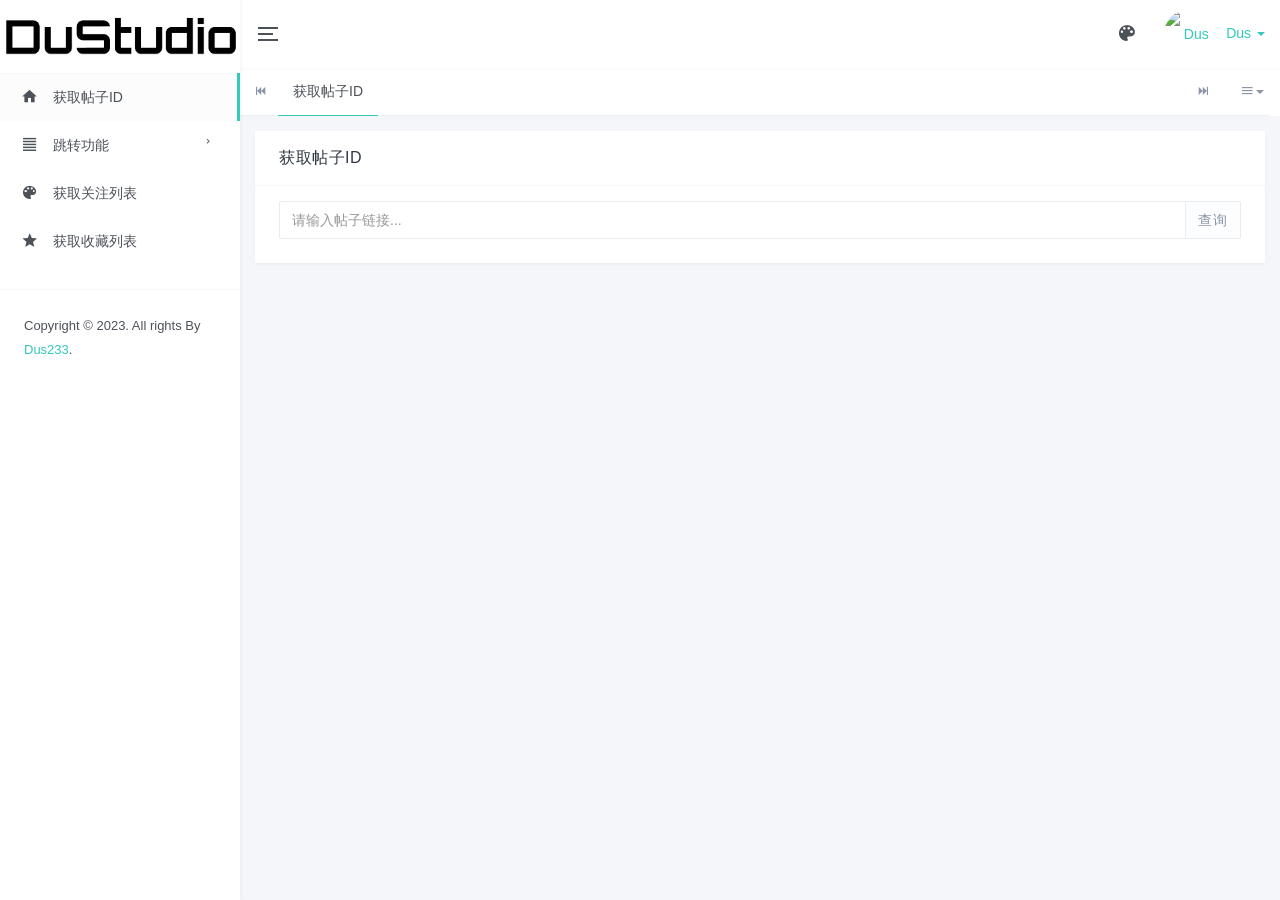
==== commit 6e27b6bb: "Update index.html" ====
--- a/index.html
+++ b/index.html
@@ -12,16 +12,6 @@
 		<link href="css/style.min.css" rel="stylesheet">
 		<style>
 			/*头像呼吸光环和鼠标悬停旋转放大*/
-			.img-avatar {
-				border-radius: 50%;
-				animation: light 4s ease-in-out infinite;
-				transition: 0.5s;
-			}
-
-			.img-avatar:hover {
-				transform: scale(1.15) rotate(720deg);
-			}
-
 			@keyframes light {
 				0% {
 					box-shadow: 0 0 4px #f00;
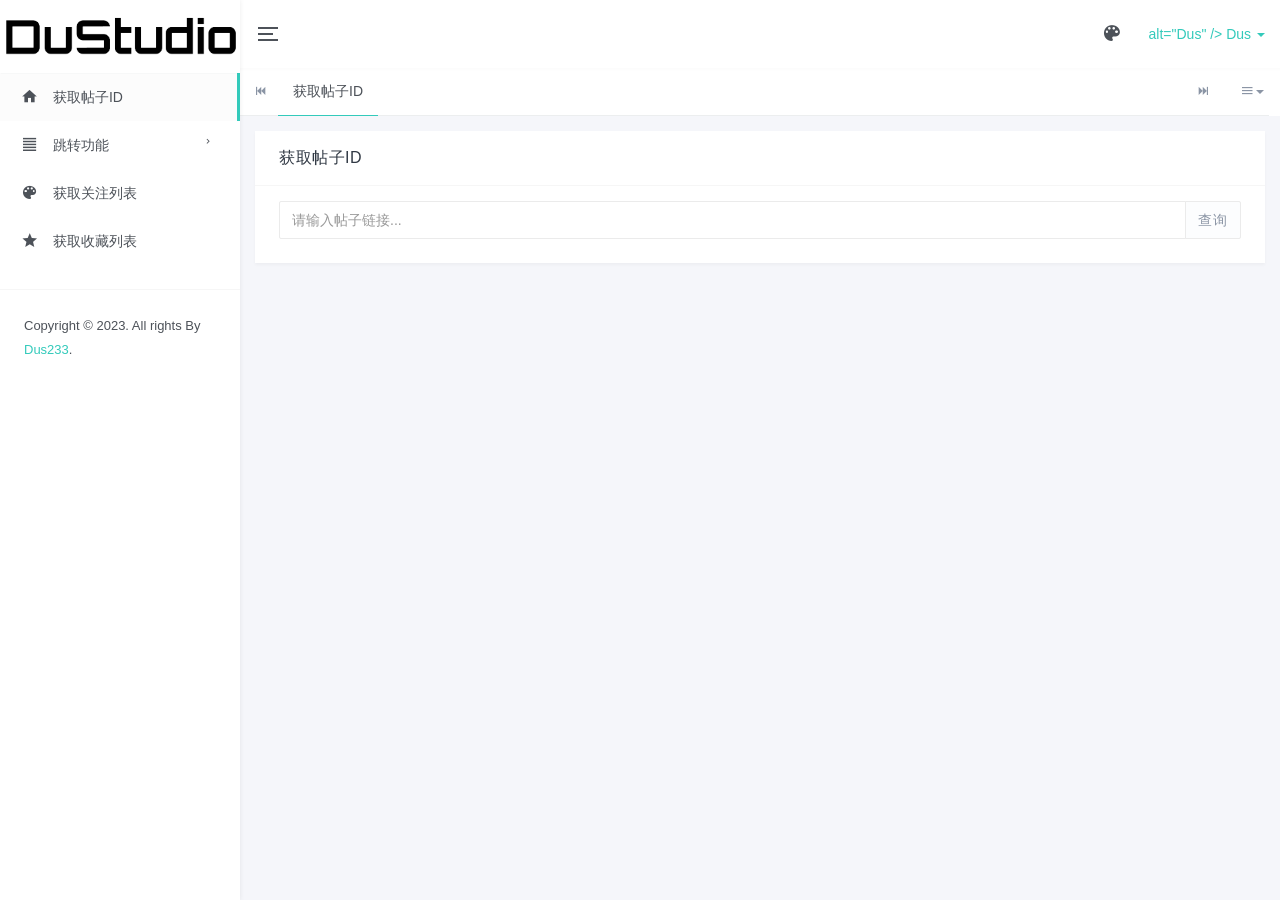
==== commit e76e9833: "Update index.html" ====
--- a/index.html
+++ b/index.html
@@ -94,8 +94,6 @@
 							<ul class="topbar-right">
 								<li class="dropdown dropdown-profile">
 									<a href="javascript:void(0)" data-toggle="dropdown">
-										<img class="img-avatar img-avatar-48 m-r-10"
-											src="api/postid.php?action=getavatar&userid=1635832"
 											alt="Dus" />
 										<span>Dus <span class="caret"></span></span>
 									</a>
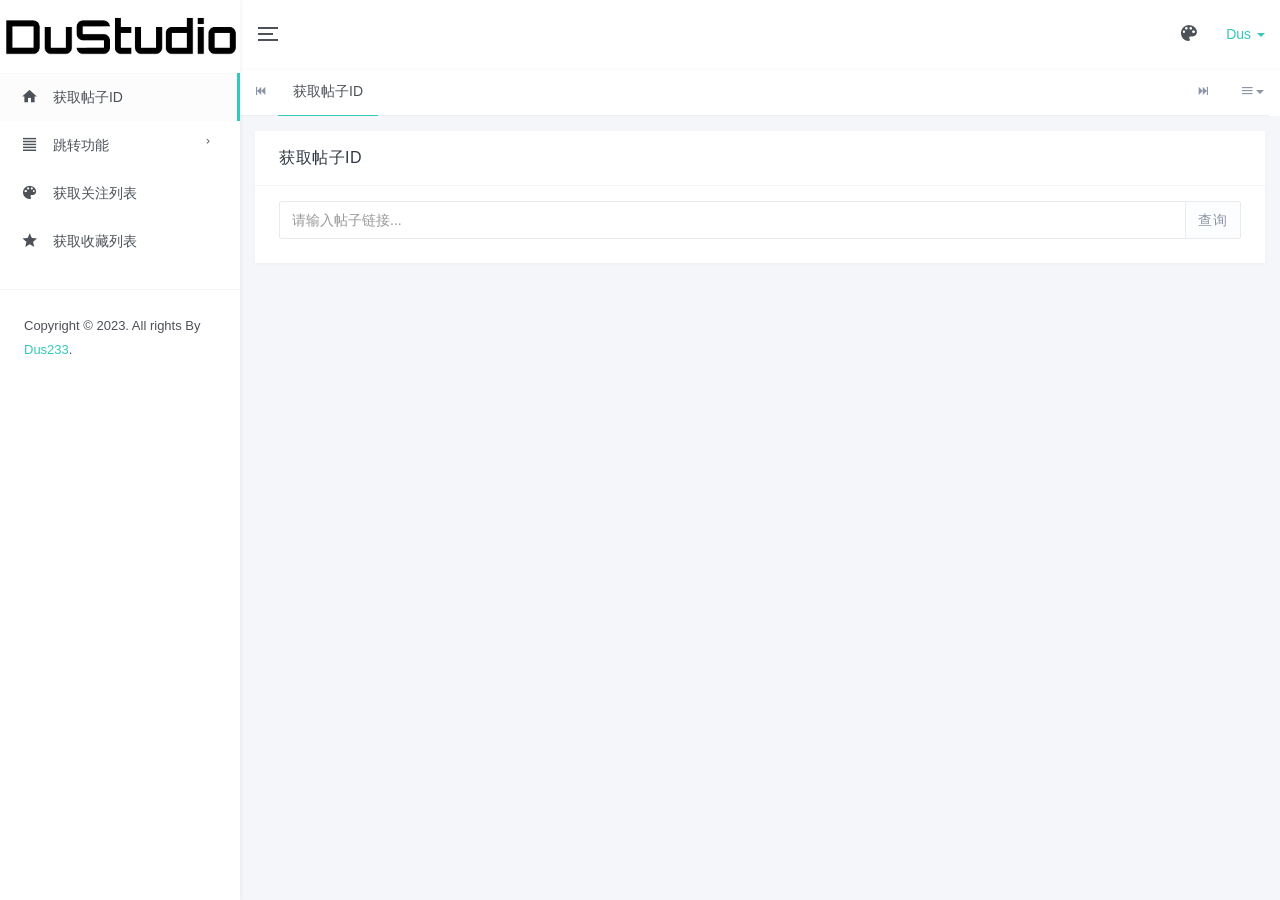
==== commit c10eeef7: "Update index.html" ====
--- a/index.html
+++ b/index.html
@@ -94,7 +94,6 @@
 							<ul class="topbar-right">
 								<li class="dropdown dropdown-profile">
 									<a href="javascript:void(0)" data-toggle="dropdown">
-											alt="Dus" />
 										<span>Dus <span class="caret"></span></span>
 									</a>
 									<ul class="dropdown-menu dropdown-menu-right">
